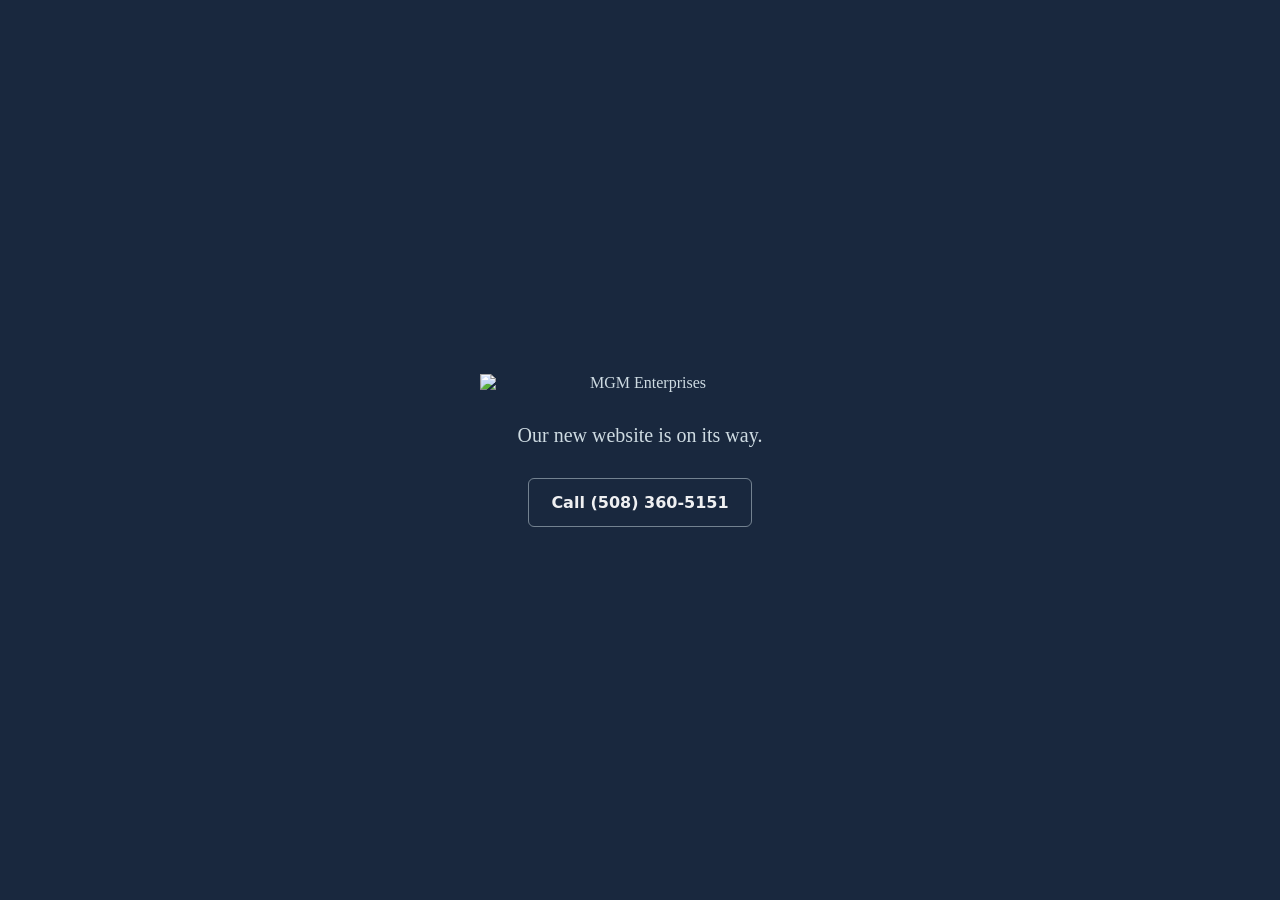
==== index.html @ d75419eb "preview 2026-11-24 22:38" ====
<!doctype html>
<html lang="en">
<head>
<meta charset="utf-8">
<meta name="viewport" content="width=device-width, initial-scale=1">
<title>MGM Enterprises · Bathroom &amp; Kitchen Remodeling, Cape Cod</title>
<meta name="description" content="MGM Enterprises: bathroom and kitchen remodeling on Cape Cod and the South Shore, MA.">
<link rel="icon" href="/mgm-enterprises-preview/assets/img/logo-icon-6.svg" type="image/svg+xml">
<style>
html,body{margin:0;height:100%}
body{background:#19283E;color:#CEDBE2;font-family:Georgia,'Times New Roman',serif;display:flex;align-items:center;justify-content:center;text-align:center;padding:24px;box-sizing:border-box}
main{display:flex;flex-direction:column;align-items:center;gap:28px;max-width:560px}
img{width:min(320px,70vw);height:auto}
p{margin:0;font-size:20px;line-height:1.5}
a{color:#EFF0F2;font-family:system-ui,-apple-system,'Segoe UI',sans-serif;font-weight:700;font-size:16px;text-decoration:none;border:1.5px solid rgba(206,219,226,.5);border-radius:6px;padding:14px 22px}
a:hover{border-color:#CEDBE2}
</style>
<meta name="robots" content="noindex, nofollow">
</head>
<body>
<main>
<img src="/mgm-enterprises-preview/assets/img/logo-vertical-standard-6.svg" alt="MGM Enterprises">
<p>Our new website is on its way.</p>
<a href="tel:+15083605151">Call (508) 360-5151</a>
</main>
</body>
</html>
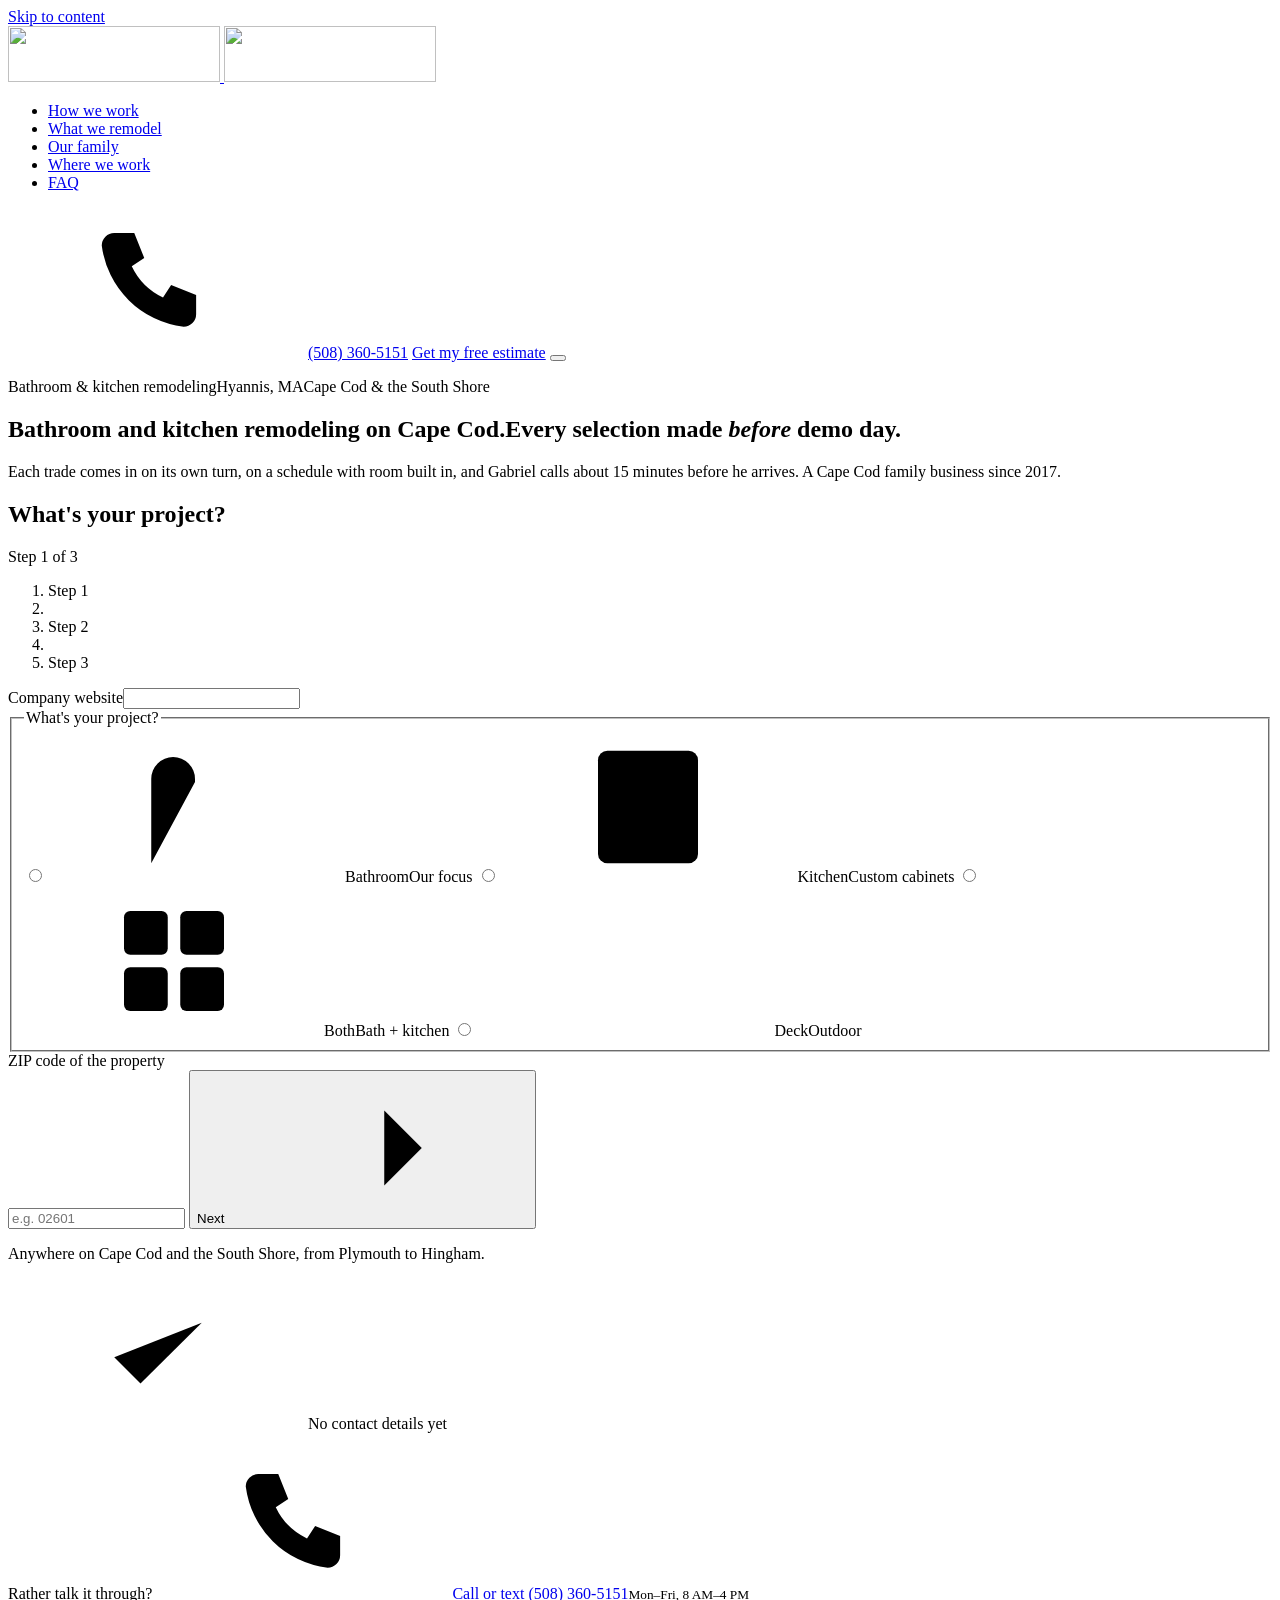
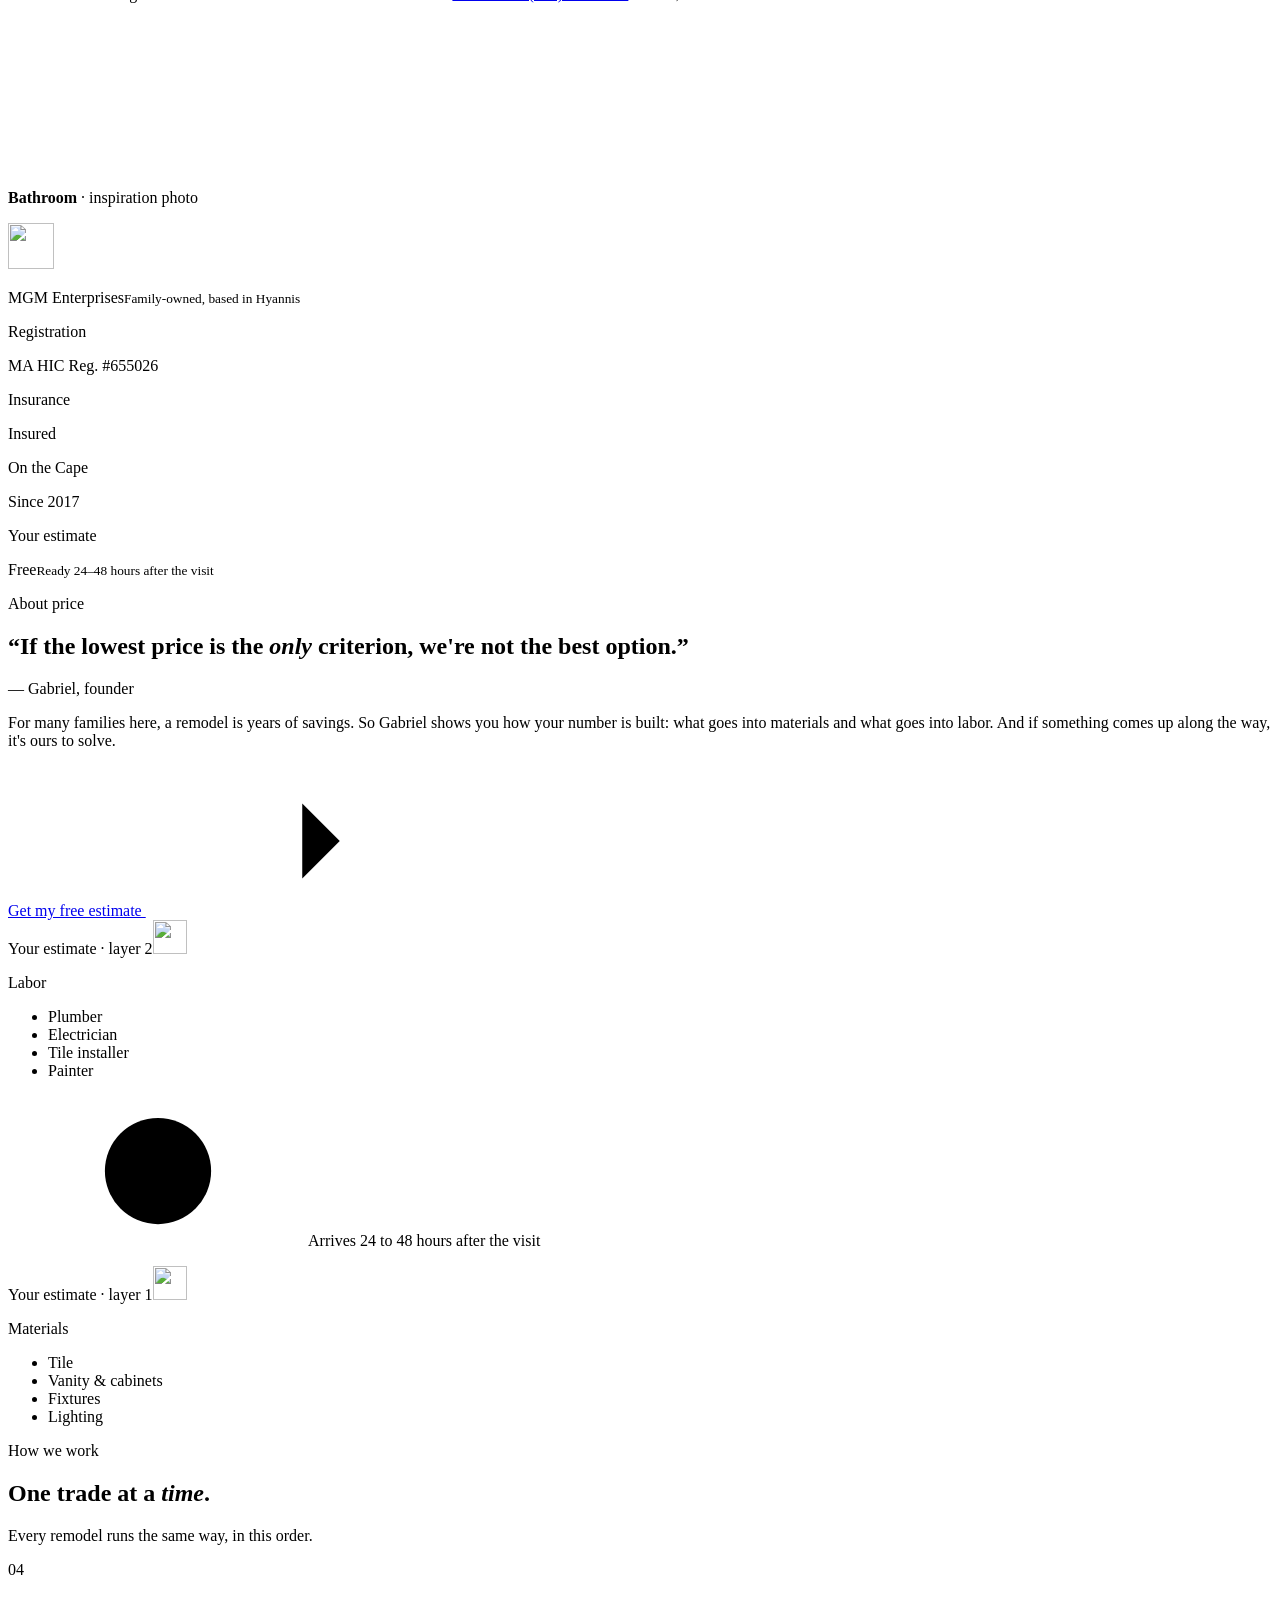
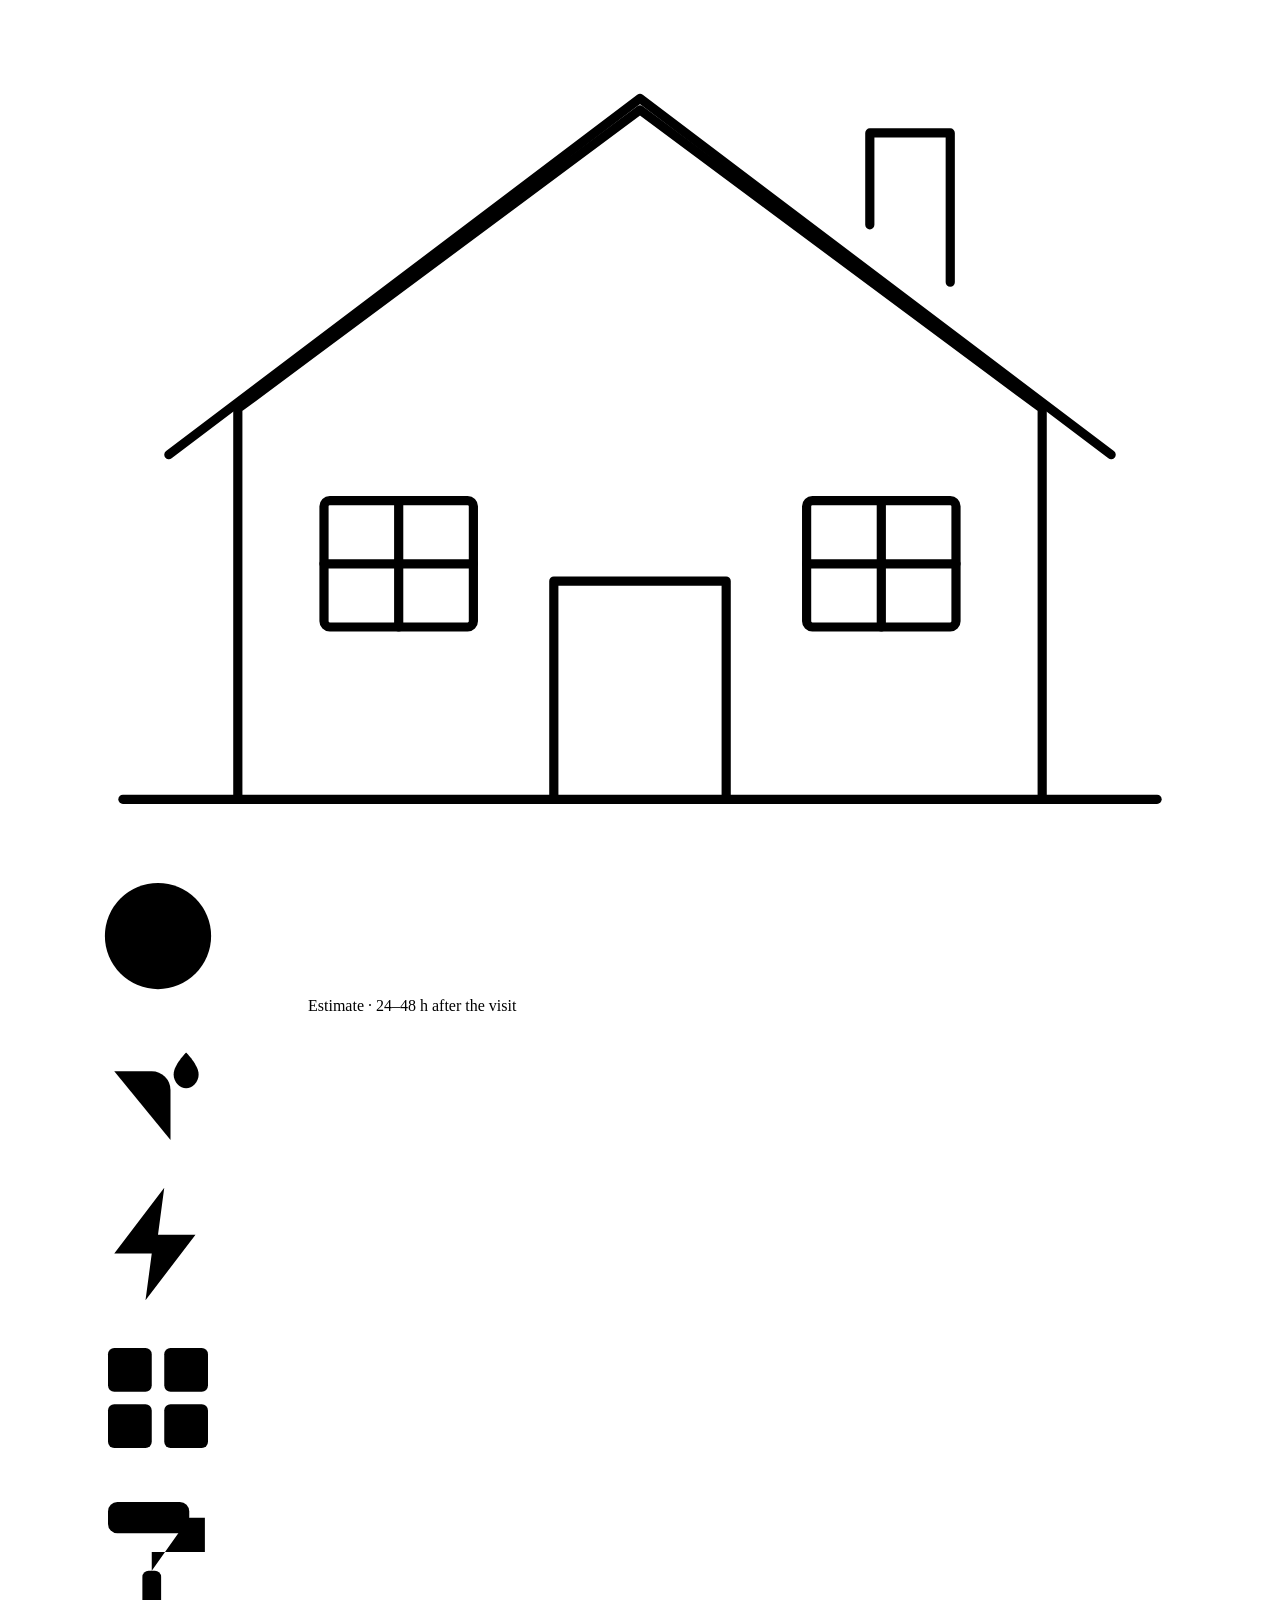
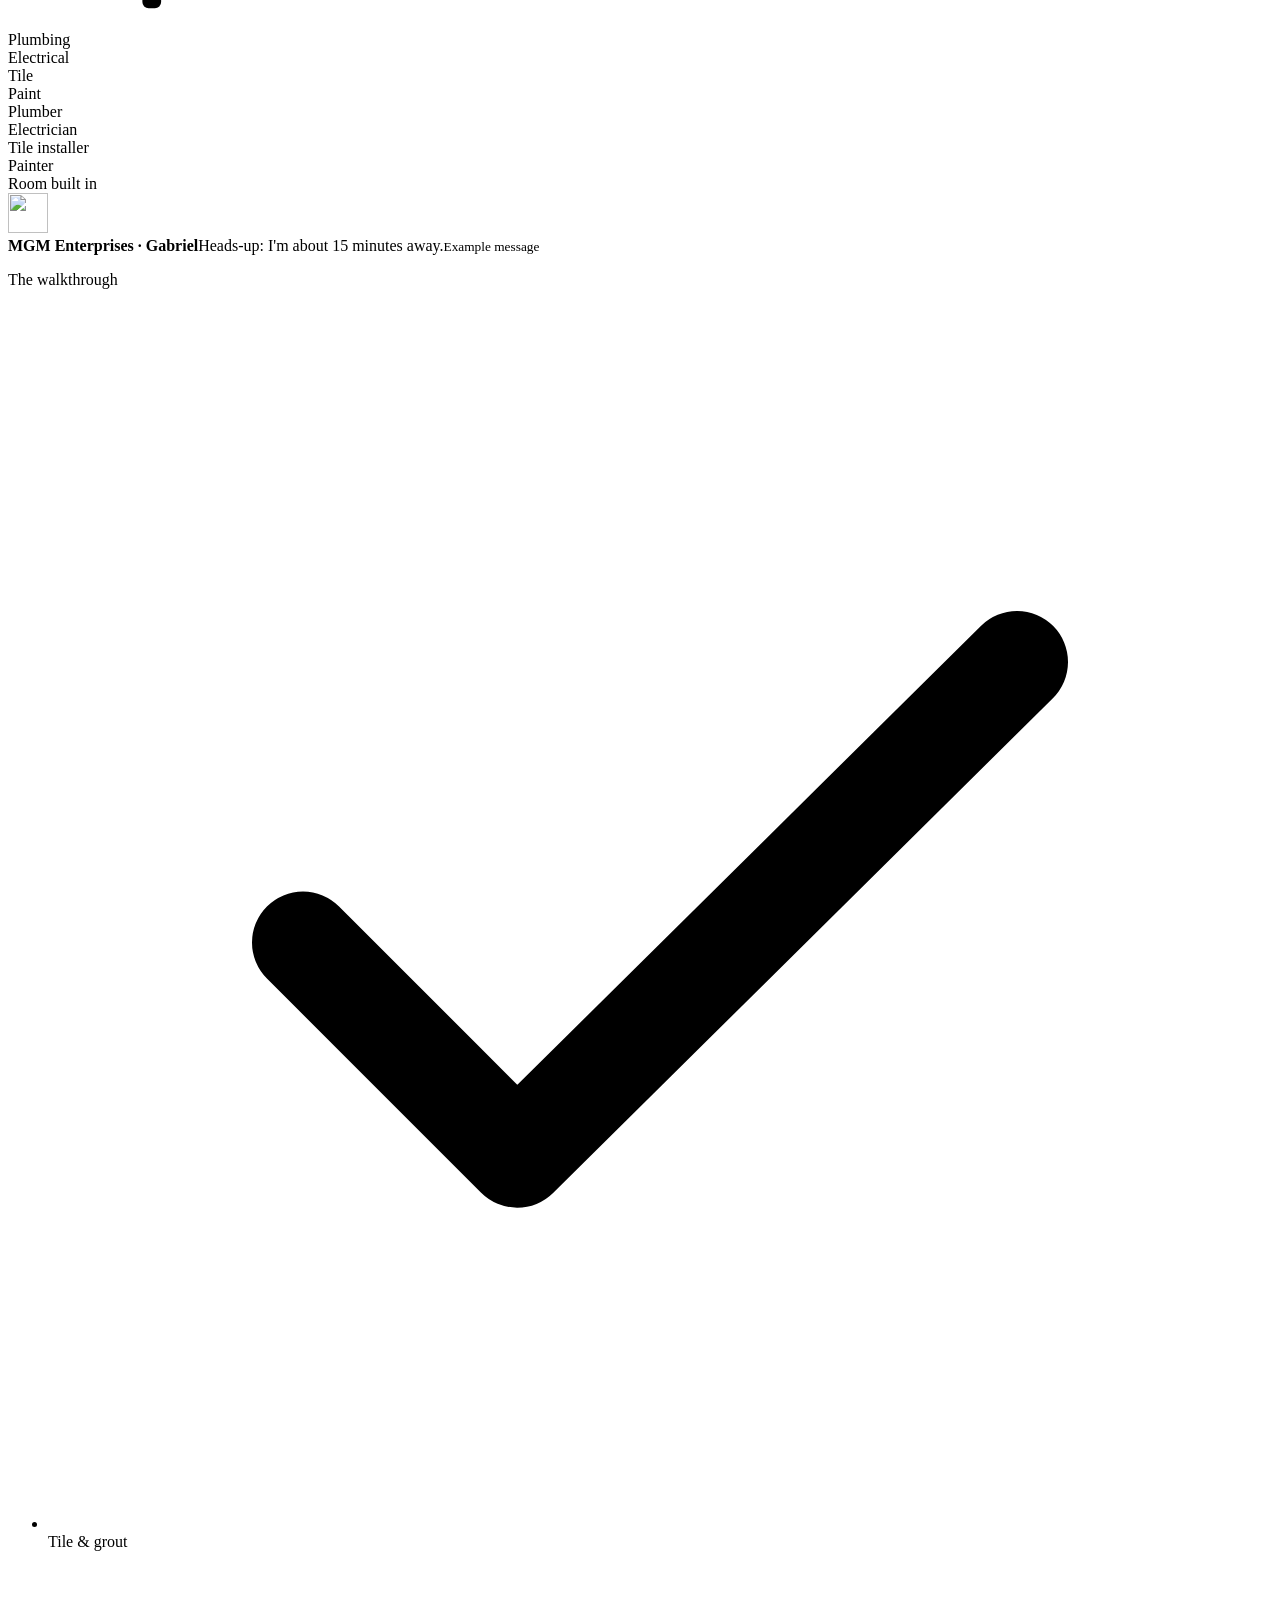
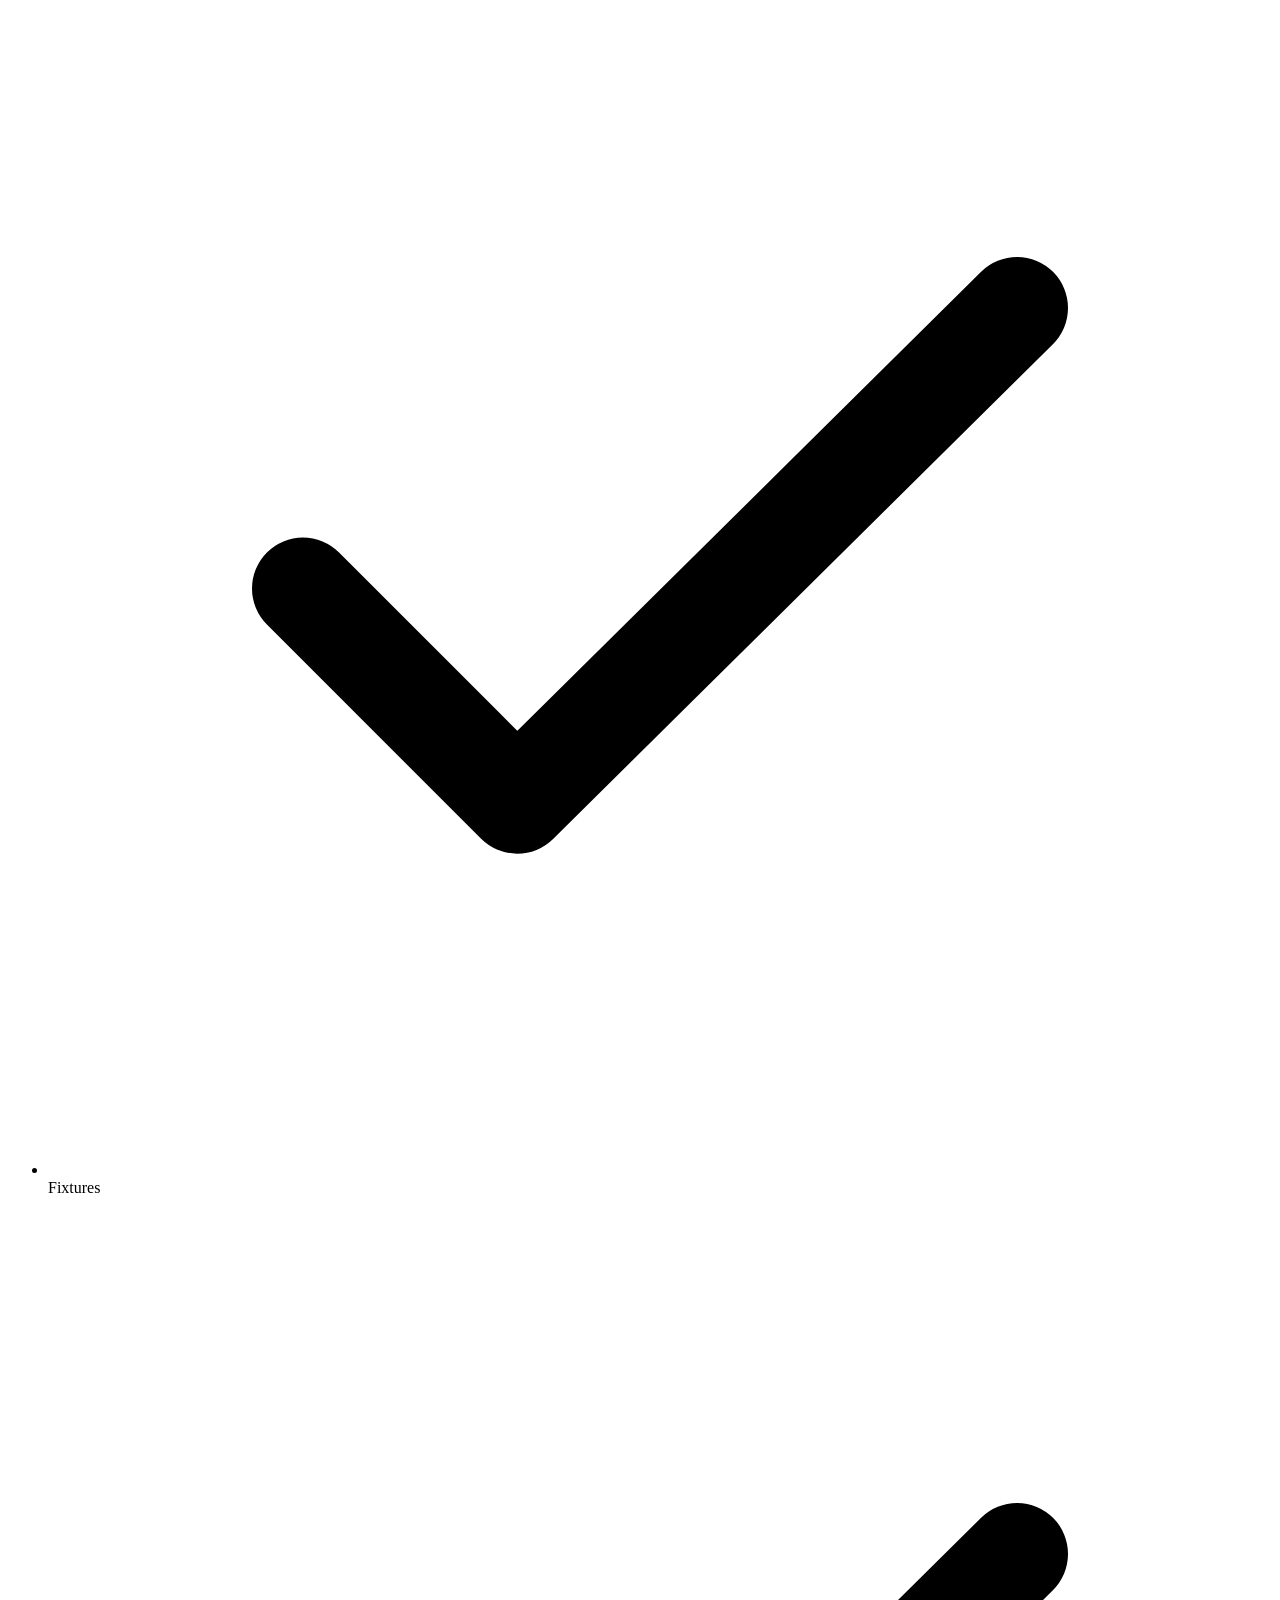
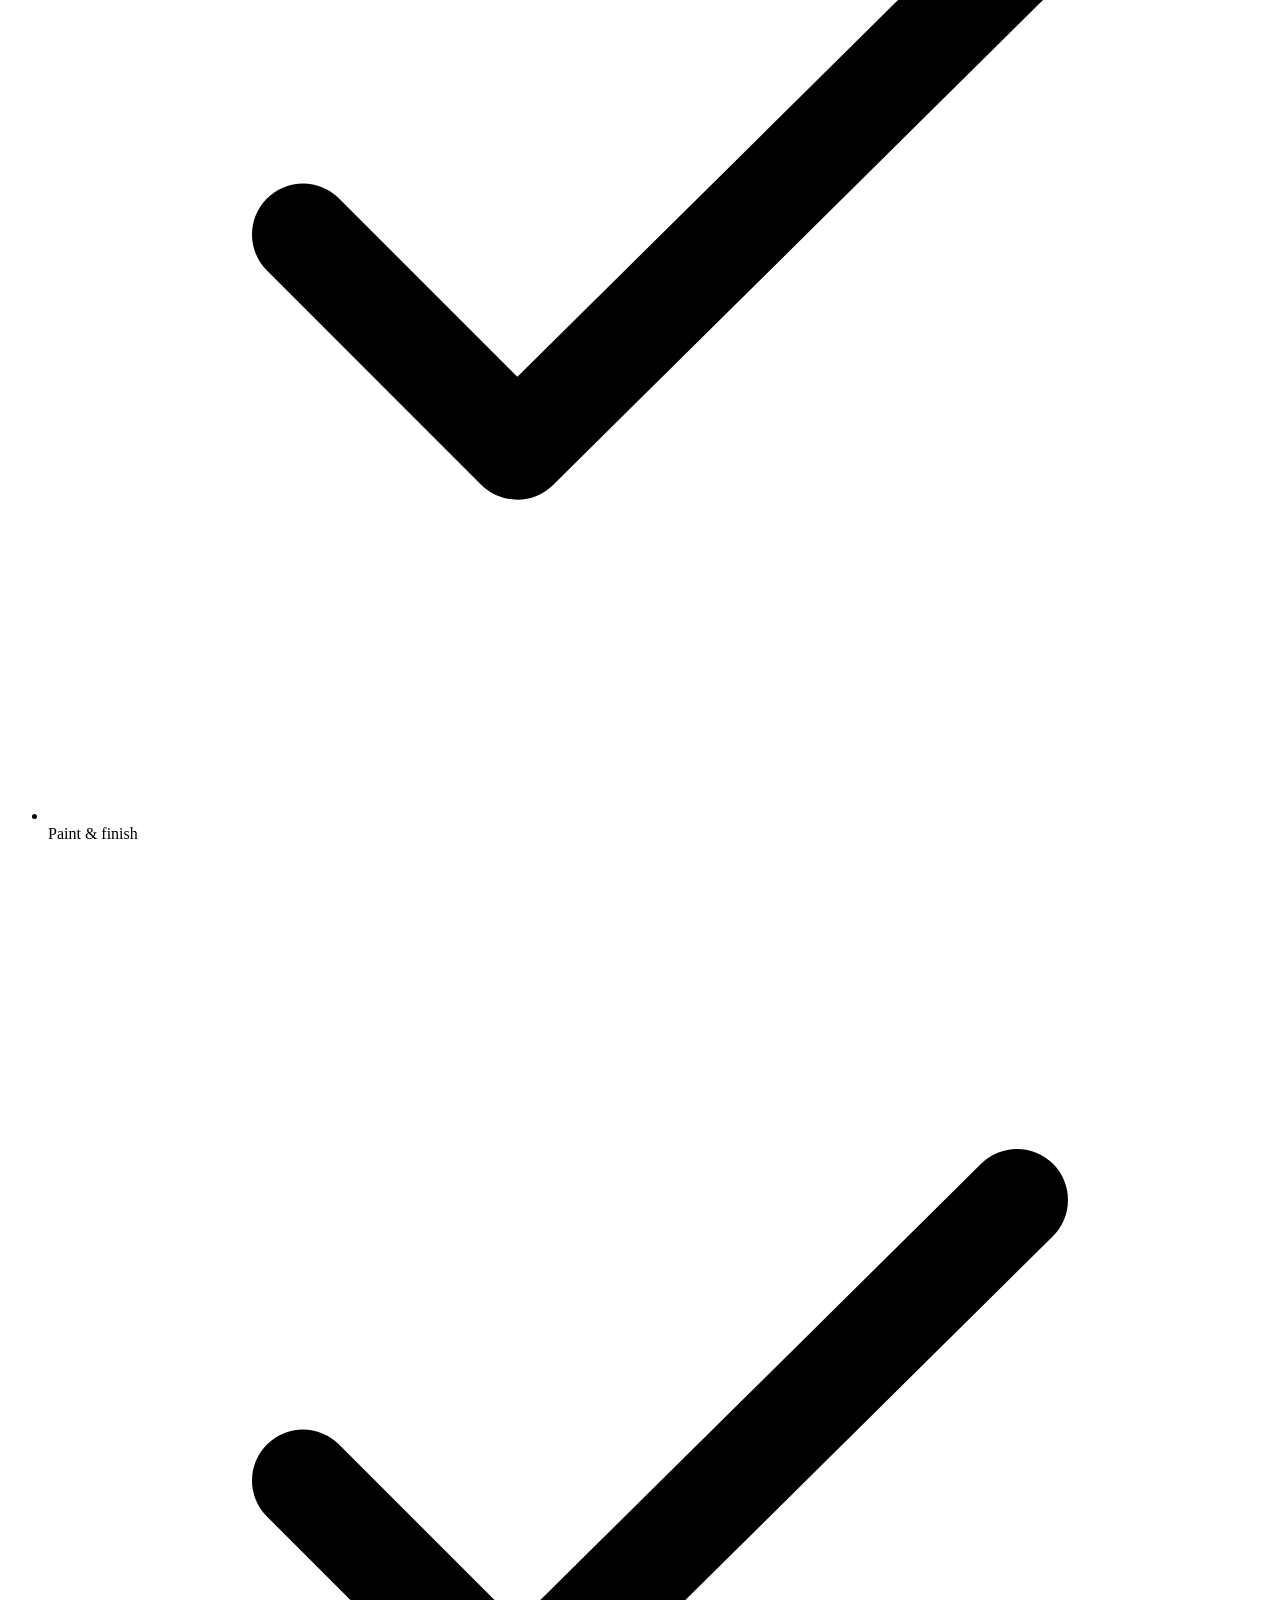
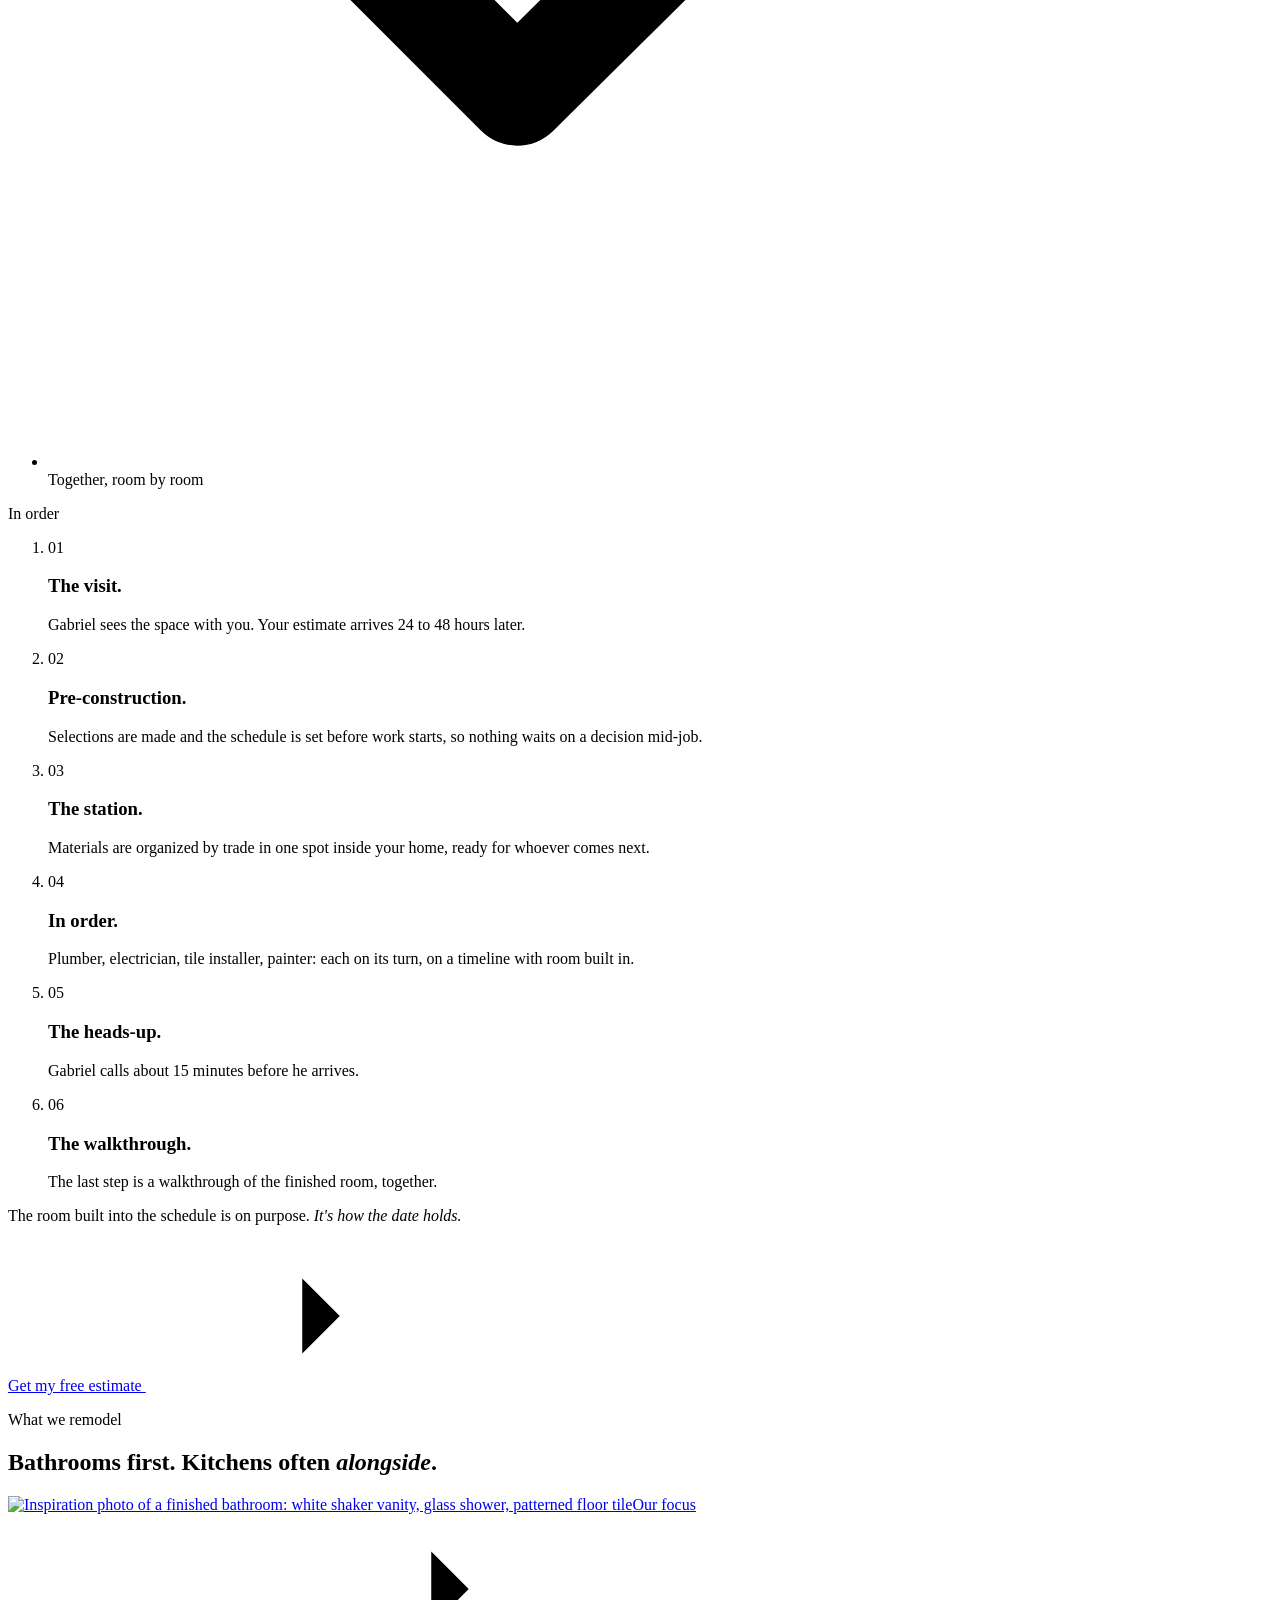
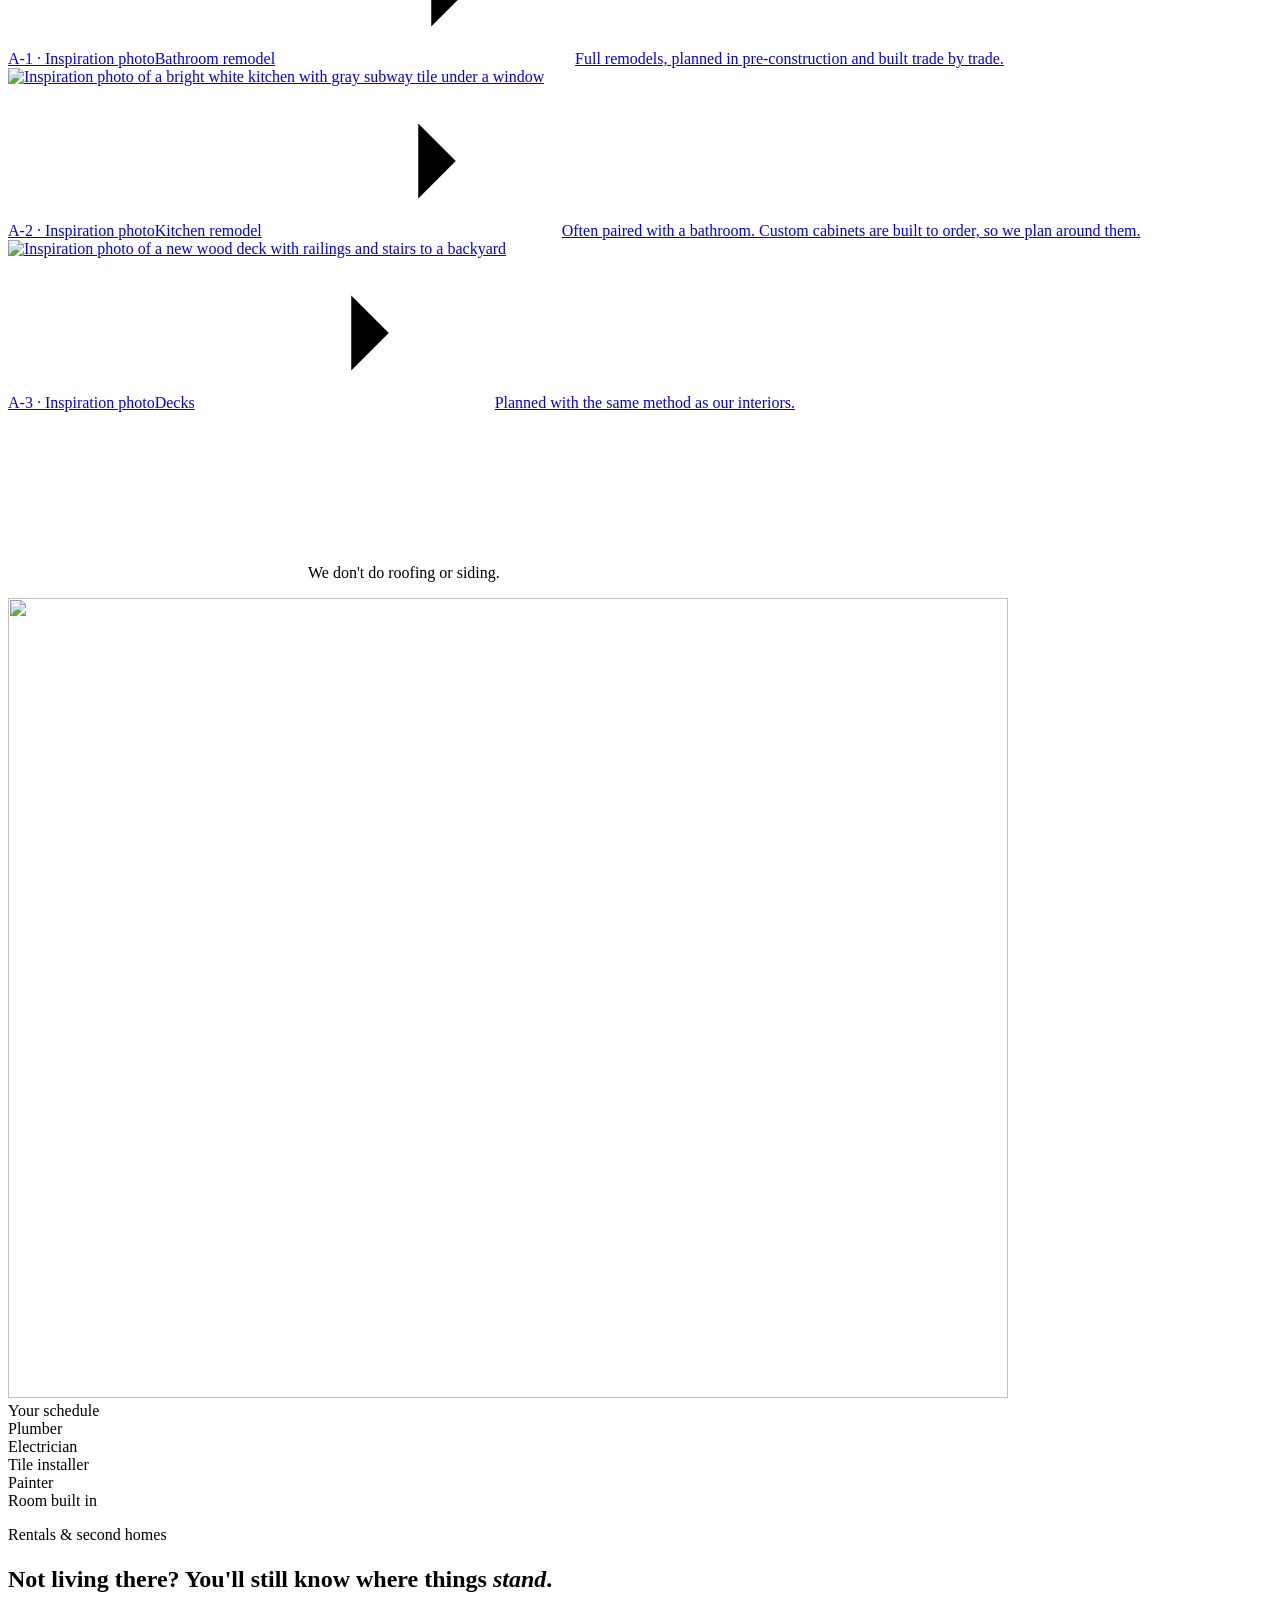
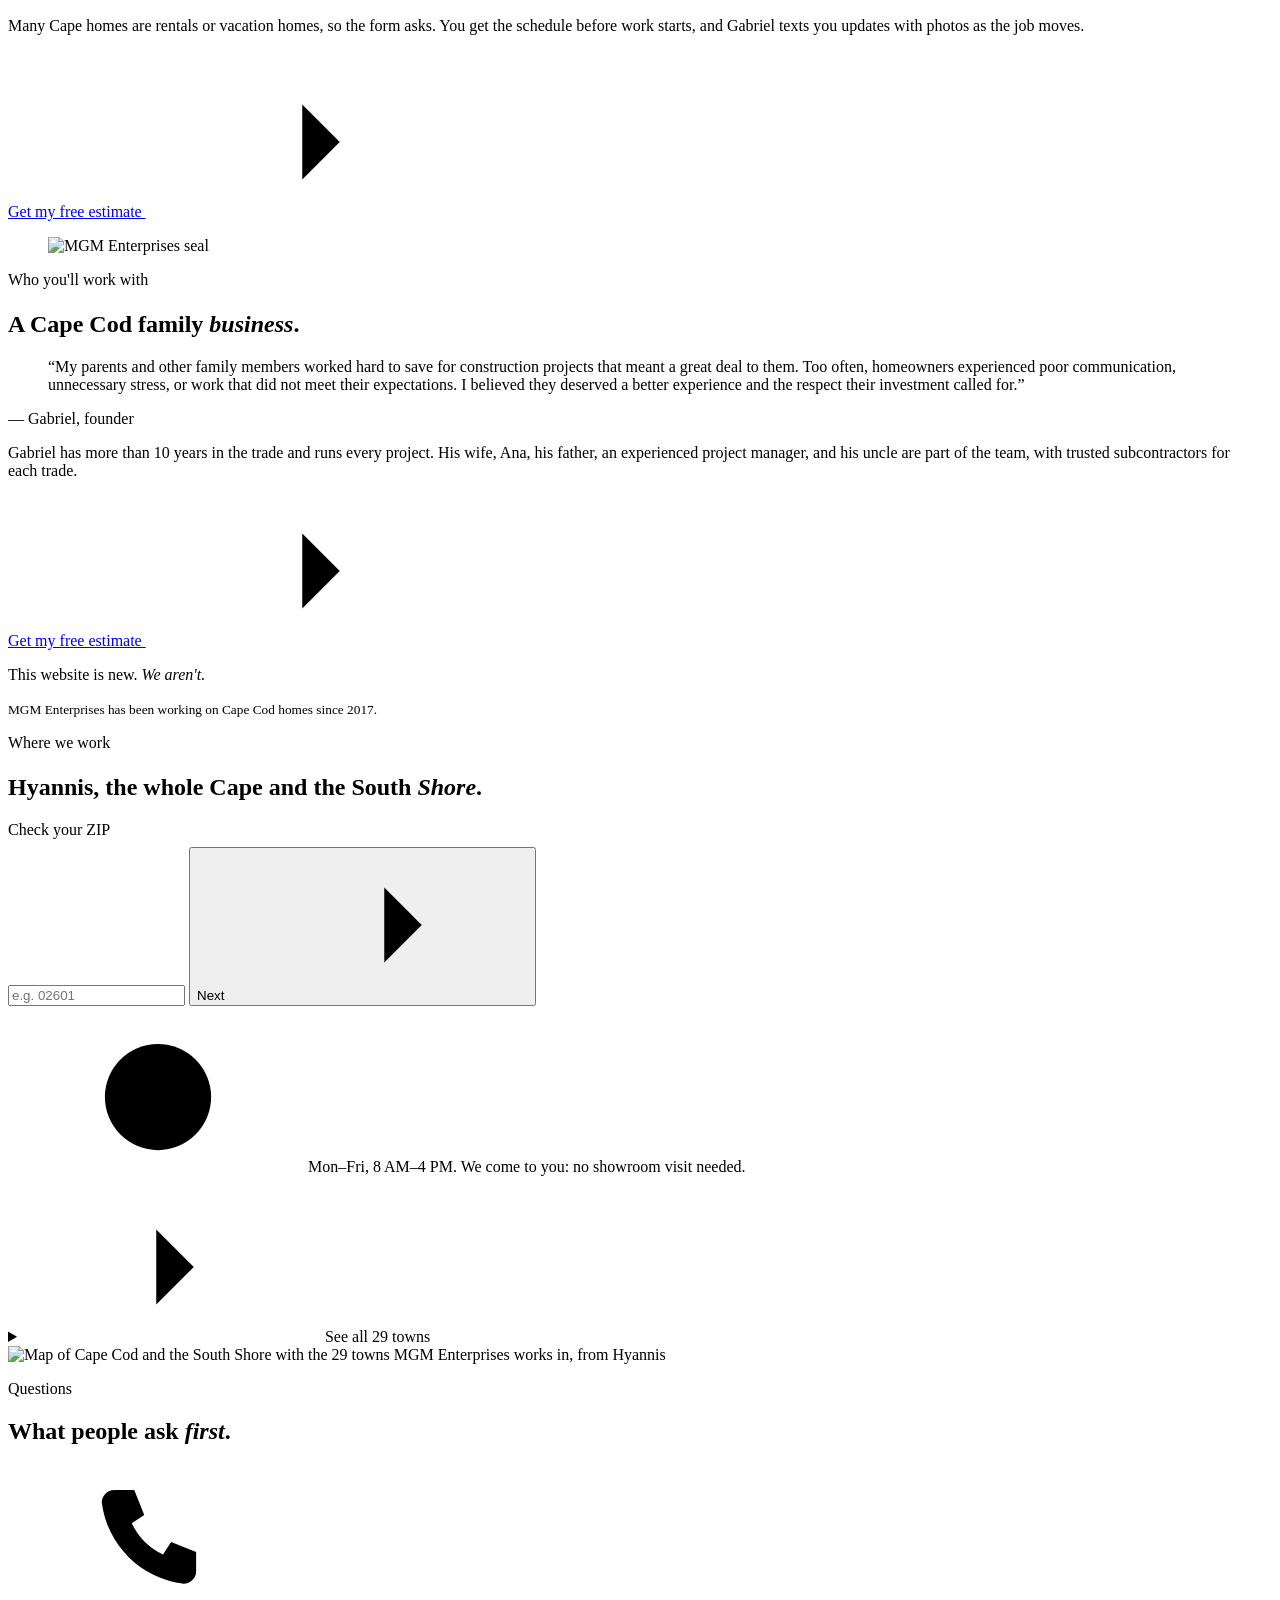
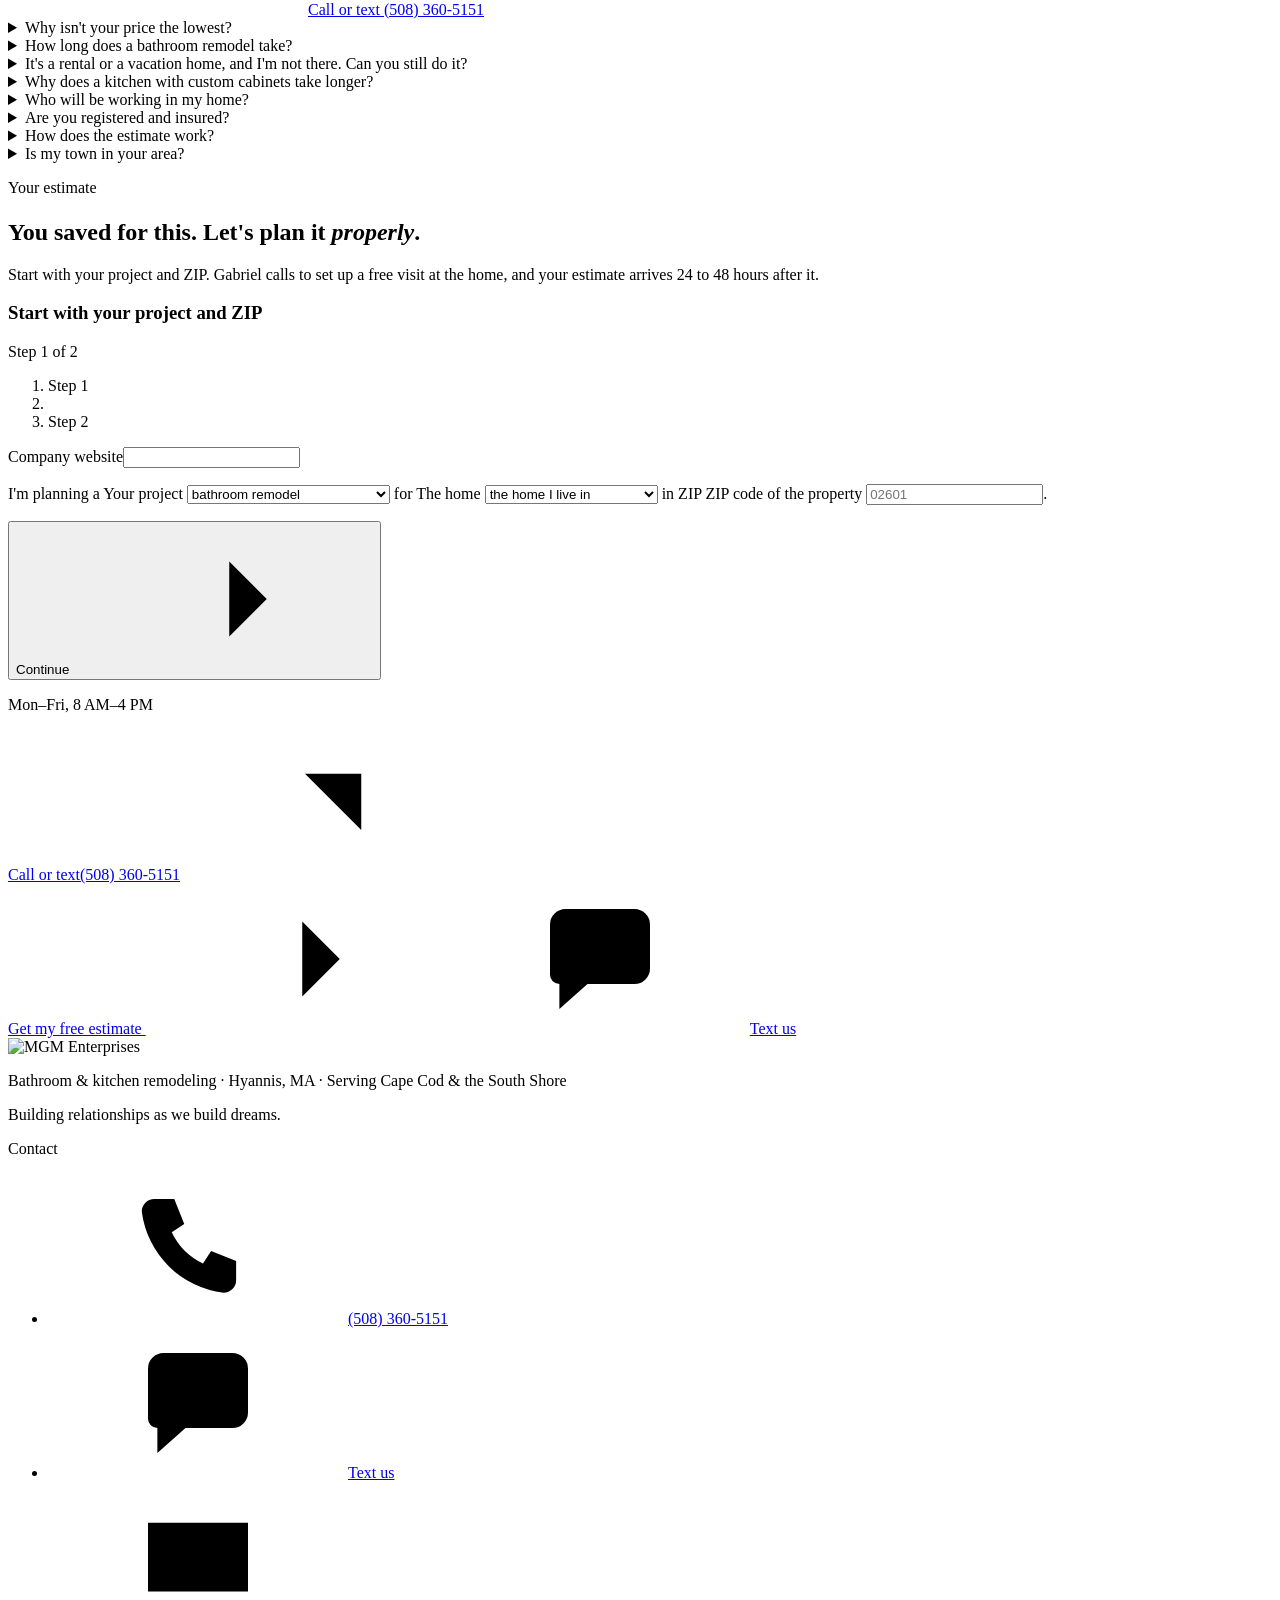
==== commit 2df15785: "preview 2026-11-25 15:33" ====
--- a/index.html
+++ b/index.html
@@ -1,27 +1,650 @@
 <!doctype html>
-<html lang="en">
+<html lang="en" class="no-js">
 <head>
 <meta charset="utf-8">
-<meta name="viewport" content="width=device-width, initial-scale=1">
-<title>MGM Enterprises · Bathroom &amp; Kitchen Remodeling, Cape Cod</title>
-<meta name="description" content="MGM Enterprises: bathroom and kitchen remodeling on Cape Cod and the South Shore, MA.">
-<link rel="icon" href="/mgm-enterprises-preview/assets/img/logo-icon-6.svg" type="image/svg+xml">
-<style>
-html,body{margin:0;height:100%}
-body{background:#19283E;color:#CEDBE2;font-family:Georgia,'Times New Roman',serif;display:flex;align-items:center;justify-content:center;text-align:center;padding:24px;box-sizing:border-box}
-main{display:flex;flex-direction:column;align-items:center;gap:28px;max-width:560px}
-img{width:min(320px,70vw);height:auto}
-p{margin:0;font-size:20px;line-height:1.5}
-a{color:#EFF0F2;font-family:system-ui,-apple-system,'Segoe UI',sans-serif;font-weight:700;font-size:16px;text-decoration:none;border:1.5px solid rgba(206,219,226,.5);border-radius:6px;padding:14px 22px}
-a:hover{border-color:#CEDBE2}
-</style>
+<meta name="viewport" content="width=device-width, initial-scale=1, viewport-fit=cover">
+<script>document.documentElement.className = 'js';</script>
+<title>Bath &amp; Kitchen Remodeling on Cape Cod, MA | MGM Enterprises</title>
+<meta name="description" content="Family-owned bathroom and kitchen remodeling in Hyannis and across Cape Cod. Every selection made before demo day. Call or text (508) 360-5151.">
+<link rel="canonical" href="https://designconverte.github.io/mgm-enterprises-preview/">
 <meta name="robots" content="noindex, nofollow">
+<meta name="theme-color" content="#19283E">
+<meta property="og:type" content="website">
+<meta property="og:site_name" content="MGM Enterprises">
+<meta property="og:title" content="Bath &amp; Kitchen Remodeling on Cape Cod, MA | MGM Enterprises">
+<meta property="og:description" content="Family-owned bathroom and kitchen remodeling in Hyannis and across Cape Cod. Every selection made before demo day. Call or text (508) 360-5151.">
+<meta property="og:url" content="https://designconverte.github.io/mgm-enterprises-preview/">
+<meta property="og:image" content="https://designconverte.github.io/mgm-enterprises-preview/assets/img/og-image.jpg">
+<meta property="og:image:width" content="1200">
+<meta property="og:image:height" content="630">
+<meta property="og:image:alt" content="MGM Enterprises, bathroom and kitchen remodeling on Cape Cod">
+<meta name="twitter:card" content="summary_large_image">
+<link rel="icon" href="/mgm-enterprises-preview/favicon.ico" sizes="any">
+<link rel="icon" href="/mgm-enterprises-preview/assets/img/brand/icon.svg" type="image/svg+xml">
+<link rel="apple-touch-icon" href="/mgm-enterprises-preview/assets/img/icon-180.png">
+<link rel="preload" href="/mgm-enterprises-preview/assets/fonts/playfair-latin.woff2" as="font" type="font/woff2" crossorigin>
+<link rel="preload" href="/mgm-enterprises-preview/assets/fonts/lato-400-latin.woff2" as="font" type="font/woff2" crossorigin>
+
+<link rel="stylesheet" href="/mgm-enterprises-preview/assets/css/fonts.css">
+<link rel="stylesheet" href="/mgm-enterprises-preview/assets/css/tokens.css">
+<link rel="stylesheet" href="/mgm-enterprises-preview/assets/css/form.css">
+<link rel="stylesheet" href="/mgm-enterprises-preview/assets/css/site.css">
+<script defer src="/mgm-enterprises-preview/assets/js/cs-config.js"></script>
+<script defer src="/mgm-enterprises-preview/assets/js/cs-track.js"></script>
+<script defer src="/mgm-enterprises-preview/assets/js/cs-lead-form.js"></script>
+<script defer src="/mgm-enterprises-preview/assets/vendor/gsap.min.js"></script>
+<script defer src="/mgm-enterprises-preview/assets/vendor/ScrollTrigger.min.js"></script>
+<script defer src="/mgm-enterprises-preview/assets/js/rooms.js"></script>
+<script defer src="/mgm-enterprises-preview/assets/js/stage.js"></script>
+<script defer src="/mgm-enterprises-preview/assets/js/site.js"></script>
 </head>
-<body>
-<main>
-<img src="/mgm-enterprises-preview/assets/img/logo-vertical-standard-6.svg" alt="MGM Enterprises">
-<p>Our new website is on its way.</p>
-<a href="tel:+15083605151">Call (508) 360-5151</a>
+<body data-page="home">
+
+<svg width="0" height="0" style="position:absolute" aria-hidden="true" focusable="false">
+  <symbol id="i-phone" viewBox="0 0 24 24"><path d="M5 4h3.2l1.6 4-2 1.3a10.5 10.5 0 0 0 5 5l1.3-2 4 1.6V17a2 2 0 0 1-2 2A15 15 0 0 1 3 6a2 2 0 0 1 2-2Z"/></symbol>
+  <symbol id="i-chat" viewBox="0 0 24 24"><path d="M4 6.5A2.5 2.5 0 0 1 6.5 4h11A2.5 2.5 0 0 1 20 6.5v7a2.5 2.5 0 0 1-2.5 2.5H10l-4.5 4v-4h0A1.5 1.5 0 0 1 4 14.5Z"/><path d="M8.5 10h7"/></symbol>
+  <symbol id="i-arrow-right" viewBox="0 0 24 24"><path d="M5 12h14M13 6l6 6-6 6"/></symbol>
+  <symbol id="i-arrow-left" viewBox="0 0 24 24"><path d="M19 12H5M11 6l-6 6 6 6"/></symbol>
+  <symbol id="i-arrow-up-right" viewBox="0 0 24 24"><path d="M7 17 17 7M8 7h9v9"/></symbol>
+  <symbol id="i-check" viewBox="0 0 24 24"><path d="m5 12.5 4.2 4.2L19 7"/></symbol>
+  <symbol id="i-close" viewBox="0 0 24 24"><path d="M6 6l12 12M18 6 6 18"/></symbol>
+  <symbol id="i-chevron" viewBox="0 0 24 24"><path d="m9 6 6 6-6 6"/></symbol>
+  <symbol id="i-pin" viewBox="0 0 24 24"><path d="M12 21s-6.5-5.6-6.5-11a6.5 6.5 0 0 1 13 0c0 5.4-6.5 11-6.5 11Z"/><circle cx="12" cy="10" r="2.3"/></symbol>
+  <symbol id="i-clock" viewBox="0 0 24 24"><circle cx="12" cy="12" r="8.5"/><path d="M12 7.5V12l3 2"/></symbol>
+  <symbol id="i-mail" viewBox="0 0 24 24"><path d="M4 6.5h16v11H4z"/><path d="m4 7 8 6 8-6"/></symbol>
+  <symbol id="i-instagram" viewBox="0 0 24 24"><rect x="4" y="4" width="16" height="16" rx="4.5"/><circle cx="12" cy="12" r="3.6"/><path d="M16.6 7.4h.01"/></symbol>
+  <symbol id="i-facebook" viewBox="0 0 24 24"><path d="M14 8.5h2.5V5H14a3.5 3.5 0 0 0-3.5 3.5V11H8v3.5h2.5V21H14v-6.5h2.5L17 11h-3V9a.5.5 0 0 1 .5-.5Z"/></symbol>
+  <symbol id="i-shower" viewBox="0 0 24 24"><path d="M5 21V7.5A3.5 3.5 0 0 1 8.5 4 3.5 3.5 0 0 1 12 7.5V8"/><path d="M9 8h6"/><path d="M10 11v1M12 11v1.5M14 11v1M11 14v1M13 14v1"/></symbol>
+  <symbol id="i-cabinets" viewBox="0 0 24 24"><rect x="4" y="3" width="16" height="18" rx="1.5"/><path d="M12 3v18M4 12h16M10 7.5v1.5M14 7.5v1.5M10 15v1.5M14 15v1.5"/></symbol>
+  <symbol id="i-both" viewBox="0 0 24 24"><rect x="4" y="4" width="7" height="7" rx="1"/><rect x="13" y="4" width="7" height="7" rx="1"/><rect x="4" y="13" width="7" height="7" rx="1"/><rect x="13" y="13" width="7" height="7" rx="1"/></symbol>
+  <symbol id="i-deck" viewBox="0 0 24 24"><path d="M3 6h18M3 11h18"/><path d="M5 6v15M19 6v15M9 6v5M12 6v5M15 6v5"/><path d="M3 16h18M3 20h18"/></symbol>
+  <symbol id="i-home" viewBox="0 0 24 24"><path d="M3.5 11 12 4l8.5 7"/><path d="M5.5 9.5V20h13V9.5"/><path d="M10 20v-5h4v5"/></symbol>
+  <symbol id="i-calendar" viewBox="0 0 24 24"><rect x="3.5" y="5" width="17" height="15.5" rx="2"/><path d="M3.5 9.5h17M8 3v4M16 3v4"/><path d="M7.5 13h3M13.5 13h3M7.5 16.5h3"/></symbol>
+  <symbol id="i-plumb" viewBox="0 0 24 24"><path d="M5 9h6a3 3 0 0 1 3 3v8"/><path d="M5 6v6M17 20h-6"/><path d="M18.5 9.5c0 1.2-1 2.2-2 2.2s-2-1-2-2.2c0-1.5 2-3.5 2-3.5s2 2 2 3.5Z"/></symbol>
+  <symbol id="i-bolt" viewBox="0 0 24 24"><path d="M13 3 5 13.5h6L10 21l8-10.5h-6Z"/></symbol>
+  <symbol id="i-tile" viewBox="0 0 24 24"><rect x="4" y="4" width="7" height="7" rx="1"/><rect x="13" y="4" width="7" height="7" rx="1"/><rect x="4" y="13" width="7" height="7" rx="1"/><rect x="13" y="13" width="7" height="7" rx="1"/></symbol>
+  <symbol id="i-roller" viewBox="0 0 24 24"><rect x="4" y="4" width="13" height="5" rx="1.5"/><path d="M17 6.5h2.5V12H11v3"/><rect x="9.5" y="15" width="3" height="6" rx="1"/></symbol>
+  <symbol id="i-key" viewBox="0 0 24 24"><circle cx="8" cy="15" r="4.5"/><path d="M11.2 11.8 20 3M16 7l2.5 2.5M18.5 4.5 21 7"/></symbol>
+  <symbol id="i-doc" viewBox="0 0 24 24"><path d="M7 3h7l4 4v14H7a1 1 0 0 1-1-1V4a1 1 0 0 1 1-1Z"/><path d="M14 3v4h4"/><path d="M9 12h6M9 15h4"/></symbol>
+</svg>
+
+<a class="skip" href="#main">Skip to content</a>
+
+<header class="hdr " data-hdr>
+  <div class="hdr__in">
+    <a class="hdr__logo" href="/mgm-enterprises-preview/" aria-label="MGM Enterprises, home">
+      <img class="on-dark" src="/mgm-enterprises-preview/assets/img/brand/logo-white.svg" width="212" height="56" alt="">
+      <img class="on-paper" src="/mgm-enterprises-preview/assets/img/brand/logo-steel.svg" width="212" height="56" alt="">
+    </a>
+    <nav class="hdr__nav" aria-label="Main">
+      <ul>
+        <li><a href="/mgm-enterprises-preview/#method">How we work</a></li>
+        <li><a href="/mgm-enterprises-preview/#services">What we remodel</a></li>
+        <li><a href="/mgm-enterprises-preview/#family">Our family</a></li>
+        <li><a href="/mgm-enterprises-preview/#area">Where we work</a></li>
+        <li><a href="/mgm-enterprises-preview/#faq">FAQ</a></li>
+      </ul>
+    </nav>
+    <div class="hdr__act">
+      <a class="hdr__tel" href="tel:+15083605151" data-cta-location="header" aria-label="Call (508) 360-5151"><svg class="ic" aria-hidden="true"><use href="#i-phone"></use></svg><span>(508) 360-5151</span></a>
+      <a class="btn btn--primary btn--sm" href="/mgm-enterprises-preview/#estimate" data-cta="header-estimate" data-cta-location="header" data-go-estimate>Get my free estimate</a>
+      <button class="menu-btn" type="button" aria-expanded="false" aria-controls="site-menu" aria-label="Open menu" data-menu-toggle><span class="menu-btn__bars" aria-hidden="true"><i></i><i></i></span></button>
+    </div>
+  </div>
+</header>
+
+<main id="main">
+
+<section class="hero" data-hero data-section="hero" aria-labelledby="hero-title">
+  <div class="hero__copy">
+    <p class="hero__eyebrow" data-intro><span class="hide-sm">Bathroom &amp; kitchen remodeling</span><span>Hyannis, MA</span><span>Cape Cod &amp; the South&nbsp;Shore</span></p>
+    <h1 class="hero__h1" id="hero-title"><span class="l1 ln"><span>Bathroom and kitchen remodeling on Cape&nbsp;Cod.</span></span><span class="l2 ln"><span>Every selection made <em>before</em> demo&nbsp;day.</span></span></h1>
+    <p class="hero__sub" data-intro>Each trade comes in on its own turn, on a schedule with room built in, and Gabriel calls about 15 minutes before he arrives. A Cape Cod family business since&nbsp;2017.</p>
+    <div class="hero__form" id="estimate" data-hero-form>
+
+<form class="qform qform--cfg" id="quote-hero" data-cs-form="quote-hero" data-cs-mode="steps" action="/mgm-enterprises-preview/api/lead.php" method="post" novalidate aria-labelledby="qf-title-hero"
+  data-cs-msg-network="Something went wrong on our side and your request didn't go through. Please try again, or call or text (508) 360-5151."
+  data-cs-msg-server="Something went wrong on our side and your request didn't go through. Please try again, or call or text (508) 360-5151."
+  data-cs-msg-rate="Something went wrong on our side and your request didn't go through. Please try again, or call or text (508) 360-5151.">
+  <div class="qform__top">
+    <h2 class="qform__title" id="qf-title-hero" data-step-title>What's your project?</h2>
+    <p class="qform__count" aria-hidden="true">Step <span data-step-now>1</span> of 3</p>
+  </div>
+  <ol class="stepper" data-cs-stepper aria-label="Progress">
+    <li data-cs-stepper-item="1" aria-current="step"><span class="sr-only">Step </span>1</li><li class="rail" data-cs-rail="1" aria-hidden="true"></li>
+    <li data-cs-stepper-item="2"><span class="sr-only">Step </span>2</li><li class="rail" data-cs-rail="2" aria-hidden="true"></li>
+    <li data-cs-stepper-item="3"><span class="sr-only">Step </span>3</li>
+  </ol>
+  <p class="sr-only" data-cs-live aria-live="polite"></p>
+  <div class="cs-hp" aria-hidden="true"><label for="hp-hero">Company website</label><input id="hp-hero" name="company_website" type="text" tabindex="-1" autocomplete="off"></div>
+
+  <div class="qstep" data-cs-step="1">
+    <fieldset class="field">
+      <legend class="sr-only">What's your project?</legend>
+      <div class="tiles">
+        <label class="tile"><input type="radio" name="service" value="bathroom-remodel"><span class="tile__face"><svg class="ic" aria-hidden="true"><use href="#i-shower"></use></svg><span><span class="tile__name">Bathroom</span><span class="tile__sub">Our focus</span></span></span></label>
+        <label class="tile"><input type="radio" name="service" value="kitchen-remodel"><span class="tile__face"><svg class="ic" aria-hidden="true"><use href="#i-cabinets"></use></svg><span><span class="tile__name">Kitchen</span><span class="tile__sub">Custom cabinets</span></span></span></label>
+        <label class="tile"><input type="radio" name="service" value="bathroom-kitchen-remodel"><span class="tile__face"><svg class="ic" aria-hidden="true"><use href="#i-both"></use></svg><span><span class="tile__name">Both</span><span class="tile__sub">Bath + kitchen</span></span></span></label>
+        <label class="tile"><input type="radio" name="service" value="deck"><span class="tile__face"><svg class="ic" aria-hidden="true"><use href="#i-deck"></use></svg><span><span class="tile__name">Deck</span><span class="tile__sub">Outdoor</span></span></span></label>
+      </div>
+      <p class="err" data-cs-error-for="service" hidden>Choose your project: bathroom, kitchen, both or a deck.</p>
+    </fieldset>
+    <div class="field">
+      <label class="lbl" for="zip-hero">ZIP code of the property</label>
+      <div class="qinline">
+        <input class="input input--num" id="zip-hero" name="zip" inputmode="numeric" autocomplete="postal-code" maxlength="5" placeholder="e.g. 02601" aria-describedby="zip-help-hero">
+        <button class="btn btn--primary" type="button" data-cs-next>Next <svg class="ic ic--go" aria-hidden="true"><use href="#i-arrow-right"></use></svg></button>
+      </div>
+      <p class="help" id="zip-help-hero">Anywhere on Cape Cod and the South Shore, from Plymouth to&nbsp;Hingham.</p>
+      <p class="err" data-cs-error-for="zip" hidden>Enter the 5-digit ZIP code of the property.</p>
+      <p class="help help--area" data-cs-out-of-area hidden><span data-zip-echo>That ZIP</span> looks outside the towns we usually cover. You can still send your request. If it's too far for us, we'll say&nbsp;so.</p>
+    </div>
+  </div>
+
+  <div class="qstep" data-cs-step="2" hidden>
+    <fieldset class="field" data-need="home">
+      <legend class="lbl">Do you live in this home?</legend>
+      <div class="chips chips--2">
+        <label class="chip"><input type="radio" name="home" value="We live here"><span>Yes, we live here</span></label>
+        <label class="chip"><input type="radio" name="home" value="Rental or vacation home"><span>No, it's a rental or vacation home</span></label>
+      </div>
+      <p class="help">Many Cape homes are rentals or second homes. It changes how we plan the&nbsp;schedule.</p>
+      <p class="err" data-need-error="home" hidden>Let us know whether you live in the home.</p>
+    </fieldset>
+    <fieldset class="field" data-need="start">
+      <legend class="lbl">When would you like to start?</legend>
+      <div class="chips">
+        <label class="chip"><input type="radio" name="start" value="Within 3 months"><span>Within 3 months</span></label>
+        <label class="chip"><input type="radio" name="start" value="3 to 6 months"><span>3 to 6 months</span></label>
+        <label class="chip"><input type="radio" name="start" value="6 months or more"><span>6 months or more</span></label>
+        <label class="chip"><input type="radio" name="start" value="Just planning for now"><span>Just planning for now</span></label>
+      </div>
+      <p class="help">Any answer works. Good remodels start with a&nbsp;plan.</p>
+      <p class="err" data-need-error="start" hidden>Choose when you'd like to start. 'Just planning for now' is&nbsp;fine.</p>
+    </fieldset>
+    <div class="field">
+      <label class="lbl" for="notes-hero">Anything else about the project? <span class="opt">(optional)</span></label>
+      <textarea class="input" id="notes-hero" name="notes" rows="2" maxlength="700" placeholder="The room as it is today, what you'd change, dates that matter to you…"></textarea>
+    </div>
+    <input type="hidden" name="details" value="" data-details>
+    <p class="err" data-cs-error-for="details" hidden>Keep the note a little shorter.</p>
+    <div class="qactions">
+      <button class="btn btn--back" type="button" data-cs-back><svg class="ic" aria-hidden="true"><use href="#i-arrow-left"></use></svg>Back</button>
+      <button class="btn btn--primary" type="button" data-cs-next>Next <svg class="ic ic--go" aria-hidden="true"><use href="#i-arrow-right"></use></svg></button>
+    </div>
+  </div>
+
+  <div class="qstep" data-cs-step="3" hidden>
+    <div class="ticket" data-request-summary hidden>
+      <div>
+        <p class="ticket__k">Your request</p>
+        <p class="ticket__v" data-request-summary-text></p>
+      </div>
+      <button class="ticket__edit" type="button" data-edit-request>Edit</button>
+    </div>
+    <div class="field">
+      <label class="lbl" for="name-hero">Full name</label>
+      <input class="input" id="name-hero" name="name" autocomplete="name" maxlength="100">
+      <p class="err" data-cs-error-for="name" hidden>Please enter your name.</p>
+    </div>
+    <div class="qpair">
+      <div class="field">
+        <label class="lbl" for="phone-hero">Mobile phone</label>
+        <input class="input input--num" id="phone-hero" name="phone" type="tel" inputmode="tel" autocomplete="tel">
+        <p class="err" data-cs-error-for="phone" hidden>Enter a 10-digit mobile number so Gabriel can reach you.</p>
+      </div>
+      <div class="field">
+        <label class="lbl" for="email-hero">Email</label>
+        <input class="input" id="email-hero" name="email" type="email" autocomplete="email" maxlength="254">
+        <p class="err" data-cs-error-for="email" hidden>Enter a valid email address.</p>
+      </div>
+    </div>
+    <fieldset class="consent" data-legal-review>
+      <legend>Text messages</legend>
+      <label class="check"><input type="radio" name="sms_consent" value="yes"><span>Yes, I consent to receive recurring text messages from MGM Enterprise Inc at (508) 360-5151 about my estimate request and project, including appointment reminders, scheduling and project updates. Message frequency varies. Message &amp; data rates may apply. Reply STOP to opt out or HELP for help. Consent is not a condition of purchase.</span></label>
+      <label class="check"><input type="radio" name="sms_consent" value="no"><span>No, I don't want text messages.</span></label>
+      <p class="consent__links">See our <a href="/mgm-enterprises-preview/privacy/">Privacy Policy</a> and <a href="/mgm-enterprises-preview/terms/">Terms</a>.</p>
+    </fieldset>
+    <p class="qstatus" data-cs-status role="alert" hidden></p>
+    <div class="qactions">
+      <button class="btn btn--back" type="button" data-cs-back><svg class="ic" aria-hidden="true"><use href="#i-arrow-left"></use></svg>Back</button>
+      <button class="btn btn--primary" type="submit" data-cs-loading-label="Sending…">Get my free estimate</button>
+    </div>
+    <p class="qlegal">Sending this means you agree to our <a href="/mgm-enterprises-preview/terms/">Terms</a> and <a href="/mgm-enterprises-preview/privacy/">Privacy Policy</a>. Your details are used only to contact you about your&nbsp;project.</p>
+  </div>
+
+  <div class="qdone" data-cs-step="done" hidden>
+    <h3 class="qdone__title" tabindex="-1">Gabriel has your&nbsp;request.</h3>
+    <p>Gabriel will call you soon from (508) 360-5151 to set up a free visit at the home. Questions now? Call or text <a href="tel:+15083605151" data-cta-location="form-done">(508) 360-5151</a>.</p>
+  </div>
+
+  <p class="qmicro"><svg class="ic" aria-hidden="true"><use href="#i-check"></use></svg><span>No contact details yet</span></p>
+</form>
+
+    </div>
+    <p class="hero__talk" data-intro><span>Rather talk it through?</span><a href="tel:+15083605151" data-cta-location="hero"><svg class="ic" aria-hidden="true"><use href="#i-phone"></use></svg>Call or text (508) 360-5151</a><small>Mon–Fri, 8 AM–4 PM</small></p>
+  </div>
+  <div class="hero__stage">
+    <div class="stage" data-stage role="img" aria-label="A drawing of the room you pick turns into a finished room, one trade at a time. Inspiration photo, not an MGM Enterprises project.">
+      <canvas class="stage__cv" data-stage-canvas></canvas>
+      <noscript><img class="stage__img" src="/mgm-enterprises-preview/assets/img/rooms/room-bathroom-1280.webp" width="1280" height="855" alt=""></noscript>
+      <svg class="stage__plan" data-stage-plan aria-hidden="true"></svg>
+      <div class="stage__picks" data-stage-picks aria-hidden="true"></div>
+      <div class="stage__foot" aria-hidden="true">
+        <ol class="stage__rail" data-stage-rail></ol>
+        <p class="stage__tag"><b data-stage-name>Bathroom</b> · inspiration photo</p>
+      </div>
+    </div>
+  </div>
+</section>
+
+<section class="facts" data-section="facts" aria-label="MGM Enterprises at a glance">
+  <div class="wrap">
+    <div class="tblock" data-tblock>
+      <div class="tblock__cell tblock__cell--brand"><img src="/mgm-enterprises-preview/assets/img/brand/icon.svg" width="46" height="46" alt="" loading="lazy"><p class="tblock__v" style="--i:0">MGM Enterprises<small>Family-owned, based in Hyannis</small></p></div>
+      <div class="tblock__cell"><p class="tblock__k">Registration</p><p class="tblock__v" style="--i:1">MA HIC Reg. #655026</p></div>
+      <div class="tblock__cell"><p class="tblock__k">Insurance</p><p class="tblock__v" style="--i:2">Insured</p></div>
+      <div class="tblock__cell"><p class="tblock__k">On the Cape</p><p class="tblock__v" style="--i:3">Since 2017</p></div>
+      <div class="tblock__cell"><p class="tblock__k">Your estimate</p><p class="tblock__v" style="--i:4">Free<small>Ready 24–48 hours after the visit</small></p></div>
+    </div>
+  </div>
+</section>
+
+<section class="sec dark price" data-section="price" aria-labelledby="price-title">
+  <div class="wrap price__grid">
+    <div data-reveal>
+      <p class="label">About price</p>
+      <h2 class="price__q" id="price-title">“If the lowest price is the <em>only</em> criterion, we're not the best&nbsp;option.”</h2>
+      <p class="price__by">— Gabriel, founder</p>
+      <p class="lead price__text">For many families here, a remodel is years of savings. So Gabriel shows you how your number is built: what goes into materials and what goes into labor. And if something comes up along the way, it's ours to&nbsp;solve.</p>
+      <div class="price__cta"><a class="btn btn--light" href="/mgm-enterprises-preview/#estimate" data-cta="price-estimate" data-go-estimate>Get my free estimate <svg class="ic ic--go" aria-hidden="true"><use href="#i-arrow-right"></use></svg></a></div>
+    </div>
+    <div class="est is-shut" data-est aria-hidden="true">
+      <div class="est__sheet est__sheet--lab">
+        <div class="est__top"><span class="est__k">Your estimate · layer 2</span><img src="/mgm-enterprises-preview/assets/img/brand/icon.svg" width="34" height="34" alt="" loading="lazy"></div>
+        <p class="est__t">Labor</p>
+        <ul class="est__rows"><li>Plumber<i></i></li><li>Electrician<i></i></li><li>Tile installer<i></i></li><li>Painter<i></i></li></ul>
+        <p class="est__note"><svg class="ic"><use href="#i-clock"></use></svg>Arrives 24 to 48 hours after the visit</p>
+      </div>
+      <div class="est__sheet est__sheet--mat">
+        <div class="est__top"><span class="est__k">Your estimate · layer 1</span><img src="/mgm-enterprises-preview/assets/img/brand/icon.svg" width="34" height="34" alt="" loading="lazy"></div>
+        <p class="est__t">Materials</p>
+        <ul class="est__rows"><li>Tile<i></i></li><li>Vanity &amp; cabinets<i></i></li><li>Fixtures<i></i></li><li>Lighting<i></i></li></ul>
+      </div>
+    </div>
+  </div>
+</section>
+
+<section class="sec method" id="method" data-section="method" aria-labelledby="method-title">
+  <div class="wrap">
+    <div class="sec__head" data-reveal>
+      <p class="label">How we work</p>
+      <h2 class="h2" id="method-title">One trade at a <em>time</em>.</h2>
+      <p class="lead">Every remodel runs the same way, in this order.</p>
+    </div>
+    <div class="method__grid">
+      <div class="method__scene">
+        <div class="scene" data-scene data-s="4" aria-hidden="true">
+          <p class="scene__n" data-scene-n>04</p>
+          <div class="scene__layer" data-layer="1">
+            <div class="sc-visit">
+              <svg viewBox="0 0 220 150" fill="none" stroke="currentColor" stroke-width="1.6" stroke-linecap="round" stroke-linejoin="round"><path d="M20 140h180"/><path d="M40 140V72l70-52 70 52v68"/><path d="M28 80 110 18l82 62"/><path d="M95 140v-38h30v38"/><rect x="55" y="88" width="26" height="22" rx="1"/><path d="M68 88v22M55 99h26"/><rect x="139" y="88" width="26" height="22" rx="1"/><path d="M152 88v22M139 99h26"/><path d="M150 40V24h14v26"/></svg>
+              <span class="pill"><svg class="ic"><use href="#i-clock"></use></svg>Estimate · 24–48 h after the visit</span>
+            </div>
+          </div>
+          <div class="scene__layer" data-layer="2"><div class="sc-sel"><i style="--k:0;background-position:88% 72%;background-size:640%"></i><i style="--k:1;background-position:84% 40%;background-size:700%"></i><i style="--k:2;background-position:22% 96%;background-size:640%"></i><i style="--k:3;background-position:30% 62%;background-size:520%"></i><i style="--k:4;background-position:58% 50%;background-size:1200%" class="k"></i><i style="--k:5;background-position:16% 60%;background-size:700%" class="k"></i></div></div>
+          <div class="scene__layer" data-layer="3">
+            <div class="sc-station">
+              <div class="sc-station__row">
+                <div class="sc-bin" style="--k:0"><b><svg class="ic"><use href="#i-plumb"></use></svg></b></div>
+                <div class="sc-bin" style="--k:1"><b><svg class="ic"><use href="#i-bolt"></use></svg></b></div>
+                <div class="sc-bin" style="--k:2"><b><svg class="ic"><use href="#i-tile"></use></svg></b></div>
+                <div class="sc-bin" style="--k:3"><b><svg class="ic"><use href="#i-roller"></use></svg></b></div>
+              </div>
+              <div class="sc-station__shelf"></div>
+              <div class="sc-station__row"><div class="sc-bin"><span>Plumbing</span></div><div class="sc-bin"><span>Electrical</span></div><div class="sc-bin"><span>Tile</span></div><div class="sc-bin"><span>Paint</span></div></div>
+            </div>
+          </div>
+          <div class="scene__layer" data-layer="4">
+            <div class="sc-gantt">
+              <div class="sc-gantt__r"><span>Plumber</span><div><i style="--k:0;--x:0%;--w:22%"></i></div></div>
+              <div class="sc-gantt__r"><span>Electrician</span><div><i style="--k:1;--x:20%;--w:18%"></i></div></div>
+              <div class="sc-gantt__r"><span>Tile installer</span><div><i style="--k:2;--x:37%;--w:26%"></i></div></div>
+              <div class="sc-gantt__r"><span>Painter</span><div><i style="--k:3;--x:62%;--w:18%"></i></div></div>
+              <div class="sc-gantt__r sc-gantt__r--slack"><span>Room built in</span><div><i style="--k:4;--x:80%;--w:20%"></i></div></div>
+            </div>
+          </div>
+          <div class="scene__layer" data-layer="5">
+            <div class="sc-ping"><img src="/mgm-enterprises-preview/assets/img/brand/icon.svg" width="40" height="40" alt="" loading="lazy"><div><b>MGM Enterprises · Gabriel</b><span>Heads-up: I'm about 15 minutes away.</span><small>Example message</small></div></div>
+          </div>
+          <div class="scene__layer" data-layer="6">
+            <div class="sc-walk"><p>The walkthrough</p><ul>
+              <li style="--k:0"><svg viewBox="0 0 24 24" fill="none" stroke="currentColor" stroke-width="2" stroke-linecap="round" stroke-linejoin="round"><path pathLength="1" d="m5 12.5 4.2 4.2L19 7"/></svg>Tile &amp; grout</li>
+              <li style="--k:1"><svg viewBox="0 0 24 24" fill="none" stroke="currentColor" stroke-width="2" stroke-linecap="round" stroke-linejoin="round"><path pathLength="1" d="m5 12.5 4.2 4.2L19 7"/></svg>Fixtures</li>
+              <li style="--k:2"><svg viewBox="0 0 24 24" fill="none" stroke="currentColor" stroke-width="2" stroke-linecap="round" stroke-linejoin="round"><path pathLength="1" d="m5 12.5 4.2 4.2L19 7"/></svg>Paint &amp; finish</li>
+              <li style="--k:3"><svg viewBox="0 0 24 24" fill="none" stroke="currentColor" stroke-width="2" stroke-linecap="round" stroke-linejoin="round"><path pathLength="1" d="m5 12.5 4.2 4.2L19 7"/></svg>Together, room by room</li>
+            </ul></div>
+          </div>
+          <p class="scene__t" data-scene-t>In order</p>
+        </div>
+      </div>
+      <div>
+        <ol class="steps" data-steps>
+          <li class="step" data-step data-t="The visit"><span class="step__n" aria-hidden="true">01</span><h3>The visit.</h3><p>Gabriel sees the space with you. Your estimate arrives 24 to 48 hours&nbsp;later.</p></li>
+          <li class="step" data-step data-t="Pre-construction"><span class="step__n" aria-hidden="true">02</span><h3>Pre-construction.</h3><p>Selections are made and the schedule is set before work starts, so nothing waits on a decision&nbsp;mid-job.</p></li>
+          <li class="step" data-step data-t="The station"><span class="step__n" aria-hidden="true">03</span><h3>The station.</h3><p>Materials are organized by trade in one spot inside your home, ready for whoever comes&nbsp;next.</p></li>
+          <li class="step" data-step data-t="In order"><span class="step__n" aria-hidden="true">04</span><h3>In order.</h3><p>Plumber, electrician, tile installer, painter: each on its turn, on a timeline with room built&nbsp;in.</p></li>
+          <li class="step" data-step data-t="The heads-up"><span class="step__n" aria-hidden="true">05</span><h3>The heads-up.</h3><p>Gabriel calls about 15 minutes before he&nbsp;arrives.</p></li>
+          <li class="step" data-step data-t="The walkthrough"><span class="step__n" aria-hidden="true">06</span><h3>The walkthrough.</h3><p>The last step is a walkthrough of the finished room,&nbsp;together.</p></li>
+        </ol>
+        <div class="method__close" data-reveal>
+          <p>The room built into the schedule is on purpose. <em>It's how the date&nbsp;holds.</em></p>
+          <a class="btn btn--primary" href="/mgm-enterprises-preview/#estimate" data-cta="method-estimate" data-go-estimate>Get my free estimate <svg class="ic ic--go" aria-hidden="true"><use href="#i-arrow-right"></use></svg></a>
+        </div>
+      </div>
+    </div>
+  </div>
+</section>
+
+<section class="sec paper2 svc" id="services" data-section="services" aria-labelledby="svc-title">
+  <div class="wrap">
+    <div class="svc__head" data-reveal>
+      <div class="sec__head" style="margin:0">
+        <p class="label">What we remodel</p>
+        <h2 class="h2" id="svc-title">Bathrooms first. Kitchens often <em>alongside</em>.</h2>
+      </div>
+    </div>
+    <div class="sheets" data-sheets>
+      <a class="sheet sheet--focus" href="/mgm-enterprises-preview/#estimate" data-service="bathroom-remodel" data-cta="service-bathroom" data-cta-location="services">
+        <div class="sheet__media"><img src="/mgm-enterprises-preview/assets/img/rooms/room-bathroom-800.webp" srcset="/mgm-enterprises-preview/assets/img/rooms/room-bathroom-800.webp 800w, /mgm-enterprises-preview/assets/img/rooms/room-bathroom-1280.webp 1280w" sizes="(max-width: 1023px) 80vw, 40vw" width="1280" height="855" alt="Inspiration photo of a finished bathroom: white shaker vanity, glass shower, patterned floor tile" loading="lazy" decoding="async"><span class="sheet__tag">Our focus</span></div>
+        <div class="sheet__body"><span class="sheet__no">A-1 · Inspiration photo</span><span class="sheet__name">Bathroom remodel</span><span class="sheet__go"><svg class="ic" aria-hidden="true"><use href="#i-arrow-right"></use></svg></span><span class="sheet__line">Full remodels, planned in pre-construction and built trade by&nbsp;trade.</span></div>
+      </a>
+      <a class="sheet" href="/mgm-enterprises-preview/#estimate" data-service="kitchen-remodel" data-cta="service-kitchen" data-cta-location="services">
+        <div class="sheet__media"><img src="/mgm-enterprises-preview/assets/img/rooms/room-kitchen-800.webp" srcset="/mgm-enterprises-preview/assets/img/rooms/room-kitchen-800.webp 800w, /mgm-enterprises-preview/assets/img/rooms/room-kitchen-1280.webp 1280w" sizes="(max-width: 1023px) 80vw, 30vw" width="1280" height="853" alt="Inspiration photo of a bright white kitchen with gray subway tile under a window" loading="lazy" decoding="async"></div>
+        <div class="sheet__body"><span class="sheet__no">A-2 · Inspiration photo</span><span class="sheet__name">Kitchen remodel</span><span class="sheet__go"><svg class="ic" aria-hidden="true"><use href="#i-arrow-right"></use></svg></span><span class="sheet__line">Often paired with a bathroom. Custom cabinets are built to order, so we plan around&nbsp;them.</span></div>
+      </a>
+      <a class="sheet" href="/mgm-enterprises-preview/#estimate" data-service="deck" data-cta="service-deck" data-cta-location="services">
+        <div class="sheet__media"><img src="/mgm-enterprises-preview/assets/img/rooms/room-deck-800.webp" sizes="(max-width: 1023px) 80vw, 30vw" width="800" height="534" alt="Inspiration photo of a new wood deck with railings and stairs to a backyard" loading="lazy" decoding="async"></div>
+        <div class="sheet__body"><span class="sheet__no">A-3 · Inspiration photo</span><span class="sheet__name">Decks</span><span class="sheet__go"><svg class="ic" aria-hidden="true"><use href="#i-arrow-right"></use></svg></span><span class="sheet__line">Planned with the same method as our&nbsp;interiors.</span></div>
+      </a>
+    </div>
+    <p class="svc__scope"><svg class="ic" aria-hidden="true"><use href="#i-close"></use></svg>We don't do roofing or siding.</p>
+  </div>
+</section>
+
+<section class="sec rent" data-section="rentals" aria-labelledby="rent-title">
+  <div class="wrap rent__grid">
+    <div class="post" data-post aria-hidden="true">
+      <div class="post__card"><img src="/mgm-enterprises-preview/assets/img/rent-house-1000.webp" width="1000" height="800" alt="" loading="lazy" decoding="async"></div>
+      <div class="post__sched">
+        <span class="k">Your schedule</span>
+        <div class="bar"><span>Plumber</span><i style="--x:0%;--w:30%"></i></div>
+        <div class="bar"><span>Electrician</span><i style="--x:26%;--w:24%"></i></div>
+        <div class="bar"><span>Tile installer</span><i style="--x:46%;--w:30%"></i></div>
+        <div class="bar"><span>Painter</span><i style="--x:72%;--w:16%"></i></div>
+        <div class="bar bar--slack"><span>Room built in</span><i style="--x:86%;--w:14%"></i></div>
+      </div>
+    </div>
+    <div data-reveal>
+      <p class="label">Rentals &amp; second homes</p>
+      <h2 class="h2" id="rent-title" style="margin-top:22px">Not living there? You'll still know where things <em>stand</em>.</h2>
+      <p class="lead" style="margin-top:24px">Many Cape homes are rentals or vacation homes, so the form asks. You get the schedule before work starts, and Gabriel texts you updates with photos as the job&nbsp;moves.</p>
+      <div style="margin-top:32px"><a class="link" href="/mgm-enterprises-preview/#estimate" data-cta="rentals-estimate" data-go-estimate>Get my free estimate <svg class="ic" aria-hidden="true"><use href="#i-arrow-right"></use></svg></a></div>
+    </div>
+  </div>
+</section>
+
+<section class="sec dark family" id="family" data-section="family" aria-labelledby="family-title">
+  <div class="wrap">
+    <div class="family__grid">
+      <figure class="portrait" data-portrait>
+        <img class="portrait__seal" src="/mgm-enterprises-preview/assets/img/brand/emblem-white.svg" width="400" height="400" alt="MGM Enterprises seal" loading="lazy">
+      </figure>
+      <div data-reveal>
+        <p class="label">Who you'll work with</p>
+        <h2 class="h2" id="family-title" style="margin-top:22px">A Cape Cod family <em>business</em>.</h2>
+        <blockquote class="family__quote">“My parents and other family members worked hard to save for construction projects that meant a great deal to them. Too often, homeowners experienced poor communication, unnecessary stress, or work that did not meet their expectations. I believed they deserved a better experience and the respect their investment called&nbsp;for.”</blockquote>
+        <p class="family__by">— Gabriel, founder</p>
+        <p class="lead family__text">Gabriel has more than 10 years in the trade and runs every project. His wife, Ana, his father, an experienced project manager, and his uncle are part of the team, with trusted subcontractors for each&nbsp;trade.</p>
+        <div class="family__cta"><a class="btn btn--light" href="/mgm-enterprises-preview/#estimate" data-cta="family-estimate" data-go-estimate>Get my free estimate <svg class="ic ic--go" aria-hidden="true"><use href="#i-arrow-right"></use></svg></a></div>
+      </div>
+    </div>
+    <div class="giant" data-reveal>
+      <p>This website is new. <em>We&nbsp;aren't.</em></p>
+      <small>MGM Enterprises has been working on Cape Cod homes since 2017.</small>
+    </div>
+  </div>
+</section>
+
+<section class="sec area" id="area" data-section="area" aria-labelledby="area-title">
+  <div class="wrap area__grid">
+    <div data-reveal>
+      <p class="label">Where we work</p>
+      <h2 class="h2" id="area-title" style="margin-top:22px">Hyannis, the whole Cape and the South <em>Shore</em>.</h2>
+      <form class="zipcheck" data-zipcheck novalidate>
+        <label class="lbl" for="zipcheck">Check your ZIP</label>
+        <div class="qinline" style="margin-top:8px">
+          <input class="input input--num" id="zipcheck" name="zipcheck" inputmode="numeric" autocomplete="postal-code" maxlength="5" placeholder="e.g. 02601">
+          <button class="btn btn--primary" type="submit">Next <svg class="ic ic--go" aria-hidden="true"><use href="#i-arrow-right"></use></svg></button>
+        </div>
+        <p class="zipcheck__out" data-zipcheck-out aria-live="polite"></p>
+      </form>
+      <p class="area__hours"><svg class="ic" aria-hidden="true"><use href="#i-clock"></use></svg>Mon–Fri, 8 AM–4 PM. We come to you: no showroom visit&nbsp;needed.</p>
+      <details class="towns">
+        <summary><svg class="ic" aria-hidden="true"><use href="#i-chevron"></use></svg>See all 29 towns</summary>
+        <div class="towns__cols">
+          <p><b>Cape Cod</b>Bourne · Sandwich · Falmouth · Mashpee · Hyannis · West Barnstable · Marstons Mills · Cotuit · Yarmouth · Dennis · Harwich · Brewster · Chatham · Orleans · Eastham · Wellfleet · Truro · Provincetown</p>
+          <p><b>South Shore</b>Plymouth · Kingston · Duxbury · Pembroke · Marshfield · Hanover · Norwell · Scituate · Hingham · Cohasset · Hull</p>
+        </div>
+      </details>
+    </div>
+    <div class="map" data-map>
+      <img src="/mgm-enterprises-preview/assets/img/area/area-map.svg" width="1000" height="978" alt="Map of Cape Cod and the South Shore with the 29 towns MGM Enterprises works in, from Hyannis" loading="lazy" decoding="async">
+    </div>
+  </div>
+</section>
+
+<section class="sec paper2 faq" id="faq" data-section="faq" aria-labelledby="faq-title">
+  <div class="wrap faq__grid">
+    <div class="faq__aside" data-reveal>
+      <p class="label">Questions</p>
+      <h2 class="h2" id="faq-title">What people ask <em>first</em>.</h2>
+      <a class="btn btn--line" href="tel:+15083605151" data-cta-location="faq"><svg class="ic" aria-hidden="true"><use href="#i-phone"></use></svg>Call or text (508) 360-5151</a>
+    </div>
+    <div>
+      <details class="qa" data-faq><summary>Why isn't your price the lowest?<i aria-hidden="true"></i></summary><p>Because we don't try to win on price. Gabriel walks you through your number: what goes into materials and what goes into labor. A quote far below the others usually has a reason: steps skipped along the way, or a deposit that ends up paying for someone else's job. We'd rather explain our price than cut corners to lower it.</p></details>
+      <details class="qa" data-faq><summary>How long does a bathroom remodel take?<i aria-hidden="true"></i></summary><p>Every bathroom is different, so your timeline comes with your estimate. The exact dates are set before work starts, once every selection is made. Then each trade comes in on its turn, and the timeline we give you has room built in, so it's a date you can plan around.</p></details>
+      <details class="qa" data-faq><summary>It's a rental or a vacation home, and I'm not there. Can you still do it?<i aria-hidden="true"></i></summary><p>Yes. We plan access with you, whether that's a lockbox or a spare key, and you get the schedule before work starts. Gabriel texts you updates with photos as the work moves along. Tell us about rental dates or anything else we should plan around.</p></details>
+      <details class="qa" data-faq><summary>Why does a kitchen with custom cabinets take longer?<i aria-hidden="true"></i></summary><p>Because custom cabinets are built to order in a cabinet shop, and the kitchen can't be finished until they arrive. We plan the schedule around them from the start. Many clients remodel the kitchen together with a bathroom, so both can be planned together.</p></details>
+      <details class="qa" data-faq><summary>Who will be working in my home?<i aria-hidden="true"></i></summary><p>Gabriel runs every project. The work is done by trusted subcontractors (plumber, electrician, tile installer and painter), each scheduled on its own turn, so you know who's coming and when.</p></details>
+      <details class="qa" data-faq><summary>Are you registered and insured?<i aria-hidden="true"></i></summary><p>Yes. MGM Enterprises is insured, and we hold Massachusetts Home Improvement Contractor Registration #655026. You can look the registration up on the state's public registry.</p></details>
+      <details class="qa" data-faq><summary>How does the estimate work?<i aria-hidden="true"></i></summary><p>It's free. It starts with a visit to the home: Gabriel looks at the space and listens to what you have in mind. Your estimate arrives 24 to 48 hours after the visit. Want to see your new bathroom before it's built? A 3D design is available as a paid add-on.</p></details>
+      <details class="qa" data-faq><summary>Is my town in your area?<i aria-hidden="true"></i></summary><p>Most likely. We work across Cape Cod, from Bourne and Falmouth out to the Outer Cape, and on the South Shore, from Plymouth up to Hingham and Hull. Enter your ZIP in the form. If the home is outside our area, we'll tell you.</p></details>
+    </div>
+  </div>
+</section>
+
+<section class="sec dark final" data-section="final" aria-labelledby="final-title">
+  <div class="wrap final__grid">
+    <div class="final__copy" data-reveal>
+      <p class="label">Your estimate</p>
+      <h2 class="h2" id="final-title" style="margin-top:22px">You saved for this. Let's plan it <em>properly</em>.</h2>
+      <p class="lead">Start with your project and ZIP. Gabriel calls to set up a free visit at the home, and your estimate arrives 24 to 48 hours after&nbsp;it.</p>
+    </div>
+    <div data-final-form>
+
+<form class="qform qform--lib" id="quote-final" data-cs-form="quote-final" data-cs-mode="steps" action="/mgm-enterprises-preview/api/lead.php" method="post" novalidate aria-labelledby="ql-title"
+  data-cs-msg-network="Something went wrong on our side and your request didn't go through. Please try again, or call or text (508) 360-5151."
+  data-cs-msg-server="Something went wrong on our side and your request didn't go through. Please try again, or call or text (508) 360-5151."
+  data-cs-msg-rate="Something went wrong on our side and your request didn't go through. Please try again, or call or text (508) 360-5151.">
+  <div class="qform__top">
+    <h3 class="qform__title" id="ql-title" data-step-title>Start with your project and&nbsp;ZIP</h3>
+    <p class="qform__count" aria-hidden="true">Step <span data-step-now>1</span> of 2</p>
+  </div>
+  <ol class="stepper" data-cs-stepper aria-label="Progress">
+    <li data-cs-stepper-item="1" aria-current="step"><span class="sr-only">Step </span>1</li><li class="rail" data-cs-rail="1" aria-hidden="true"></li>
+    <li data-cs-stepper-item="2"><span class="sr-only">Step </span>2</li>
+  </ol>
+  <p class="sr-only" data-cs-live aria-live="polite"></p>
+  <div class="cs-hp" aria-hidden="true"><label for="hp-final">Company website</label><input id="hp-final" name="company_website" type="text" tabindex="-1" autocomplete="off"></div>
+
+  <div class="qstep" data-cs-step="1">
+    <p class="lib">
+      <span>I'm planning a</span>
+      <label class="sr-only" for="lib-service">Your project</label>
+      <span class="lib__sel"><select class="lib__field" id="lib-service" name="service">
+        <option value="bathroom-remodel">bathroom remodel</option>
+        <option value="kitchen-remodel">kitchen remodel</option>
+        <option value="bathroom-kitchen-remodel">bathroom and kitchen remodel</option>
+        <option value="deck">deck project</option>
+      </select></span>
+      <span>for</span>
+      <label class="sr-only" for="lib-home">The home</label>
+      <span class="lib__sel"><select class="lib__field" id="lib-home" name="home">
+        <option value="We live here">the home I live in</option>
+        <option value="Rental or vacation home">a rental or vacation home</option>
+      </select></span>
+      <span>in ZIP</span>
+      <label class="sr-only" for="lib-zip">ZIP code of the property</label>
+      <input class="lib__field lib__zip input--num" id="lib-zip" name="zip" inputmode="numeric" autocomplete="postal-code" maxlength="5" placeholder="02601"><span>.</span>
+    </p>
+    <p class="err" data-cs-error-for="service" hidden>Choose your project: bathroom, kitchen, both or a deck.</p>
+    <p class="err" data-cs-error-for="zip" hidden>Enter the 5-digit ZIP code of the property.</p>
+    <p class="help help--area" data-cs-out-of-area hidden><span data-zip-echo>That ZIP</span> looks outside the towns we usually cover. You can still send your request. If it's too far for us, we'll say&nbsp;so.</p>
+    <div class="qactions qactions--end">
+      <button class="btn btn--primary" type="button" data-cs-next>Continue <svg class="ic ic--go" aria-hidden="true"><use href="#i-arrow-right"></use></svg></button>
+    </div>
+  </div>
+
+  <div class="qstep" data-cs-step="2" hidden>
+    <div class="ticket" data-request-summary hidden>
+      <div>
+        <p class="ticket__k">Your request</p>
+        <p class="ticket__v" data-request-summary-text></p>
+      </div>
+      <button class="ticket__edit" type="button" data-edit-request>Edit</button>
+    </div>
+    <div class="field">
+      <label class="lbl" for="name-final">Full name</label>
+      <input class="input" id="name-final" name="name" autocomplete="name" maxlength="100">
+      <p class="err" data-cs-error-for="name" hidden>Please enter your name.</p>
+    </div>
+    <div class="qpair">
+      <div class="field">
+        <label class="lbl" for="phone-final">Mobile phone</label>
+        <input class="input input--num" id="phone-final" name="phone" type="tel" inputmode="tel" autocomplete="tel">
+        <p class="err" data-cs-error-for="phone" hidden>Enter a 10-digit mobile number so Gabriel can reach you.</p>
+      </div>
+      <div class="field">
+        <label class="lbl" for="email-final">Email</label>
+        <input class="input" id="email-final" name="email" type="email" autocomplete="email" maxlength="254">
+        <p class="err" data-cs-error-for="email" hidden>Enter a valid email address.</p>
+      </div>
+    </div>
+    <input type="hidden" name="details" value="" data-details>
+    <fieldset class="consent" data-legal-review>
+      <legend>Text messages</legend>
+      <label class="check"><input type="radio" name="sms_consent" value="yes"><span>Yes, I consent to receive recurring text messages from MGM Enterprise Inc at (508) 360-5151 about my estimate request and project, including appointment reminders, scheduling and project updates. Message frequency varies. Message &amp; data rates may apply. Reply STOP to opt out or HELP for help. Consent is not a condition of purchase.</span></label>
+      <label class="check"><input type="radio" name="sms_consent" value="no"><span>No, I don't want text messages.</span></label>
+      <p class="consent__links">See our <a href="/mgm-enterprises-preview/privacy/">Privacy Policy</a> and <a href="/mgm-enterprises-preview/terms/">Terms</a>.</p>
+    </fieldset>
+    <p class="qstatus" data-cs-status role="alert" hidden></p>
+    <div class="qactions">
+      <button class="btn btn--back" type="button" data-cs-back><svg class="ic" aria-hidden="true"><use href="#i-arrow-left"></use></svg>Back</button>
+      <button class="btn btn--primary" type="submit" data-cs-loading-label="Sending…">Get my free estimate</button>
+    </div>
+    <p class="qlegal">Sending this means you agree to our <a href="/mgm-enterprises-preview/terms/">Terms</a> and <a href="/mgm-enterprises-preview/privacy/">Privacy Policy</a>. Your details are used only to contact you about your&nbsp;project.</p>
+  </div>
+
+  <div class="qdone" data-cs-step="done" hidden>
+    <h3 class="qdone__title" tabindex="-1">Gabriel has your&nbsp;request.</h3>
+    <p>Gabriel will call you soon from (508) 360-5151 to set up a free visit at the home. Questions now? Call or text <a href="tel:+15083605151" data-cta-location="form-done">(508) 360-5151</a>.</p>
+  </div>
+</form>
+
+    </div>
+  </div>
+</section>
+
 </main>
+
+<footer class="ftr" data-section="footer">
+  <div class="wrap">
+    <div class="ftr__call">
+      <p class="ftr__status" data-open-status><span class="ftr__dot" aria-hidden="true"></span><span data-open-text>Mon–Fri, 8 AM–4 PM</span></p>
+      <a class="ftr__tel" href="tel:+15083605151" data-cta-location="footer"><span class="ftr__tel-k">Call or text</span><span class="ftr__tel-n">(508) 360-5151<svg class="ic" aria-hidden="true"><use href="#i-arrow-up-right"></use></svg></span></a>
+      <div class="ftr__acts">
+        <a class="btn btn--light" href="/mgm-enterprises-preview/#estimate" data-cta="footer-estimate" data-cta-location="footer" data-go-estimate>Get my free estimate <svg class="ic ic--go" aria-hidden="true"><use href="#i-arrow-right"></use></svg></a>
+        <a class="btn btn--ghost" href="sms:+15083605151?body=Hi%2C%20I&#39;m%20planning%20a%20remodel%20and%20would%20like%20to%20talk." data-cta-location="footer"><svg class="ic" aria-hidden="true"><use href="#i-chat"></use></svg>Text us</a>
+      </div>
+    </div>
+    <div class="ftr__grid">
+      <div class="ftr__brand">
+        <img src="/mgm-enterprises-preview/assets/img/brand/logo-white.svg" width="200" height="53" alt="MGM Enterprises" loading="lazy">
+        <p>Bathroom &amp; kitchen remodeling · Hyannis, MA · Serving Cape Cod &amp; the South&nbsp;Shore</p>
+        <p class="slogan">Building relationships as we build dreams.</p>
+      </div>
+      <div class="ftr__col">
+        <p class="ftr__k">Contact</p>
+        <ul>
+          <li><a href="tel:+15083605151" data-cta-location="footer"><svg class="ic" aria-hidden="true"><use href="#i-phone"></use></svg>(508) 360-5151</a></li>
+          <li><a href="sms:+15083605151?body=Hi%2C%20I&#39;m%20planning%20a%20remodel%20and%20would%20like%20to%20talk." data-cta-location="footer"><svg class="ic" aria-hidden="true"><use href="#i-chat"></use></svg>Text us</a></li>
+          <li><a href="mailto:mgmbuilderscompany@gmail.com" data-cta-location="footer"><svg class="ic" aria-hidden="true"><use href="#i-mail"></use></svg>mgmbuilderscompany@gmail.com</a></li>
+        </ul>
+      </div>
+      <div class="ftr__col">
+        <p class="ftr__k">Hours</p>
+        <ul>
+          <li><svg class="ic" aria-hidden="true"><use href="#i-clock"></use></svg>Mon–Fri · 8 AM–4 PM</li>
+          <li><svg class="ic" aria-hidden="true"><use href="#i-pin"></use></svg>Hyannis, MA</li>
+        </ul>
+      </div>
+      <div class="ftr__col">
+        <p class="ftr__k">Follow</p>
+        <ul>
+          <li><a href="https://www.instagram.com/mgmenterprises.co/" rel="noopener" target="_blank"><svg class="ic" aria-hidden="true"><use href="#i-instagram"></use></svg>Instagram</a></li>
+          <li><a href="https://facebook.com/mgmenterprises" rel="noopener" target="_blank"><svg class="ic" aria-hidden="true"><use href="#i-facebook"></use></svg>Facebook</a></li>
+        </ul>
+      </div>
+    </div>
+    <div class="ftr__base">
+      <p>MA HIC Reg. #655026</p>
+      <p>© 2026 MGM Enterprise Inc</p>
+      <p><a href="/mgm-enterprises-preview/privacy/">Privacy Policy</a> · <a href="/mgm-enterprises-preview/terms/">Terms</a></p>
+      <a class="sep" href="#main">Back to top</a>
+    </div>
+  </div>
+</footer>
+
+<div class="smenu" id="site-menu" role="dialog" aria-modal="true" aria-label="Menu" data-menu hidden>
+  <nav class="smenu__nav" aria-label="Mobile">
+    <ul>
+      <li><a href="/mgm-enterprises-preview/#method" data-menu-link><span aria-hidden="true">01</span>How we work</a></li>
+      <li><a href="/mgm-enterprises-preview/#services" data-menu-link><span aria-hidden="true">02</span>What we remodel</a></li>
+      <li><a href="/mgm-enterprises-preview/#family" data-menu-link><span aria-hidden="true">03</span>Our family</a></li>
+      <li><a href="/mgm-enterprises-preview/#area" data-menu-link><span aria-hidden="true">04</span>Where we work</a></li>
+      <li><a href="/mgm-enterprises-preview/#faq" data-menu-link><span aria-hidden="true">05</span>FAQ</a></li>
+    </ul>
+  </nav>
+  <div class="smenu__foot">
+    <a class="btn btn--primary btn--block" href="/mgm-enterprises-preview/#estimate" data-cta="menu-estimate" data-cta-location="menu" data-go-estimate data-menu-link>Get my free estimate <svg class="ic ic--go" aria-hidden="true"><use href="#i-arrow-right"></use></svg></a>
+    <div class="smenu__talk">
+      <a class="btn btn--line" href="tel:+15083605151" data-cta-location="menu"><svg class="ic" aria-hidden="true"><use href="#i-phone"></use></svg>Call</a>
+      <a class="btn btn--line" href="sms:+15083605151?body=Hi%2C%20I&#39;m%20planning%20a%20remodel%20and%20would%20like%20to%20talk." data-cta-location="menu"><svg class="ic" aria-hidden="true"><use href="#i-chat"></use></svg>Text</a>
+    </div>
+    <button class="btn btn--line btn--block" type="button" data-menu-close>Close menu</button>
+  </div>
+</div>
+
+<nav class="mbar" aria-label="Quick contact" data-mbar>
+  <a href="tel:+15083605151" data-float data-float-type="call" data-cta-location="mobile-bar" aria-label="Call (508) 360-5151"><svg class="ic" aria-hidden="true"><use href="#i-phone"></use></svg><span>Call</span></a>
+  <a href="sms:+15083605151?body=Hi%2C%20I&#39;m%20planning%20a%20remodel%20and%20would%20like%20to%20talk." data-float data-float-type="sms" data-cta-location="mobile-bar" aria-label="Text (508) 360-5151"><svg class="ic" aria-hidden="true"><use href="#i-chat"></use></svg><span>Text</span></a>
+  <a class="mbar__main" href="/mgm-enterprises-preview/#estimate" data-float data-float-type="estimate" data-cta-location="mobile-bar" data-go-estimate>Estimate</a>
+</nav>
+
+<script type="application/ld+json">
+{"@context":"https://schema.org","@type":"HomeAndConstructionBusiness","name":"MGM Enterprises","legalName":"MGM Enterprise Inc","url":"https://mgmenterprisesco.com/","telephone":"+1-508-360-5151","email":"mgmbuilderscompany@gmail.com","slogan":"Building relationships as we build dreams.","foundingDate":"2017","logo":"https://mgmenterprisesco.com/assets/img/brand/icon.svg","address":{"@type":"PostalAddress","addressLocality":"Hyannis","addressRegion":"MA","addressCountry":"US"},"openingHoursSpecification":[{"@type":"OpeningHoursSpecification","dayOfWeek":["Monday","Tuesday","Wednesday","Thursday","Friday"],"opens":"08:00","closes":"16:00"}],"areaServed":["Cape Cod, MA","South Shore, MA","Bourne, MA","Sandwich, MA","Falmouth, MA","Mashpee, MA","Hyannis, MA","West Barnstable, MA","Marstons Mills, MA","Cotuit, MA","Yarmouth, MA","Dennis, MA","Harwich, MA","Brewster, MA","Chatham, MA","Orleans, MA","Eastham, MA","Wellfleet, MA","Truro, MA","Provincetown, MA","Plymouth, MA","Kingston, MA","Duxbury, MA","Pembroke, MA","Marshfield, MA","Hanover, MA","Norwell, MA","Scituate, MA","Hingham, MA","Cohasset, MA","Hull, MA"],"makesOffer":[{"@type":"Offer","itemOffered":{"@type":"Service","name":"Bathroom remodel"}},{"@type":"Offer","itemOffered":{"@type":"Service","name":"Kitchen remodel"}},{"@type":"Offer","itemOffered":{"@type":"Service","name":"Decks"}}],"sameAs":["https://www.instagram.com/mgmenterprises.co/","https://facebook.com/mgmenterprises"]}
+</script>
+
 </body>
 </html>
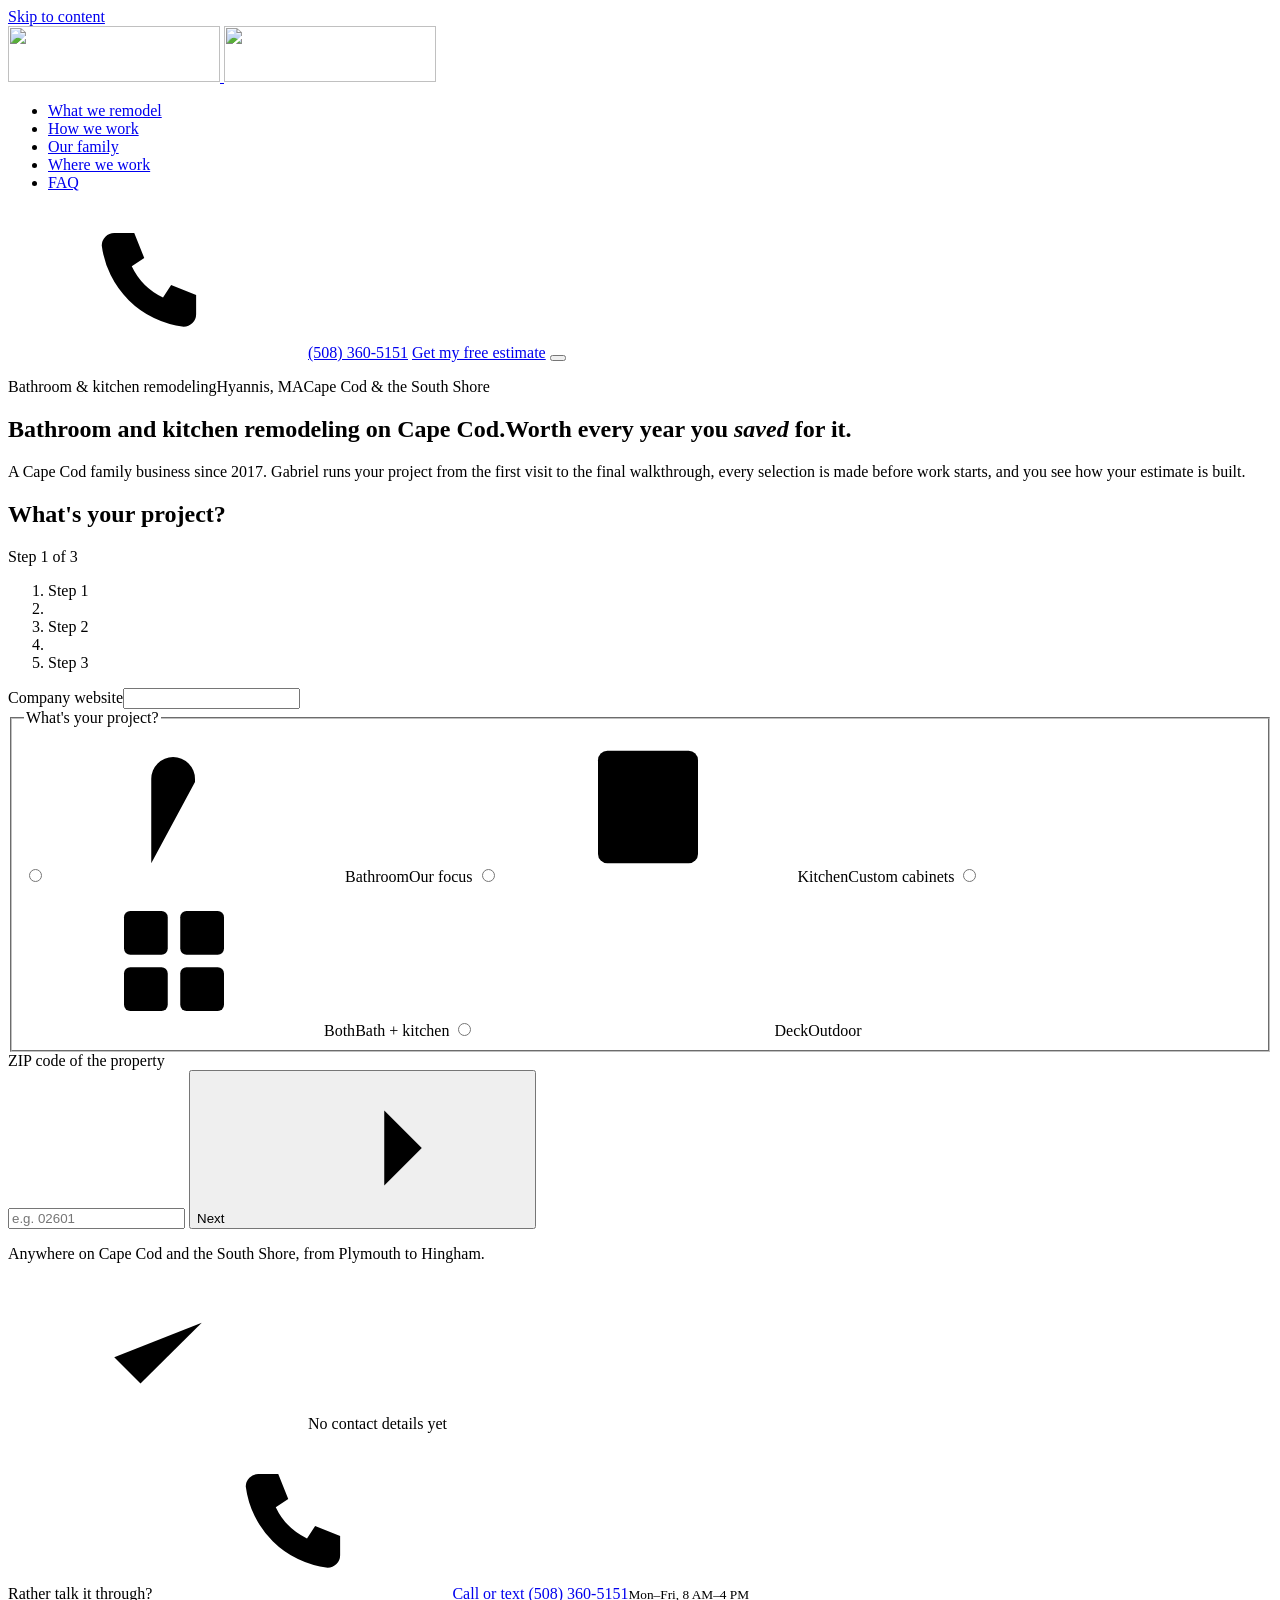
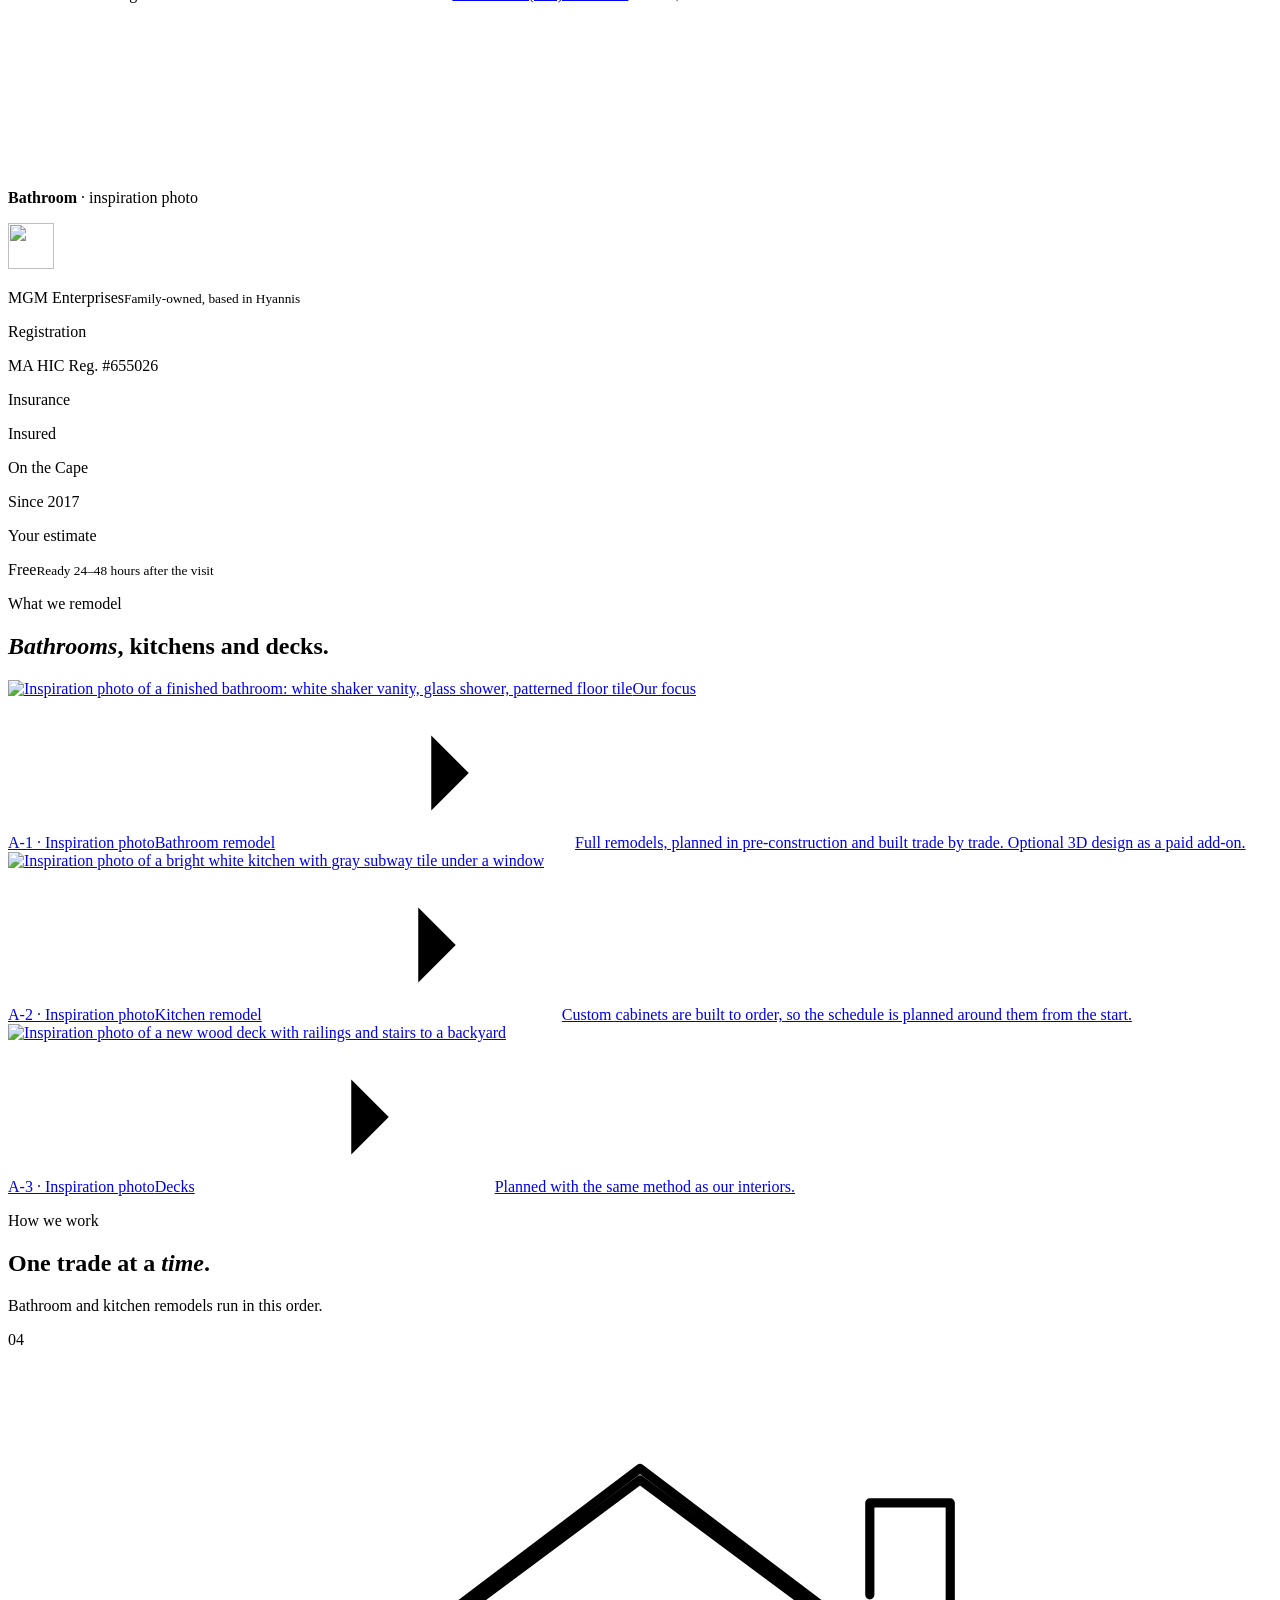
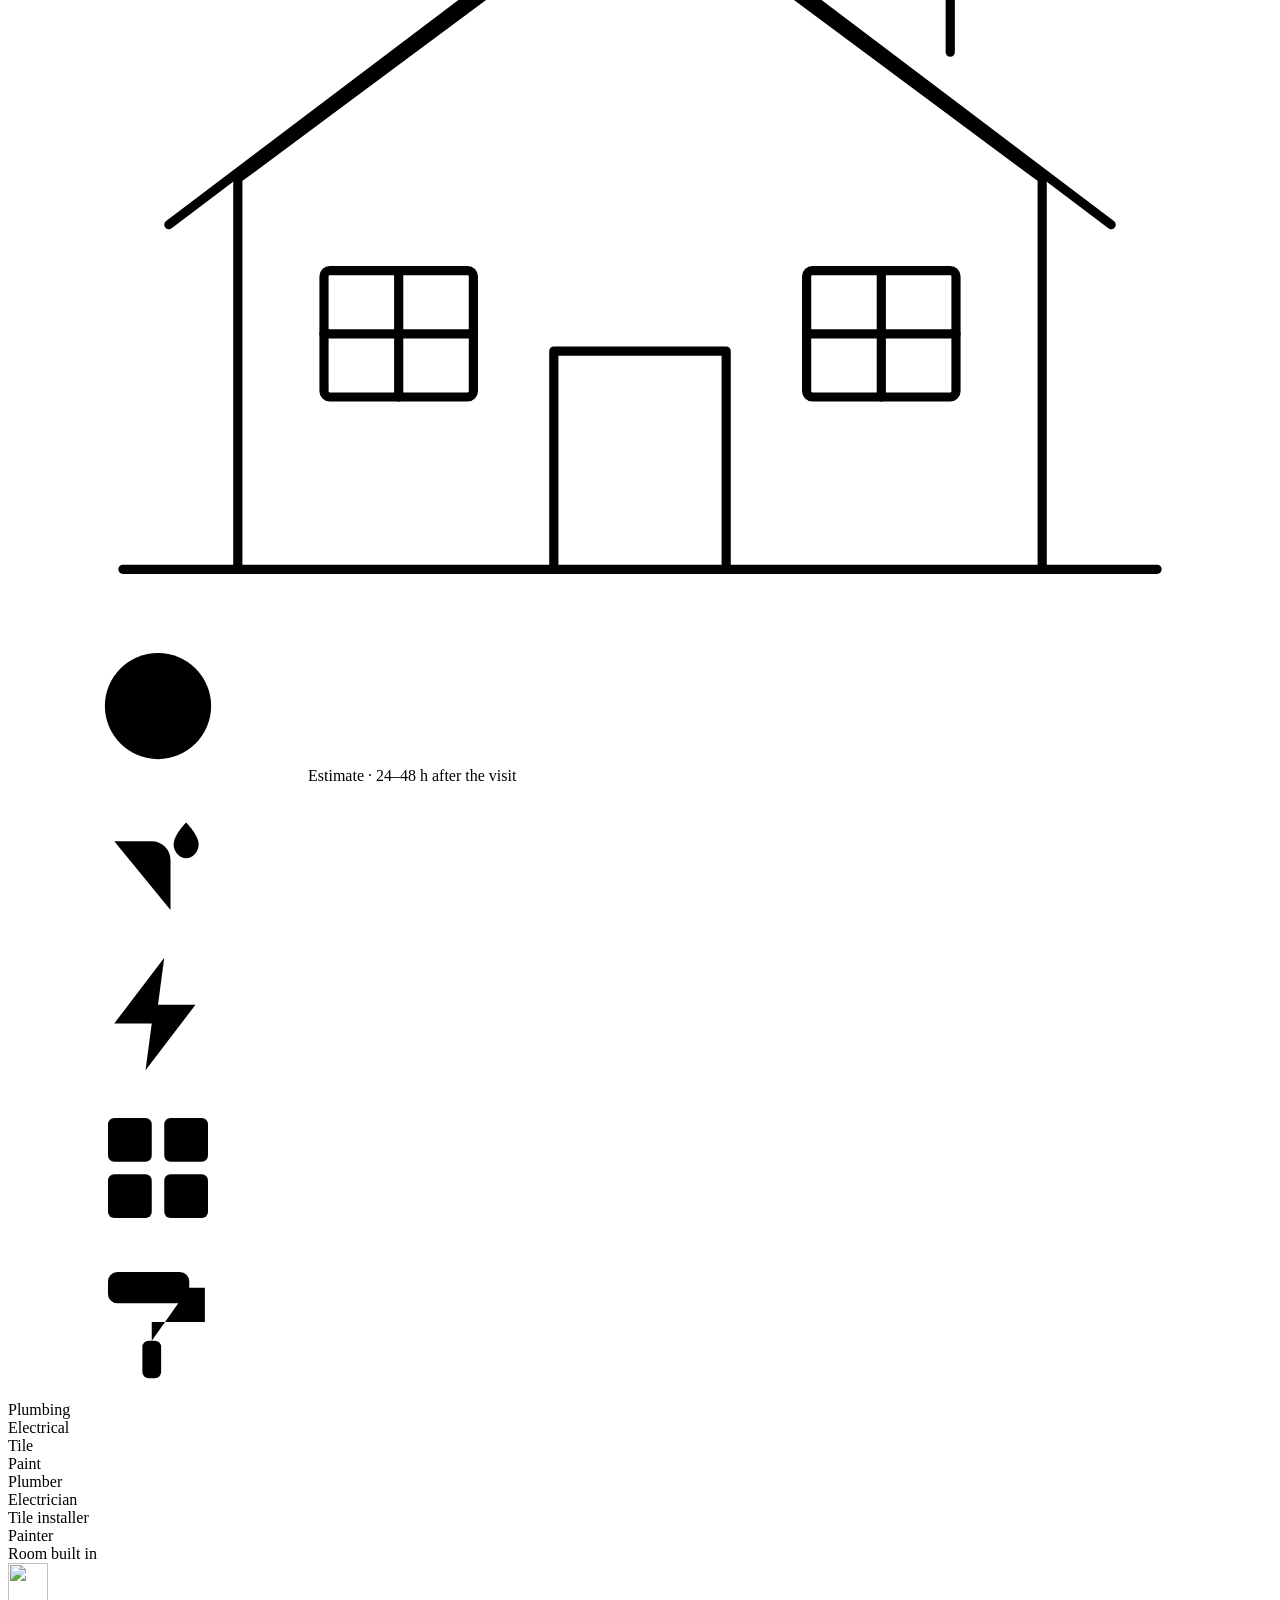
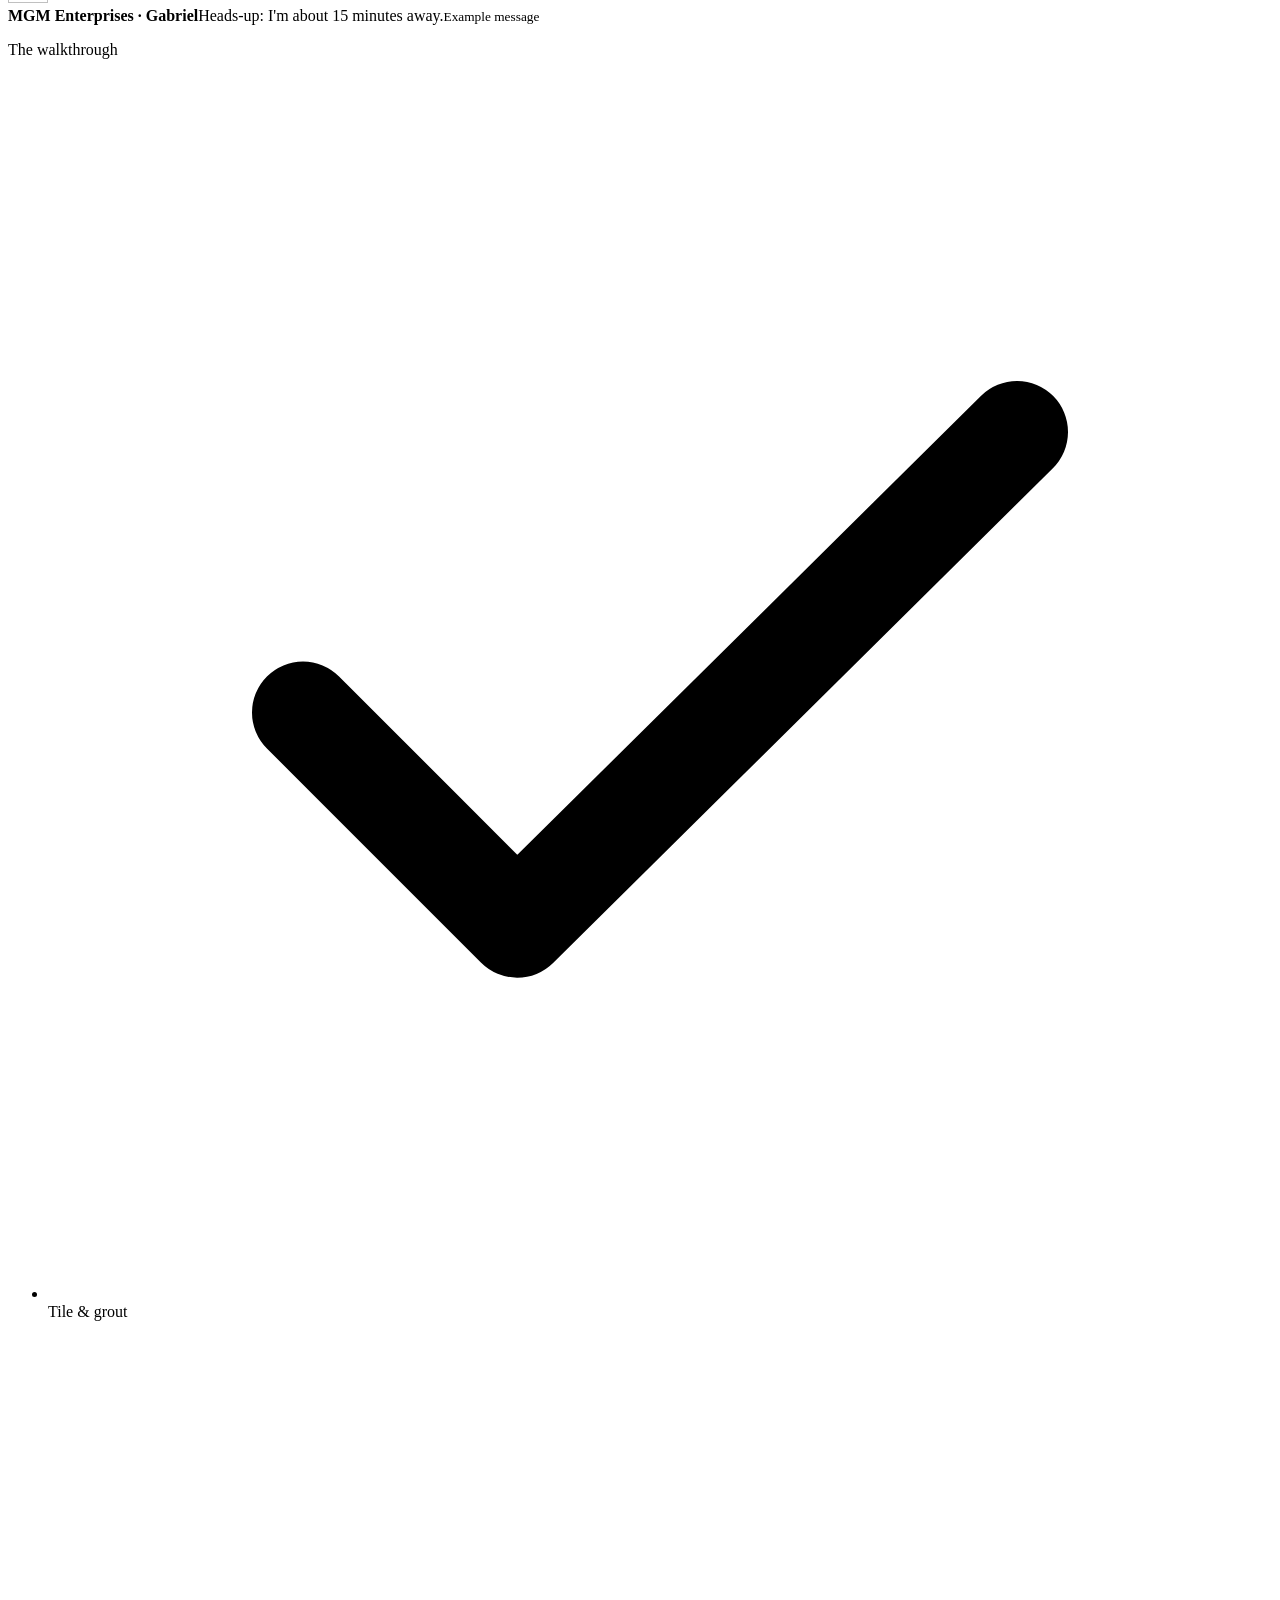
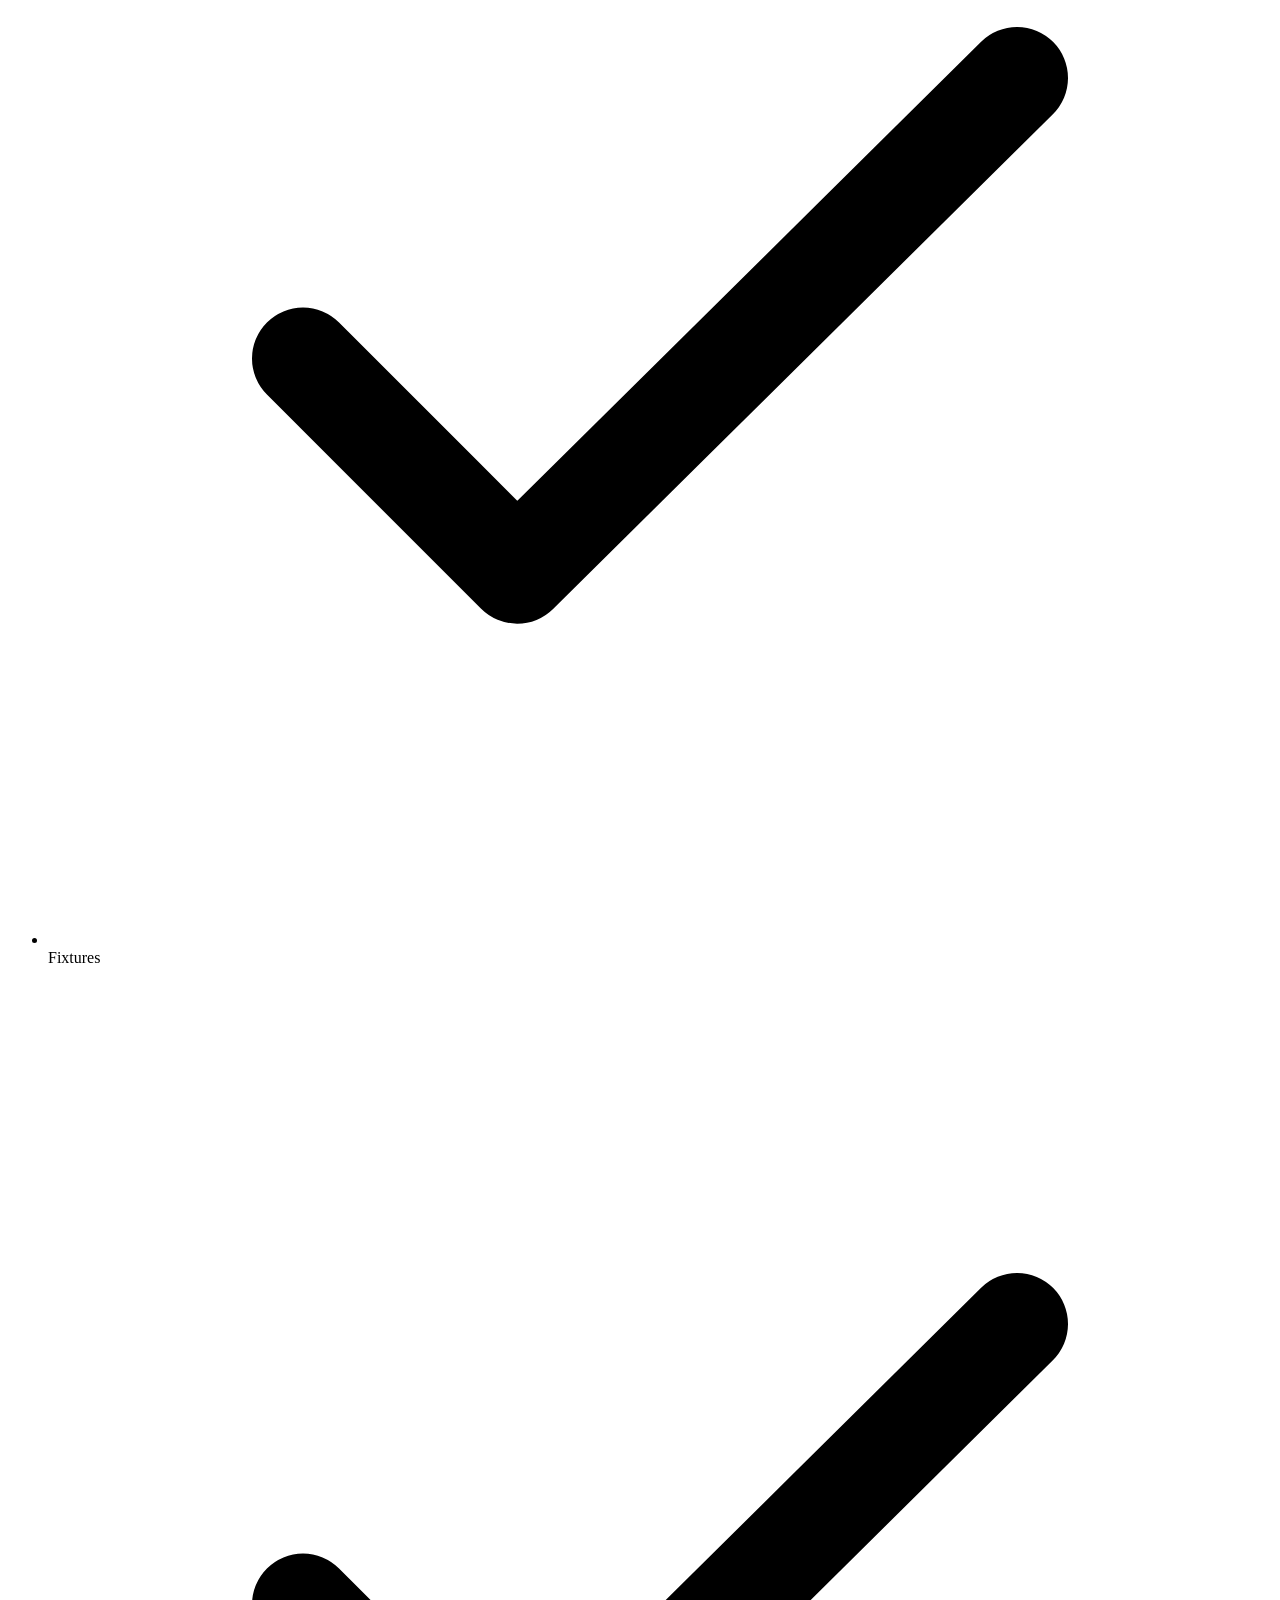
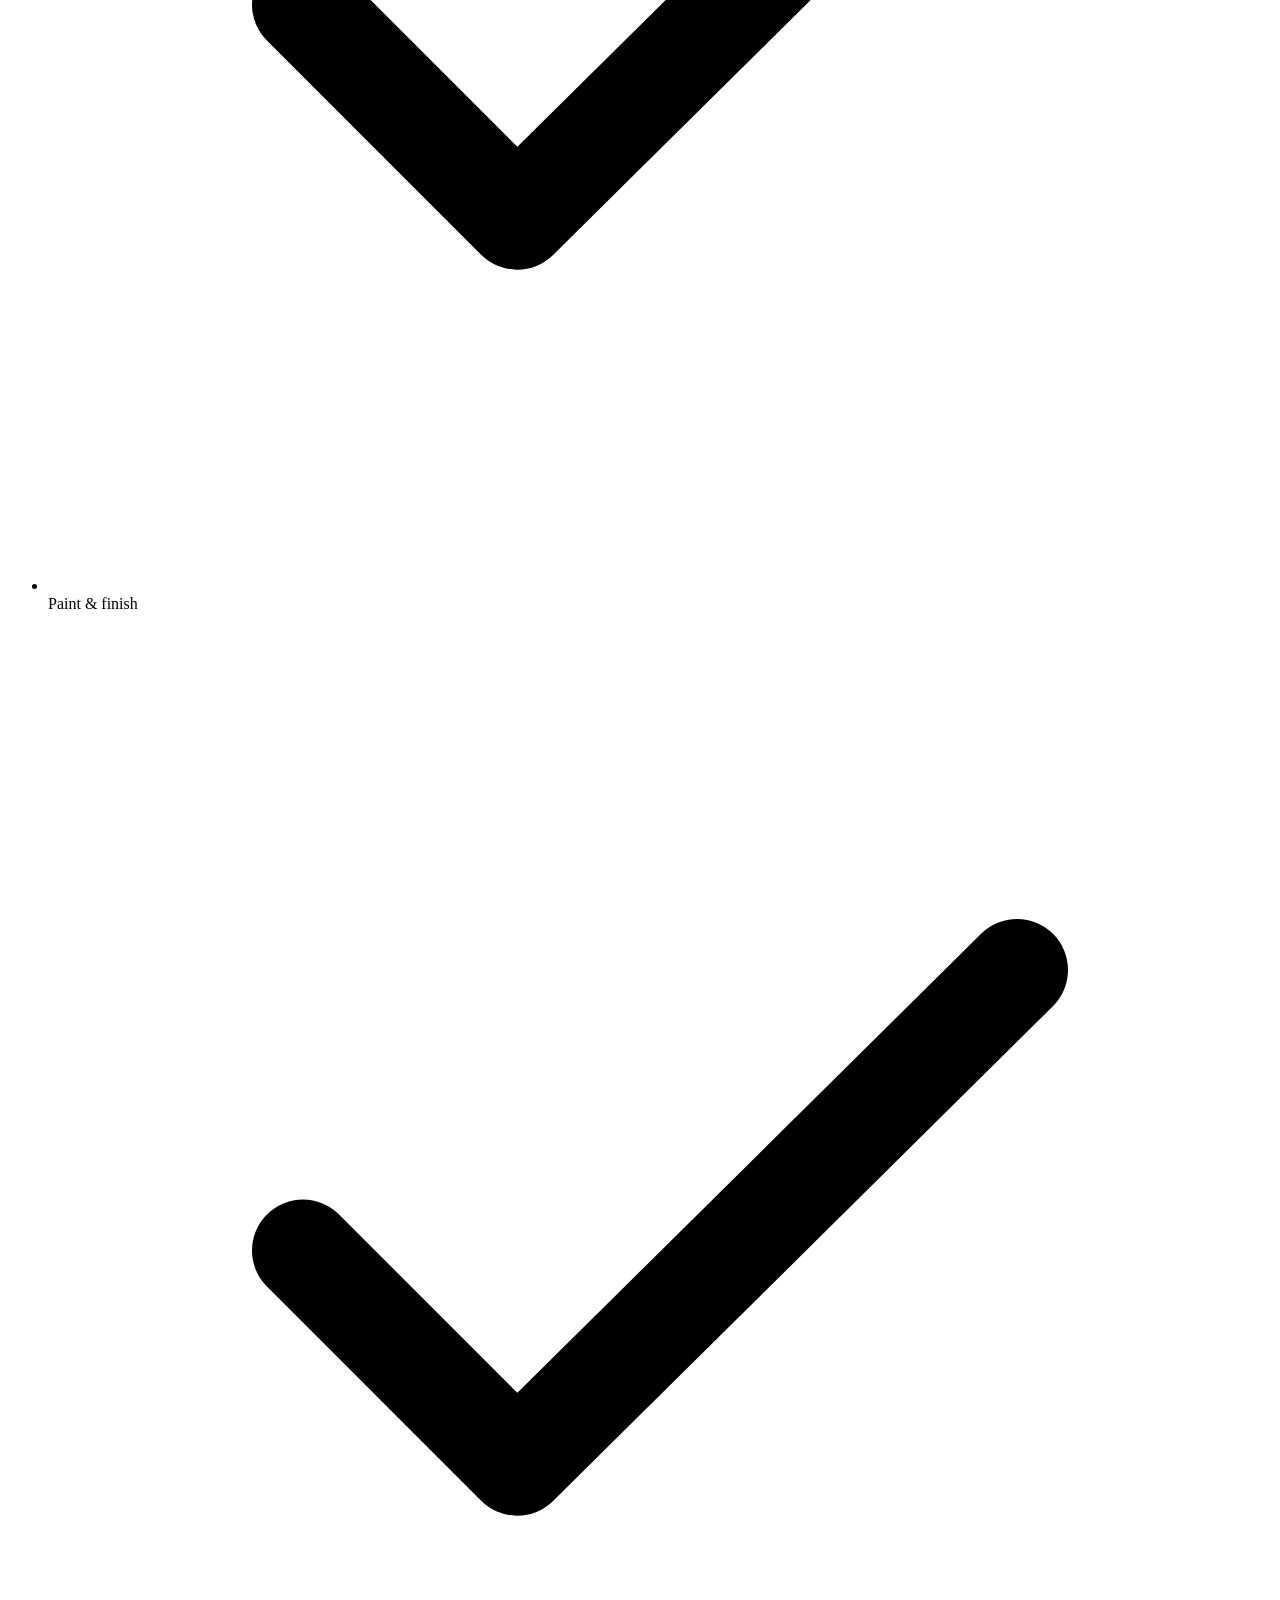
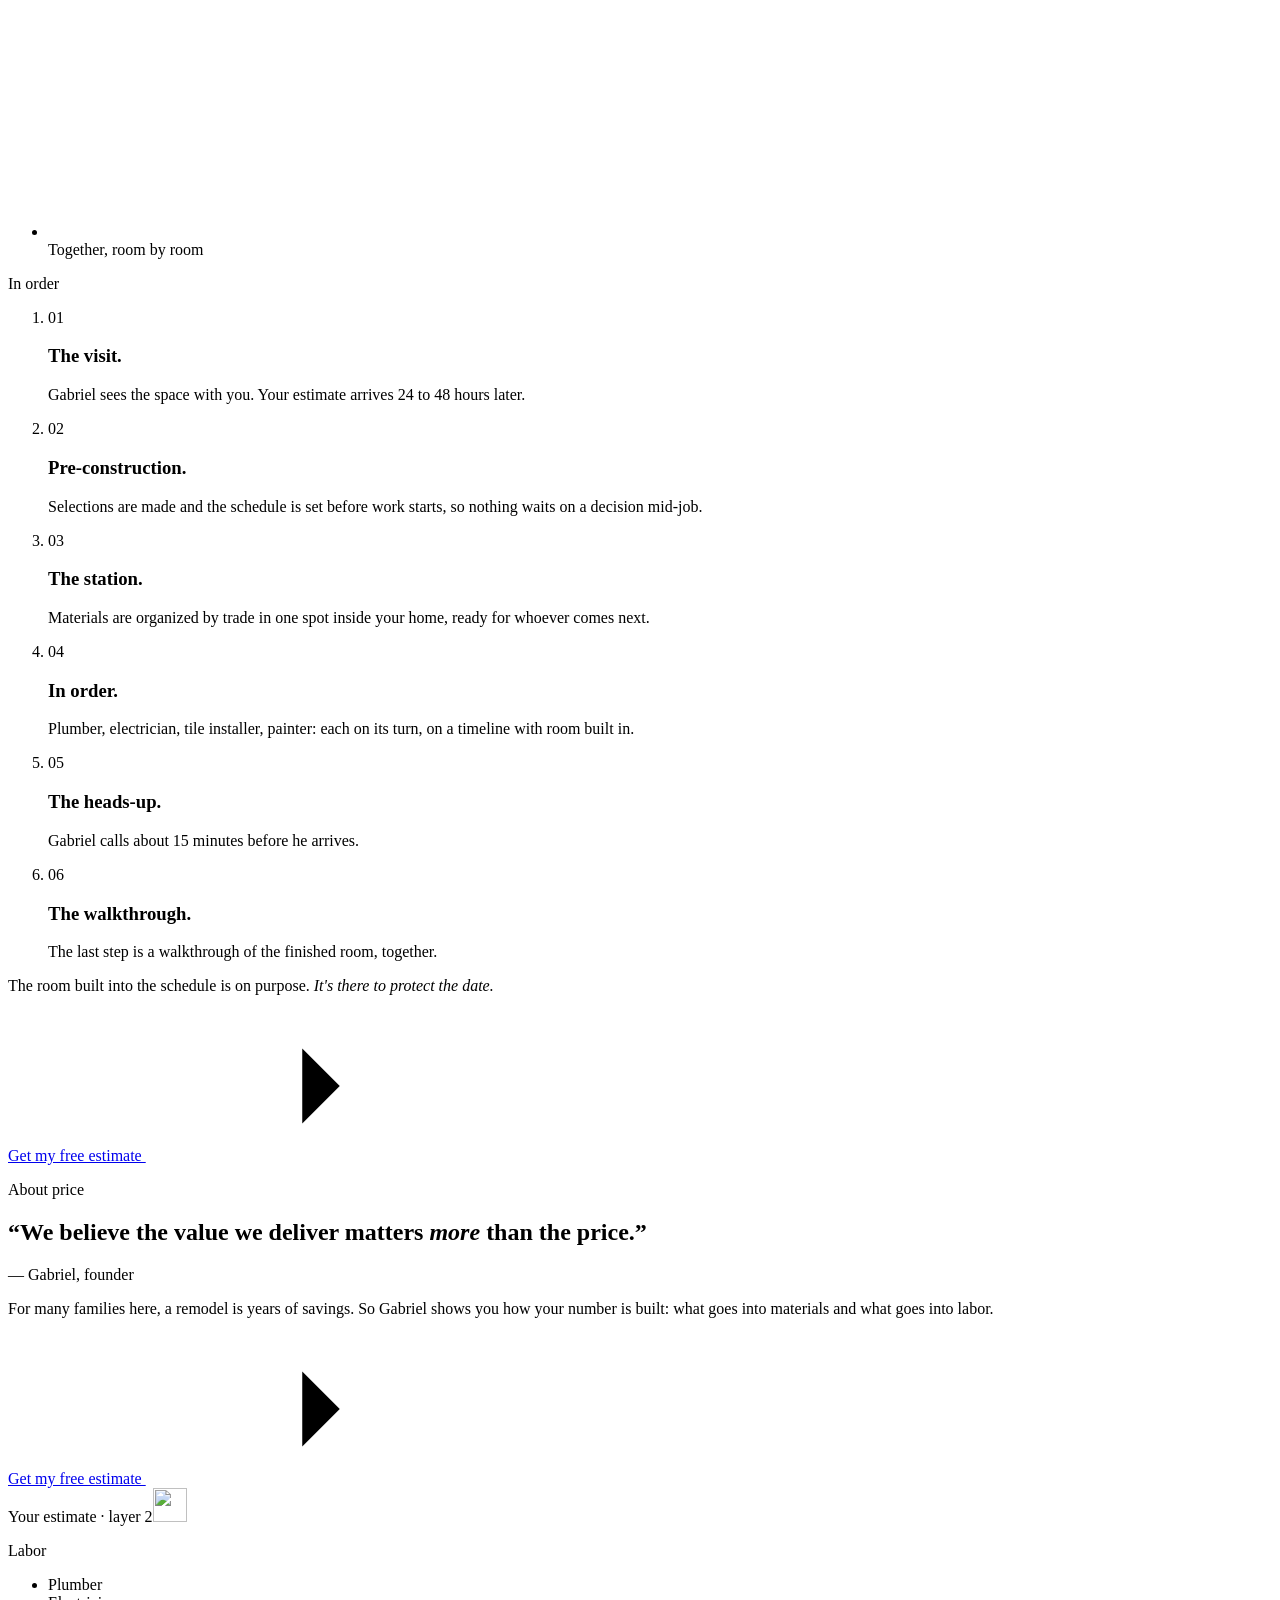
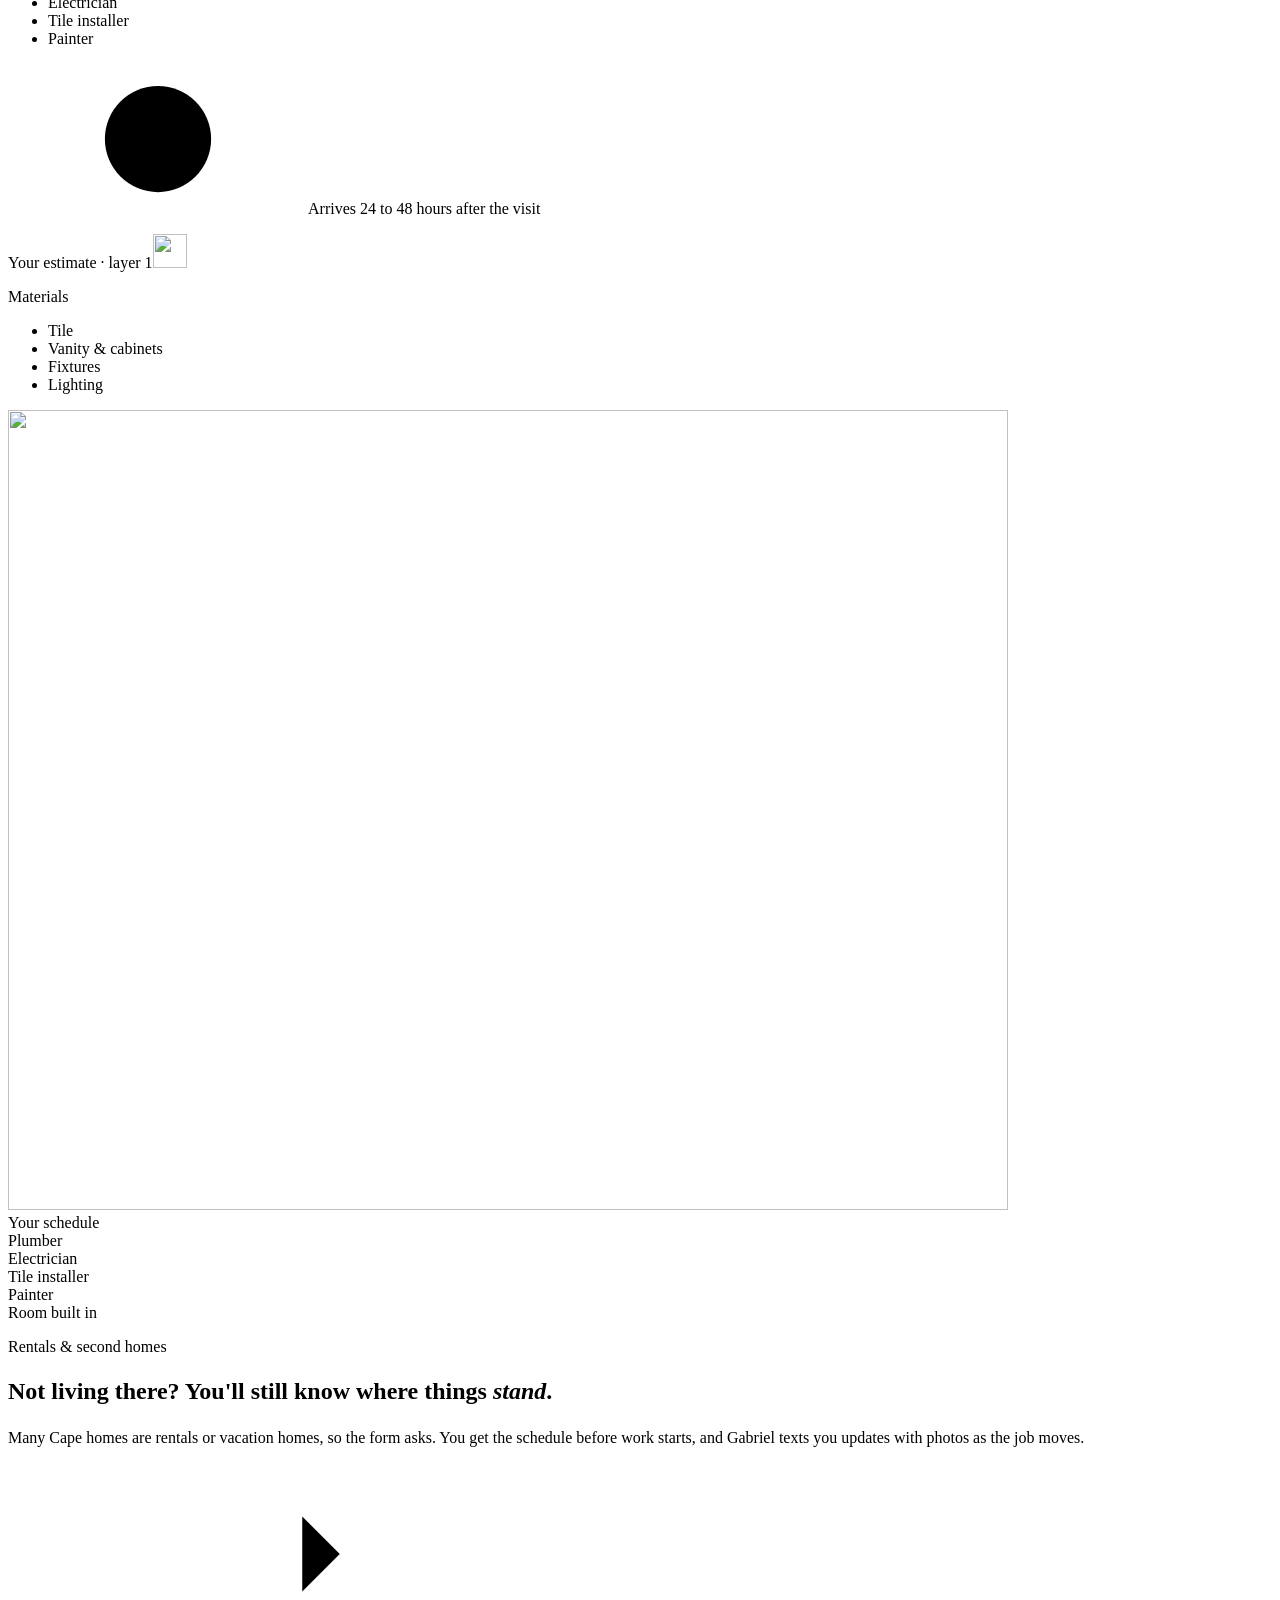
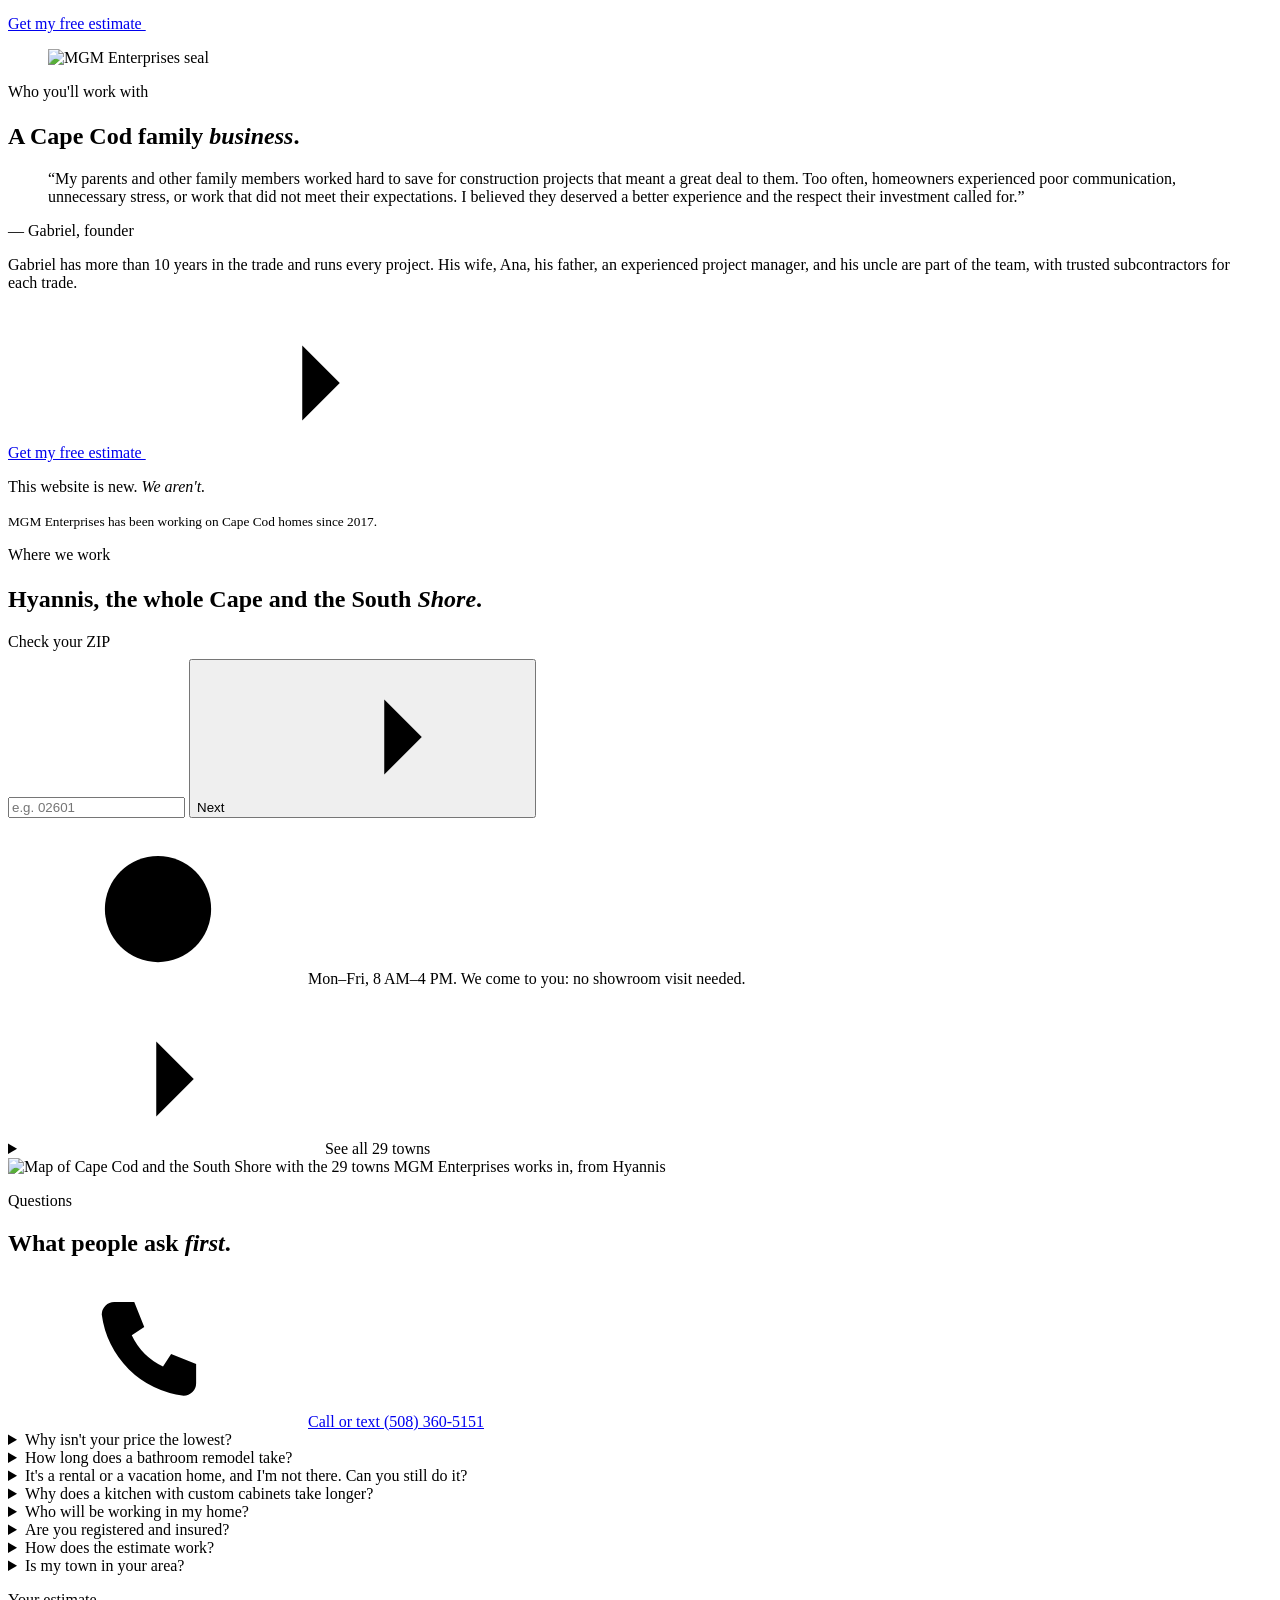
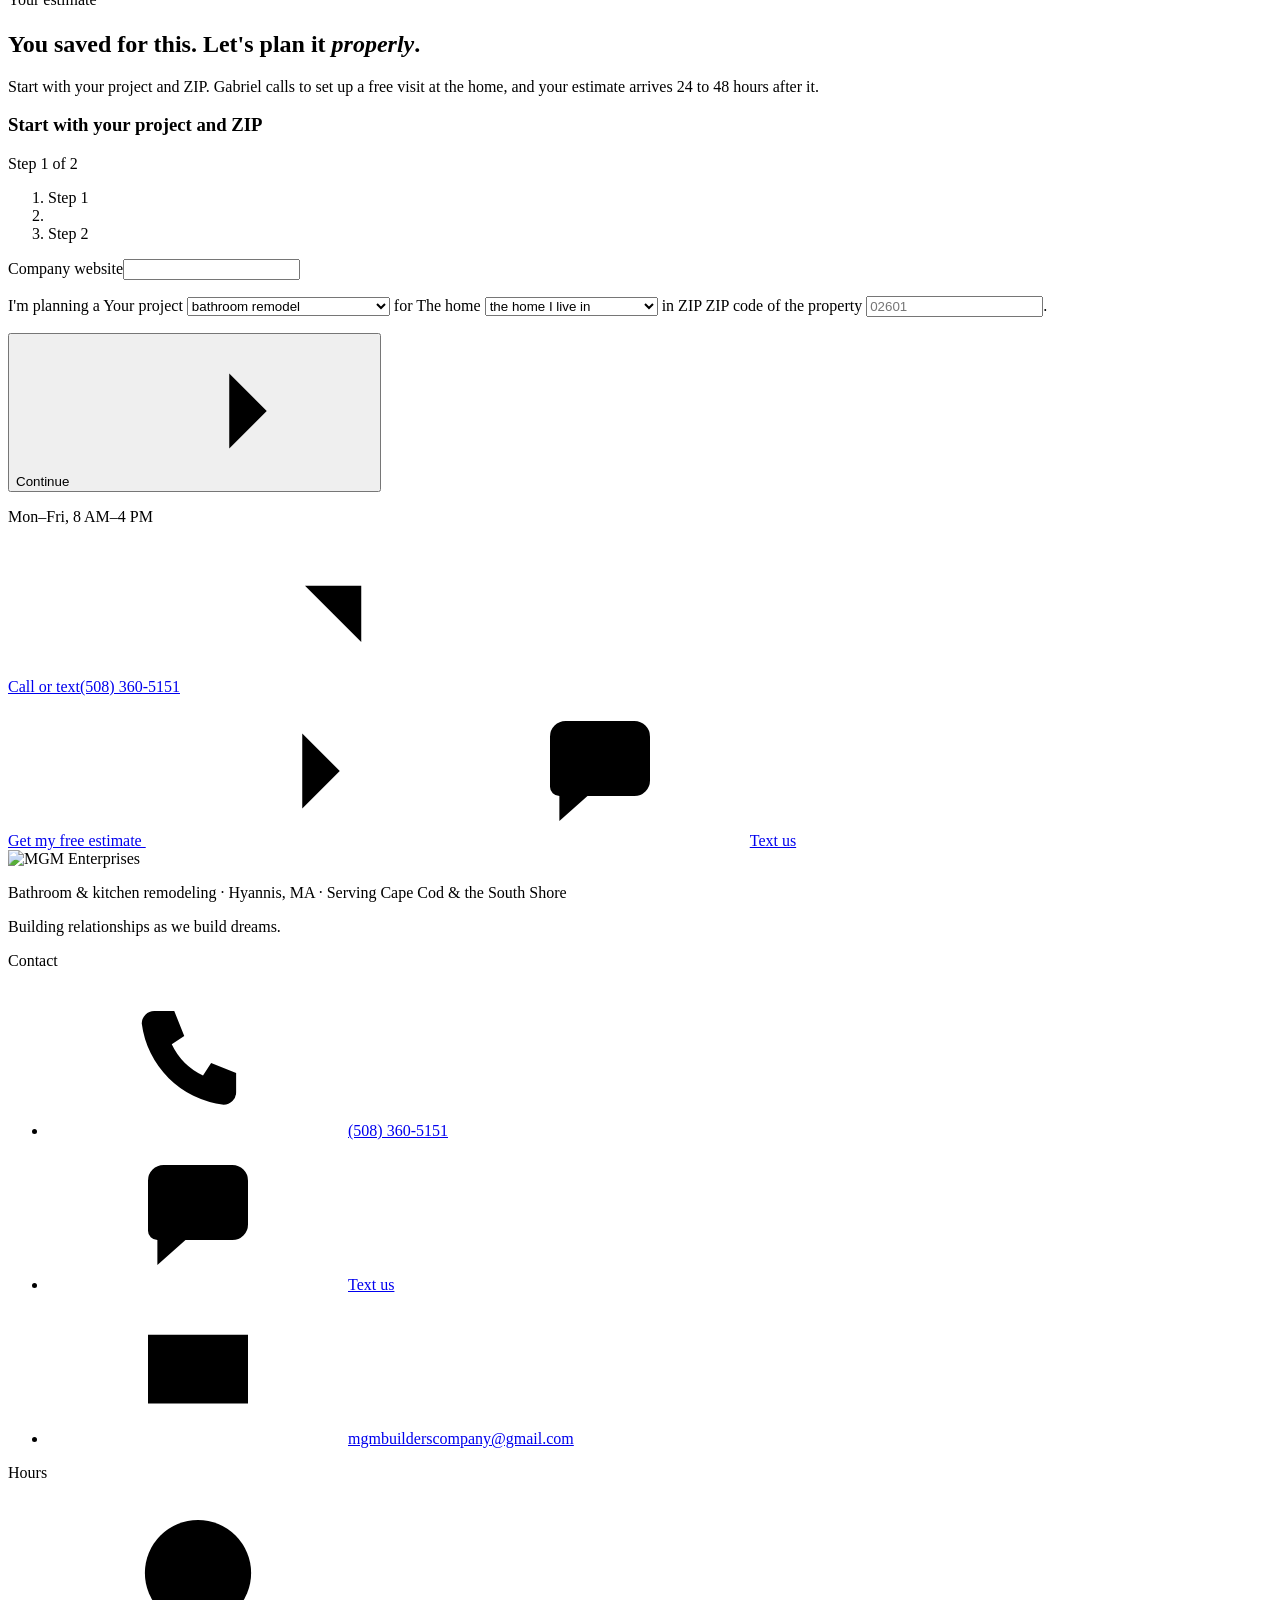
==== commit 8bc8c030: "preview 2026-11-25 22:45" ====
--- a/index.html
+++ b/index.html
@@ -37,6 +37,7 @@
 <script defer src="/mgm-enterprises-preview/assets/js/rooms.js"></script>
 <script defer src="/mgm-enterprises-preview/assets/js/stage.js"></script>
 <script defer src="/mgm-enterprises-preview/assets/js/site.js"></script>
+<script defer src="/mgm-enterprises-preview/assets/js/svc-pin.js"></script>
 </head>
 <body data-page="home">
 
@@ -78,8 +79,8 @@
     </a>
     <nav class="hdr__nav" aria-label="Main">
       <ul>
+        <li><a href="/mgm-enterprises-preview/#services">What we remodel</a></li>
         <li><a href="/mgm-enterprises-preview/#method">How we work</a></li>
-        <li><a href="/mgm-enterprises-preview/#services">What we remodel</a></li>
         <li><a href="/mgm-enterprises-preview/#family">Our family</a></li>
         <li><a href="/mgm-enterprises-preview/#area">Where we work</a></li>
         <li><a href="/mgm-enterprises-preview/#faq">FAQ</a></li>
@@ -98,8 +99,8 @@
 <section class="hero" data-hero data-section="hero" aria-labelledby="hero-title">
   <div class="hero__copy">
     <p class="hero__eyebrow" data-intro><span class="hide-sm">Bathroom &amp; kitchen remodeling</span><span>Hyannis, MA</span><span>Cape Cod &amp; the South&nbsp;Shore</span></p>
-    <h1 class="hero__h1" id="hero-title"><span class="l1 ln"><span>Bathroom and kitchen remodeling on Cape&nbsp;Cod.</span></span><span class="l2 ln"><span>Every selection made <em>before</em> demo&nbsp;day.</span></span></h1>
-    <p class="hero__sub" data-intro>Each trade comes in on its own turn, on a schedule with room built in, and Gabriel calls about 15 minutes before he arrives. A Cape Cod family business since&nbsp;2017.</p>
+    <h1 class="hero__h1" id="hero-title"><span class="l1 ln"><span>Bathroom and kitchen remodeling on Cape&nbsp;Cod.</span></span><span class="l2 ln"><span>Worth every year you <em>saved</em> for&nbsp;it.</span></span></h1>
+    <p class="hero__sub" data-intro>A Cape Cod family business since 2017. Gabriel runs your project from the first visit to the final walkthrough, every selection is made before work starts, and you see how your estimate is&nbsp;built.</p>
     <div class="hero__form" id="estimate" data-hero-form>
 
 <form class="qform qform--cfg" id="quote-hero" data-cs-form="quote-hero" data-cs-mode="steps" action="/mgm-enterprises-preview/api/lead.php" method="post" novalidate aria-labelledby="qf-title-hero"
@@ -250,27 +251,27 @@
   </div>
 </section>
 
-<section class="sec dark price" data-section="price" aria-labelledby="price-title">
-  <div class="wrap price__grid">
-    <div data-reveal>
-      <p class="label">About price</p>
-      <h2 class="price__q" id="price-title">“If the lowest price is the <em>only</em> criterion, we're not the best&nbsp;option.”</h2>
-      <p class="price__by">— Gabriel, founder</p>
-      <p class="lead price__text">For many families here, a remodel is years of savings. So Gabriel shows you how your number is built: what goes into materials and what goes into labor. And if something comes up along the way, it's ours to&nbsp;solve.</p>
-      <div class="price__cta"><a class="btn btn--light" href="/mgm-enterprises-preview/#estimate" data-cta="price-estimate" data-go-estimate>Get my free estimate <svg class="ic ic--go" aria-hidden="true"><use href="#i-arrow-right"></use></svg></a></div>
-    </div>
-    <div class="est is-shut" data-est aria-hidden="true">
-      <div class="est__sheet est__sheet--lab">
-        <div class="est__top"><span class="est__k">Your estimate · layer 2</span><img src="/mgm-enterprises-preview/assets/img/brand/icon.svg" width="34" height="34" alt="" loading="lazy"></div>
-        <p class="est__t">Labor</p>
-        <ul class="est__rows"><li>Plumber<i></i></li><li>Electrician<i></i></li><li>Tile installer<i></i></li><li>Painter<i></i></li></ul>
-        <p class="est__note"><svg class="ic"><use href="#i-clock"></use></svg>Arrives 24 to 48 hours after the visit</p>
-      </div>
-      <div class="est__sheet est__sheet--mat">
-        <div class="est__top"><span class="est__k">Your estimate · layer 1</span><img src="/mgm-enterprises-preview/assets/img/brand/icon.svg" width="34" height="34" alt="" loading="lazy"></div>
-        <p class="est__t">Materials</p>
-        <ul class="est__rows"><li>Tile<i></i></li><li>Vanity &amp; cabinets<i></i></li><li>Fixtures<i></i></li><li>Lighting<i></i></li></ul>
-      </div>
+<section class="sec paper2 svc" id="services" data-section="services" aria-labelledby="svc-title">
+  <div class="wrap">
+    <div class="svc__head" data-reveal>
+      <div class="sec__head" style="margin:0">
+        <p class="label">What we remodel</p>
+        <h2 class="h2" id="svc-title"><em>Bathrooms</em>, kitchens and&nbsp;decks.</h2>
+      </div>
+    </div>
+    <div class="sheets" data-sheets>
+      <a class="sheet sheet--focus" href="#estimate" data-service="bathroom-remodel" data-cta="service-bathroom" data-cta-location="services">
+        <div class="sheet__media"><img src="/mgm-enterprises-preview/assets/img/rooms/room-bathroom-800.webp" srcset="/mgm-enterprises-preview/assets/img/rooms/room-bathroom-800.webp 800w, /mgm-enterprises-preview/assets/img/rooms/room-bathroom-1280.webp 1280w" sizes="(max-width: 1023px) 80vw, 40vw" width="1280" height="855" alt="Inspiration photo of a finished bathroom: white shaker vanity, glass shower, patterned floor tile" loading="lazy" decoding="async"><span class="sheet__tag">Our focus</span></div>
+        <div class="sheet__body"><span class="sheet__no">A-1 · Inspiration photo</span><span class="sheet__name">Bathroom remodel</span><span class="sheet__go"><svg class="ic" aria-hidden="true"><use href="#i-arrow-right"></use></svg></span><span class="sheet__line">Full remodels, planned in pre-construction and built trade by trade. Optional 3D design as a paid&nbsp;add-on.</span></div>
+      </a>
+      <a class="sheet" href="#estimate" data-service="kitchen-remodel" data-cta="service-kitchen" data-cta-location="services">
+        <div class="sheet__media"><img src="/mgm-enterprises-preview/assets/img/rooms/room-kitchen-800.webp" srcset="/mgm-enterprises-preview/assets/img/rooms/room-kitchen-800.webp 800w, /mgm-enterprises-preview/assets/img/rooms/room-kitchen-1280.webp 1280w" sizes="(max-width: 1023px) 80vw, 30vw" width="1280" height="853" alt="Inspiration photo of a bright white kitchen with gray subway tile under a window" loading="lazy" decoding="async"></div>
+        <div class="sheet__body"><span class="sheet__no">A-2 · Inspiration photo</span><span class="sheet__name">Kitchen remodel</span><span class="sheet__go"><svg class="ic" aria-hidden="true"><use href="#i-arrow-right"></use></svg></span><span class="sheet__line">Custom cabinets are built to order, so the schedule is planned around them from the&nbsp;start.</span></div>
+      </a>
+      <a class="sheet" href="#estimate" data-service="deck" data-cta="service-deck" data-cta-location="services">
+        <div class="sheet__media"><img src="/mgm-enterprises-preview/assets/img/rooms/room-deck-800.webp" sizes="(max-width: 1023px) 80vw, 30vw" width="800" height="534" alt="Inspiration photo of a new wood deck with railings and stairs to a backyard" loading="lazy" decoding="async"></div>
+        <div class="sheet__body"><span class="sheet__no">A-3 · Inspiration photo</span><span class="sheet__name">Decks</span><span class="sheet__go"><svg class="ic" aria-hidden="true"><use href="#i-arrow-right"></use></svg></span><span class="sheet__line">Planned with the same method as our&nbsp;interiors.</span></div>
+      </a>
     </div>
   </div>
 </section>
@@ -280,7 +281,7 @@
     <div class="sec__head" data-reveal>
       <p class="label">How we work</p>
       <h2 class="h2" id="method-title">One trade at a <em>time</em>.</h2>
-      <p class="lead">Every remodel runs the same way, in this order.</p>
+      <p class="lead">Bathroom and kitchen remodels run in this order.</p>
     </div>
     <div class="method__grid">
       <div class="method__scene">
@@ -338,37 +339,36 @@
           <li class="step" data-step data-t="The walkthrough"><span class="step__n" aria-hidden="true">06</span><h3>The walkthrough.</h3><p>The last step is a walkthrough of the finished room,&nbsp;together.</p></li>
         </ol>
         <div class="method__close" data-reveal>
-          <p>The room built into the schedule is on purpose. <em>It's how the date&nbsp;holds.</em></p>
-          <a class="btn btn--primary" href="/mgm-enterprises-preview/#estimate" data-cta="method-estimate" data-go-estimate>Get my free estimate <svg class="ic ic--go" aria-hidden="true"><use href="#i-arrow-right"></use></svg></a>
+          <p>The room built into the schedule is on purpose. <em>It's there to protect the&nbsp;date.</em></p>
+          <a class="btn btn--primary" href="#estimate" data-cta="method-estimate" data-go-estimate>Get my free estimate <svg class="ic ic--go" aria-hidden="true"><use href="#i-arrow-right"></use></svg></a>
         </div>
       </div>
     </div>
   </div>
 </section>
 
-<section class="sec paper2 svc" id="services" data-section="services" aria-labelledby="svc-title">
-  <div class="wrap">
-    <div class="svc__head" data-reveal>
-      <div class="sec__head" style="margin:0">
-        <p class="label">What we remodel</p>
-        <h2 class="h2" id="svc-title">Bathrooms first. Kitchens often <em>alongside</em>.</h2>
-      </div>
-    </div>
-    <div class="sheets" data-sheets>
-      <a class="sheet sheet--focus" href="/mgm-enterprises-preview/#estimate" data-service="bathroom-remodel" data-cta="service-bathroom" data-cta-location="services">
-        <div class="sheet__media"><img src="/mgm-enterprises-preview/assets/img/rooms/room-bathroom-800.webp" srcset="/mgm-enterprises-preview/assets/img/rooms/room-bathroom-800.webp 800w, /mgm-enterprises-preview/assets/img/rooms/room-bathroom-1280.webp 1280w" sizes="(max-width: 1023px) 80vw, 40vw" width="1280" height="855" alt="Inspiration photo of a finished bathroom: white shaker vanity, glass shower, patterned floor tile" loading="lazy" decoding="async"><span class="sheet__tag">Our focus</span></div>
-        <div class="sheet__body"><span class="sheet__no">A-1 · Inspiration photo</span><span class="sheet__name">Bathroom remodel</span><span class="sheet__go"><svg class="ic" aria-hidden="true"><use href="#i-arrow-right"></use></svg></span><span class="sheet__line">Full remodels, planned in pre-construction and built trade by&nbsp;trade.</span></div>
-      </a>
-      <a class="sheet" href="/mgm-enterprises-preview/#estimate" data-service="kitchen-remodel" data-cta="service-kitchen" data-cta-location="services">
-        <div class="sheet__media"><img src="/mgm-enterprises-preview/assets/img/rooms/room-kitchen-800.webp" srcset="/mgm-enterprises-preview/assets/img/rooms/room-kitchen-800.webp 800w, /mgm-enterprises-preview/assets/img/rooms/room-kitchen-1280.webp 1280w" sizes="(max-width: 1023px) 80vw, 30vw" width="1280" height="853" alt="Inspiration photo of a bright white kitchen with gray subway tile under a window" loading="lazy" decoding="async"></div>
-        <div class="sheet__body"><span class="sheet__no">A-2 · Inspiration photo</span><span class="sheet__name">Kitchen remodel</span><span class="sheet__go"><svg class="ic" aria-hidden="true"><use href="#i-arrow-right"></use></svg></span><span class="sheet__line">Often paired with a bathroom. Custom cabinets are built to order, so we plan around&nbsp;them.</span></div>
-      </a>
-      <a class="sheet" href="/mgm-enterprises-preview/#estimate" data-service="deck" data-cta="service-deck" data-cta-location="services">
-        <div class="sheet__media"><img src="/mgm-enterprises-preview/assets/img/rooms/room-deck-800.webp" sizes="(max-width: 1023px) 80vw, 30vw" width="800" height="534" alt="Inspiration photo of a new wood deck with railings and stairs to a backyard" loading="lazy" decoding="async"></div>
-        <div class="sheet__body"><span class="sheet__no">A-3 · Inspiration photo</span><span class="sheet__name">Decks</span><span class="sheet__go"><svg class="ic" aria-hidden="true"><use href="#i-arrow-right"></use></svg></span><span class="sheet__line">Planned with the same method as our&nbsp;interiors.</span></div>
-      </a>
-    </div>
-    <p class="svc__scope"><svg class="ic" aria-hidden="true"><use href="#i-close"></use></svg>We don't do roofing or siding.</p>
+<section class="sec dark price" data-section="price" aria-labelledby="price-title">
+  <div class="wrap price__grid">
+    <div data-reveal>
+      <p class="label">About price</p>
+      <h2 class="price__q" id="price-title">“We believe the value we deliver matters <em>more</em> than the&nbsp;price.”</h2>
+      <p class="price__by">— Gabriel, founder</p>
+      <p class="lead price__text">For many families here, a remodel is years of savings. So Gabriel shows you how your number is built: what goes into materials and what goes into&nbsp;labor.</p>
+      <div class="price__cta"><a class="btn btn--light" href="#estimate" data-cta="price-estimate" data-go-estimate>Get my free estimate <svg class="ic ic--go" aria-hidden="true"><use href="#i-arrow-right"></use></svg></a></div>
+    </div>
+    <div class="est is-shut" data-est aria-hidden="true">
+      <div class="est__sheet est__sheet--lab">
+        <div class="est__top"><span class="est__k">Your estimate · layer 2</span><img src="/mgm-enterprises-preview/assets/img/brand/icon.svg" width="34" height="34" alt="" loading="lazy"></div>
+        <p class="est__t">Labor</p>
+        <ul class="est__rows"><li>Plumber<i></i></li><li>Electrician<i></i></li><li>Tile installer<i></i></li><li>Painter<i></i></li></ul>
+        <p class="est__note"><svg class="ic"><use href="#i-clock"></use></svg>Arrives 24 to 48 hours after the visit</p>
+      </div>
+      <div class="est__sheet est__sheet--mat">
+        <div class="est__top"><span class="est__k">Your estimate · layer 1</span><img src="/mgm-enterprises-preview/assets/img/brand/icon.svg" width="34" height="34" alt="" loading="lazy"></div>
+        <p class="est__t">Materials</p>
+        <ul class="est__rows"><li>Tile<i></i></li><li>Vanity &amp; cabinets<i></i></li><li>Fixtures<i></i></li><li>Lighting<i></i></li></ul>
+      </div>
+    </div>
   </div>
 </section>
 
@@ -389,7 +389,7 @@
       <p class="label">Rentals &amp; second homes</p>
       <h2 class="h2" id="rent-title" style="margin-top:22px">Not living there? You'll still know where things <em>stand</em>.</h2>
       <p class="lead" style="margin-top:24px">Many Cape homes are rentals or vacation homes, so the form asks. You get the schedule before work starts, and Gabriel texts you updates with photos as the job&nbsp;moves.</p>
-      <div style="margin-top:32px"><a class="link" href="/mgm-enterprises-preview/#estimate" data-cta="rentals-estimate" data-go-estimate>Get my free estimate <svg class="ic" aria-hidden="true"><use href="#i-arrow-right"></use></svg></a></div>
+      <div style="margin-top:32px"><a class="link" href="#estimate" data-cta="rentals-estimate" data-go-estimate>Get my free estimate <svg class="ic" aria-hidden="true"><use href="#i-arrow-right"></use></svg></a></div>
     </div>
   </div>
 </section>
@@ -406,7 +406,7 @@
         <blockquote class="family__quote">“My parents and other family members worked hard to save for construction projects that meant a great deal to them. Too often, homeowners experienced poor communication, unnecessary stress, or work that did not meet their expectations. I believed they deserved a better experience and the respect their investment called&nbsp;for.”</blockquote>
         <p class="family__by">— Gabriel, founder</p>
         <p class="lead family__text">Gabriel has more than 10 years in the trade and runs every project. His wife, Ana, his father, an experienced project manager, and his uncle are part of the team, with trusted subcontractors for each&nbsp;trade.</p>
-        <div class="family__cta"><a class="btn btn--light" href="/mgm-enterprises-preview/#estimate" data-cta="family-estimate" data-go-estimate>Get my free estimate <svg class="ic ic--go" aria-hidden="true"><use href="#i-arrow-right"></use></svg></a></div>
+        <div class="family__cta"><a class="btn btn--light" href="#estimate" data-cta="family-estimate" data-go-estimate>Get my free estimate <svg class="ic ic--go" aria-hidden="true"><use href="#i-arrow-right"></use></svg></a></div>
       </div>
     </div>
     <div class="giant" data-reveal>
@@ -452,10 +452,10 @@
       <a class="btn btn--line" href="tel:+15083605151" data-cta-location="faq"><svg class="ic" aria-hidden="true"><use href="#i-phone"></use></svg>Call or text (508) 360-5151</a>
     </div>
     <div>
-      <details class="qa" data-faq><summary>Why isn't your price the lowest?<i aria-hidden="true"></i></summary><p>Because we don't try to win on price. Gabriel walks you through your number: what goes into materials and what goes into labor. A quote far below the others usually has a reason: steps skipped along the way, or a deposit that ends up paying for someone else's job. We'd rather explain our price than cut corners to lower it.</p></details>
+      <details class="qa" data-faq><summary>Why isn't your price the lowest?<i aria-hidden="true"></i></summary><p>Because your number covers more than materials and labor. Gabriel makes every selection with you before work starts, schedules each subcontractor on their turn and runs the project through the final walkthrough. That's the work behind the number, and he walks you through&nbsp;it.</p></details>
       <details class="qa" data-faq><summary>How long does a bathroom remodel take?<i aria-hidden="true"></i></summary><p>Every bathroom is different, so your timeline comes with your estimate. The exact dates are set before work starts, once every selection is made. Then each trade comes in on its turn, and the timeline we give you has room built in, so it's a date you can plan around.</p></details>
       <details class="qa" data-faq><summary>It's a rental or a vacation home, and I'm not there. Can you still do it?<i aria-hidden="true"></i></summary><p>Yes. We plan access with you, whether that's a lockbox or a spare key, and you get the schedule before work starts. Gabriel texts you updates with photos as the work moves along. Tell us about rental dates or anything else we should plan around.</p></details>
-      <details class="qa" data-faq><summary>Why does a kitchen with custom cabinets take longer?<i aria-hidden="true"></i></summary><p>Because custom cabinets are built to order in a cabinet shop, and the kitchen can't be finished until they arrive. We plan the schedule around them from the start. Many clients remodel the kitchen together with a bathroom, so both can be planned together.</p></details>
+      <details class="qa" data-faq><summary>Why does a kitchen with custom cabinets take longer?<i aria-hidden="true"></i></summary><p>Because custom cabinets are built to order in a cabinet shop, and the kitchen can't be finished until they arrive. We plan the schedule around them from the start. Planning a bathroom too? Gabriel can put both on the same schedule.</p></details>
       <details class="qa" data-faq><summary>Who will be working in my home?<i aria-hidden="true"></i></summary><p>Gabriel runs every project. The work is done by trusted subcontractors (plumber, electrician, tile installer and painter), each scheduled on its own turn, so you know who's coming and when.</p></details>
       <details class="qa" data-faq><summary>Are you registered and insured?<i aria-hidden="true"></i></summary><p>Yes. MGM Enterprises is insured, and we hold Massachusetts Home Improvement Contractor Registration #655026. You can look the registration up on the state's public registry.</p></details>
       <details class="qa" data-faq><summary>How does the estimate work?<i aria-hidden="true"></i></summary><p>It's free. It starts with a visit to the home: Gabriel looks at the space and listens to what you have in mind. Your estimate arrives 24 to 48 hours after the visit. Want to see your new bathroom before it's built? A 3D design is available as a paid add-on.</p></details>
@@ -619,8 +619,8 @@
 <div class="smenu" id="site-menu" role="dialog" aria-modal="true" aria-label="Menu" data-menu hidden>
   <nav class="smenu__nav" aria-label="Mobile">
     <ul>
-      <li><a href="/mgm-enterprises-preview/#method" data-menu-link><span aria-hidden="true">01</span>How we work</a></li>
-      <li><a href="/mgm-enterprises-preview/#services" data-menu-link><span aria-hidden="true">02</span>What we remodel</a></li>
+      <li><a href="/mgm-enterprises-preview/#services" data-menu-link><span aria-hidden="true">01</span>What we remodel</a></li>
+      <li><a href="/mgm-enterprises-preview/#method" data-menu-link><span aria-hidden="true">02</span>How we work</a></li>
       <li><a href="/mgm-enterprises-preview/#family" data-menu-link><span aria-hidden="true">03</span>Our family</a></li>
       <li><a href="/mgm-enterprises-preview/#area" data-menu-link><span aria-hidden="true">04</span>Where we work</a></li>
       <li><a href="/mgm-enterprises-preview/#faq" data-menu-link><span aria-hidden="true">05</span>FAQ</a></li>
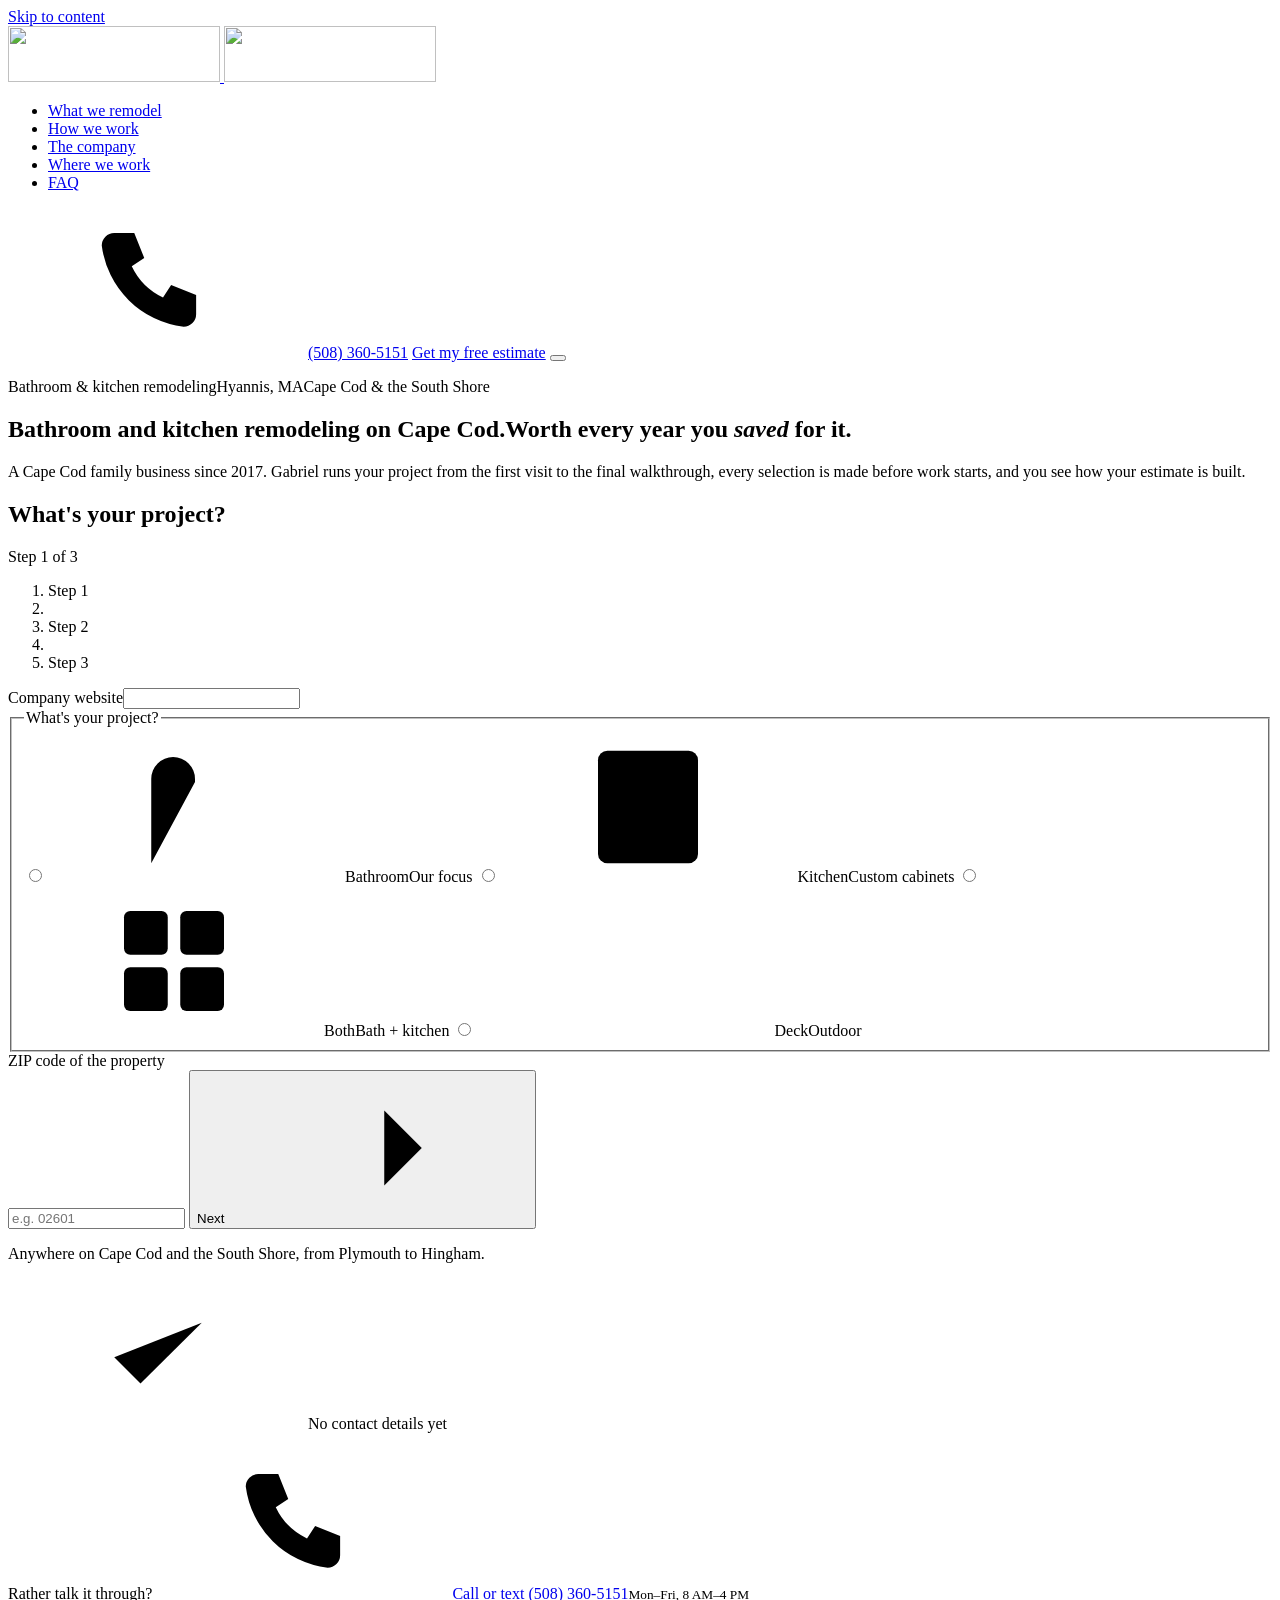
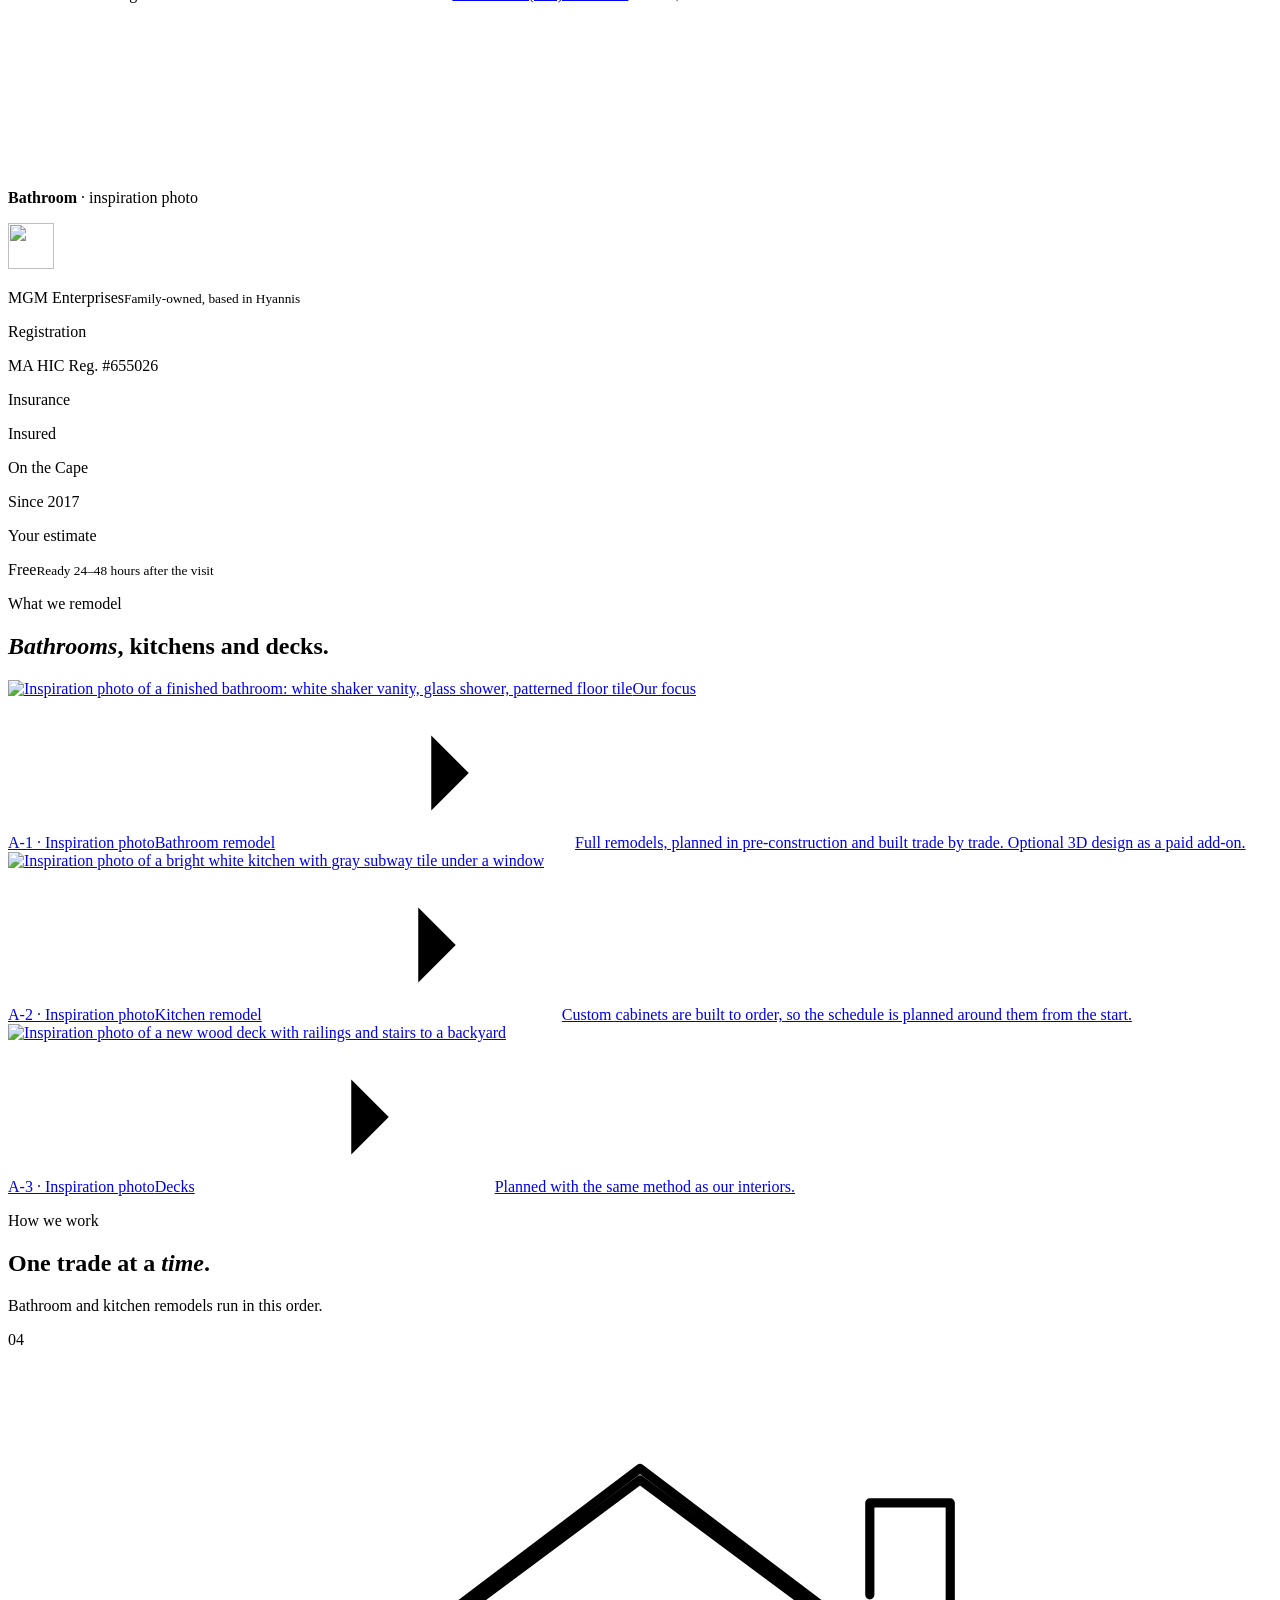
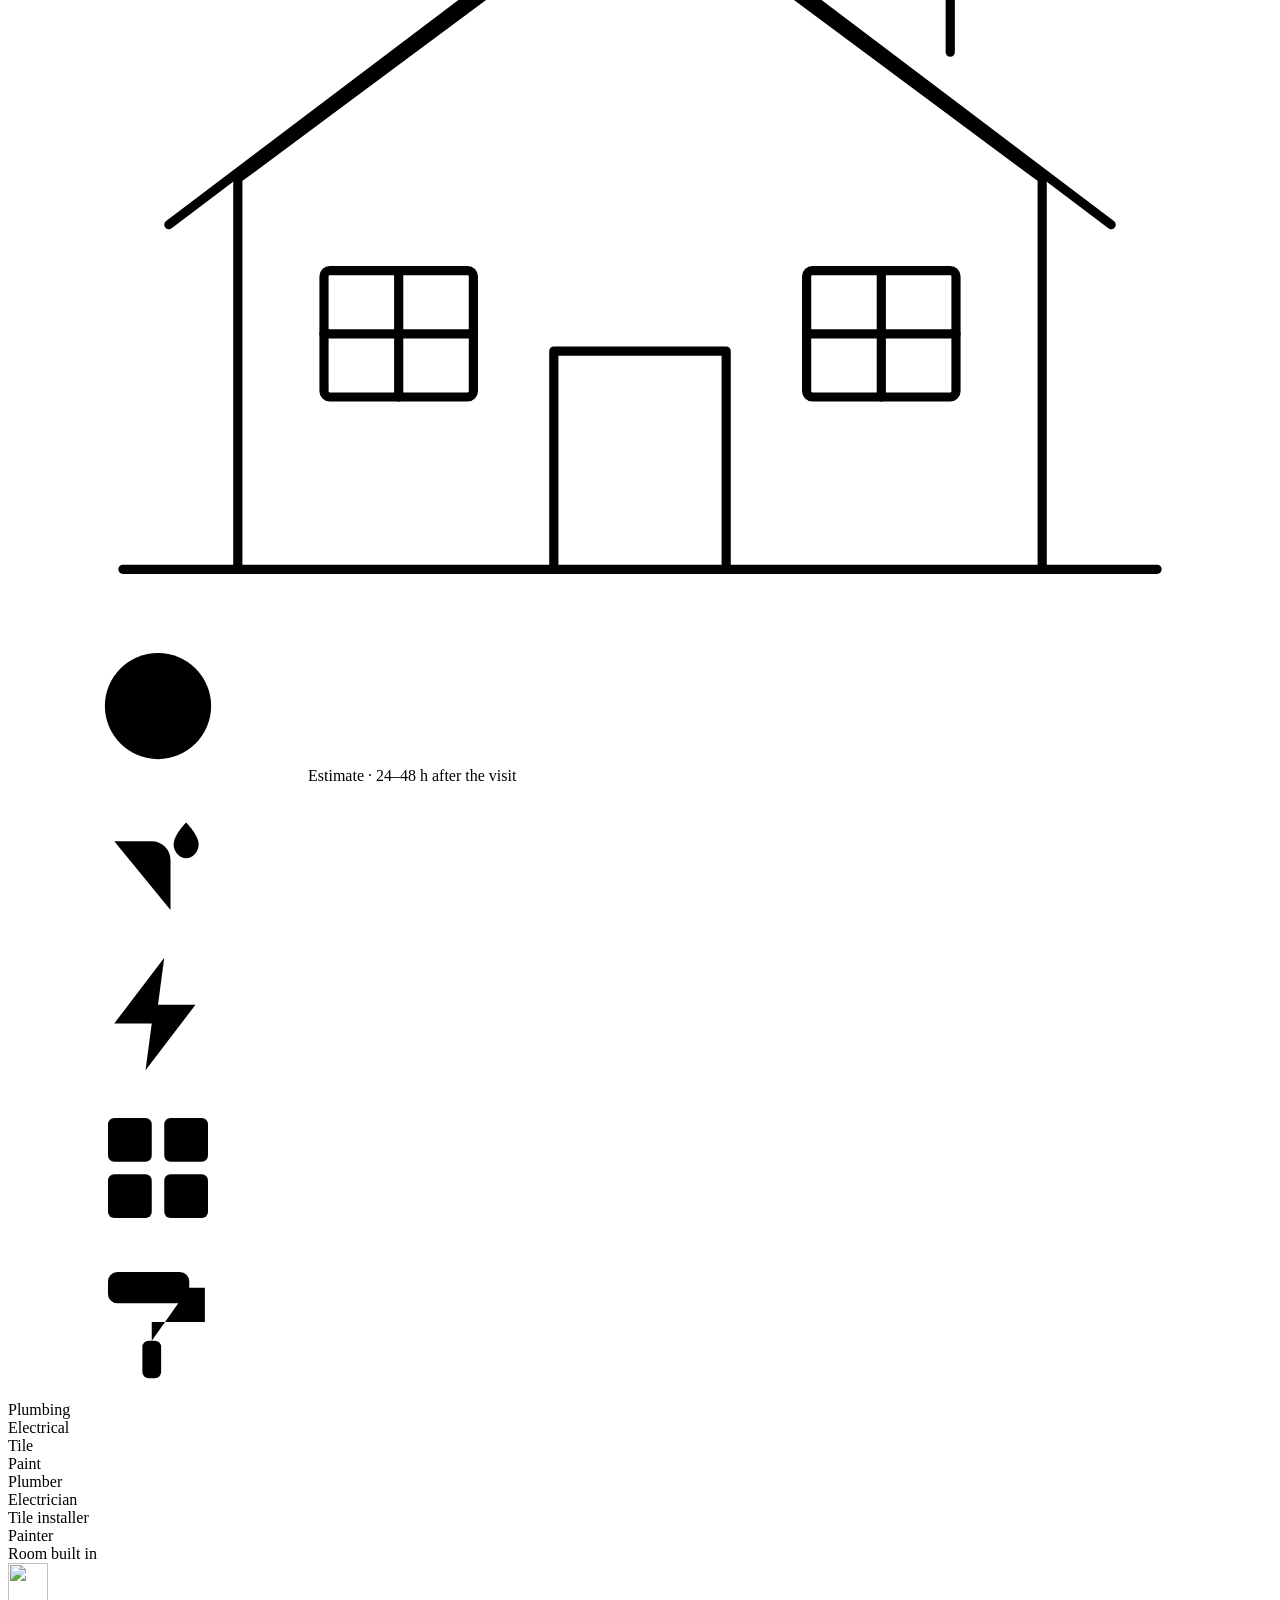
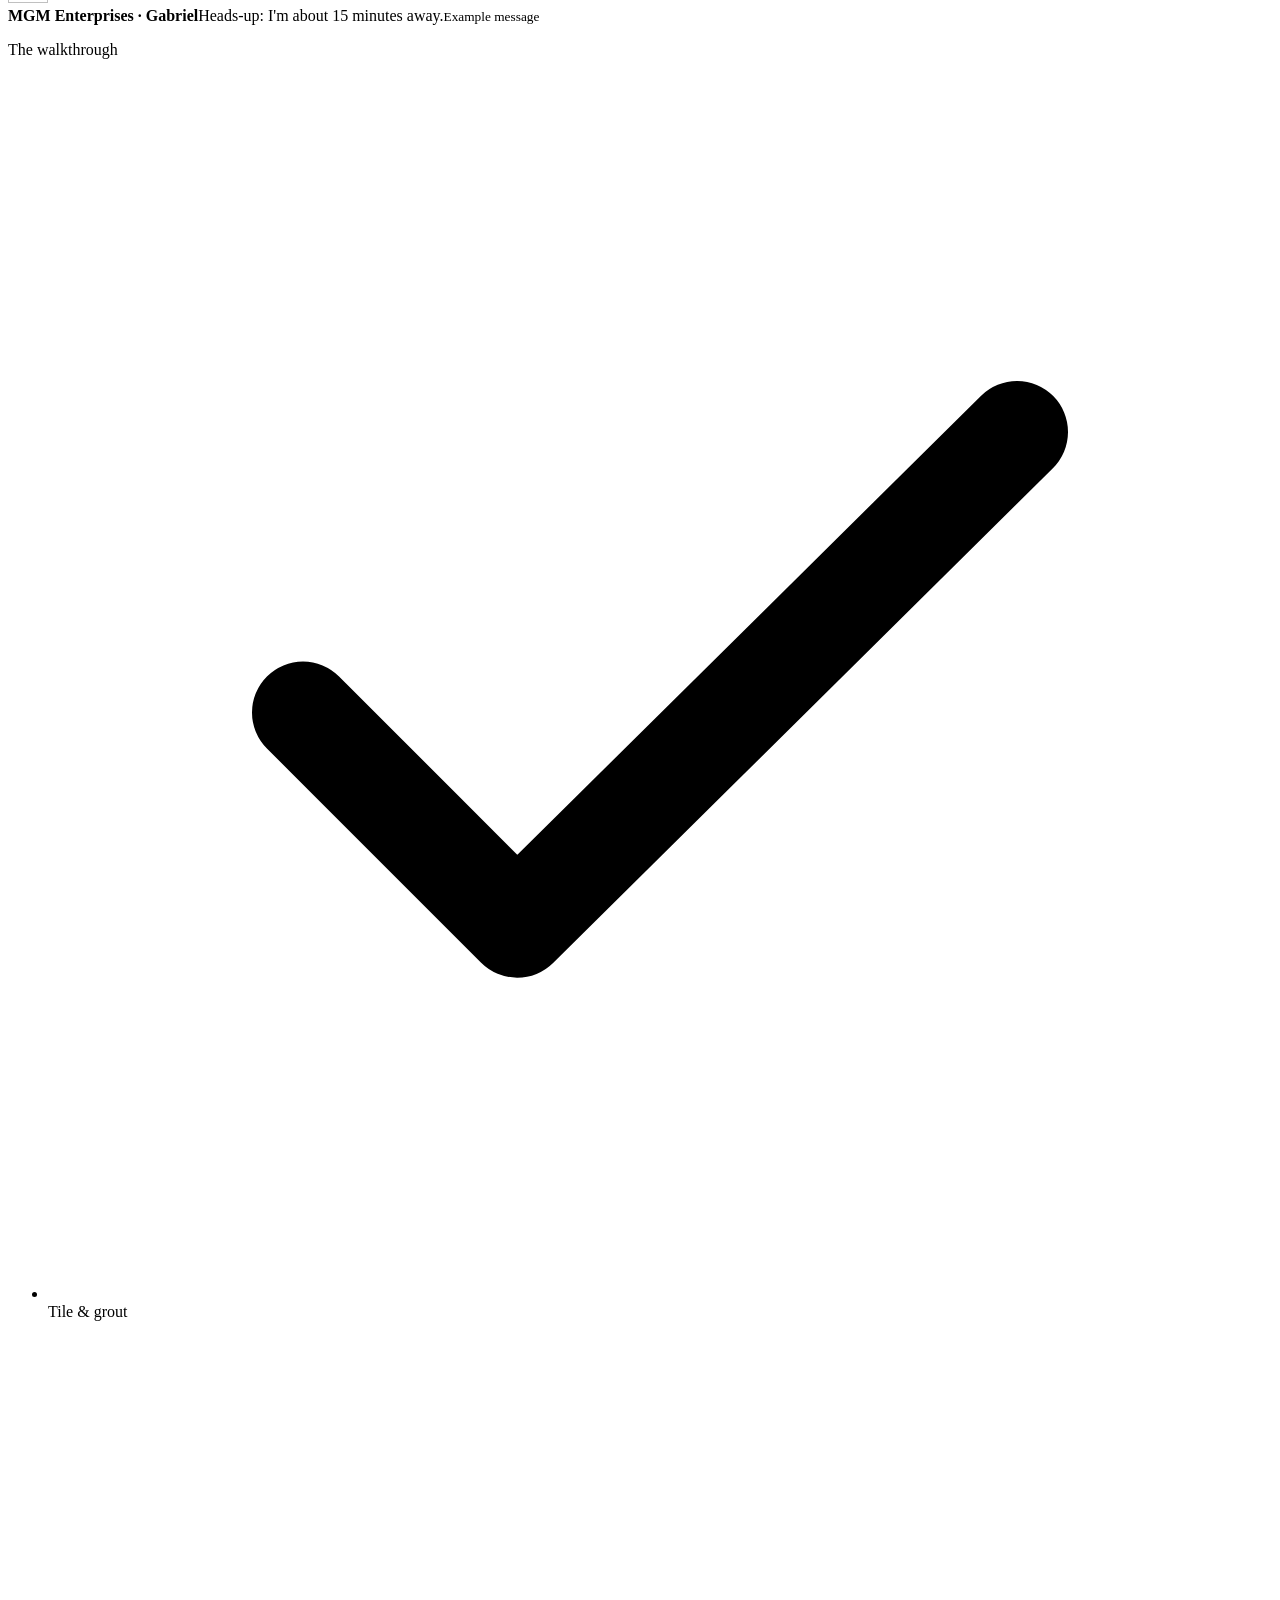
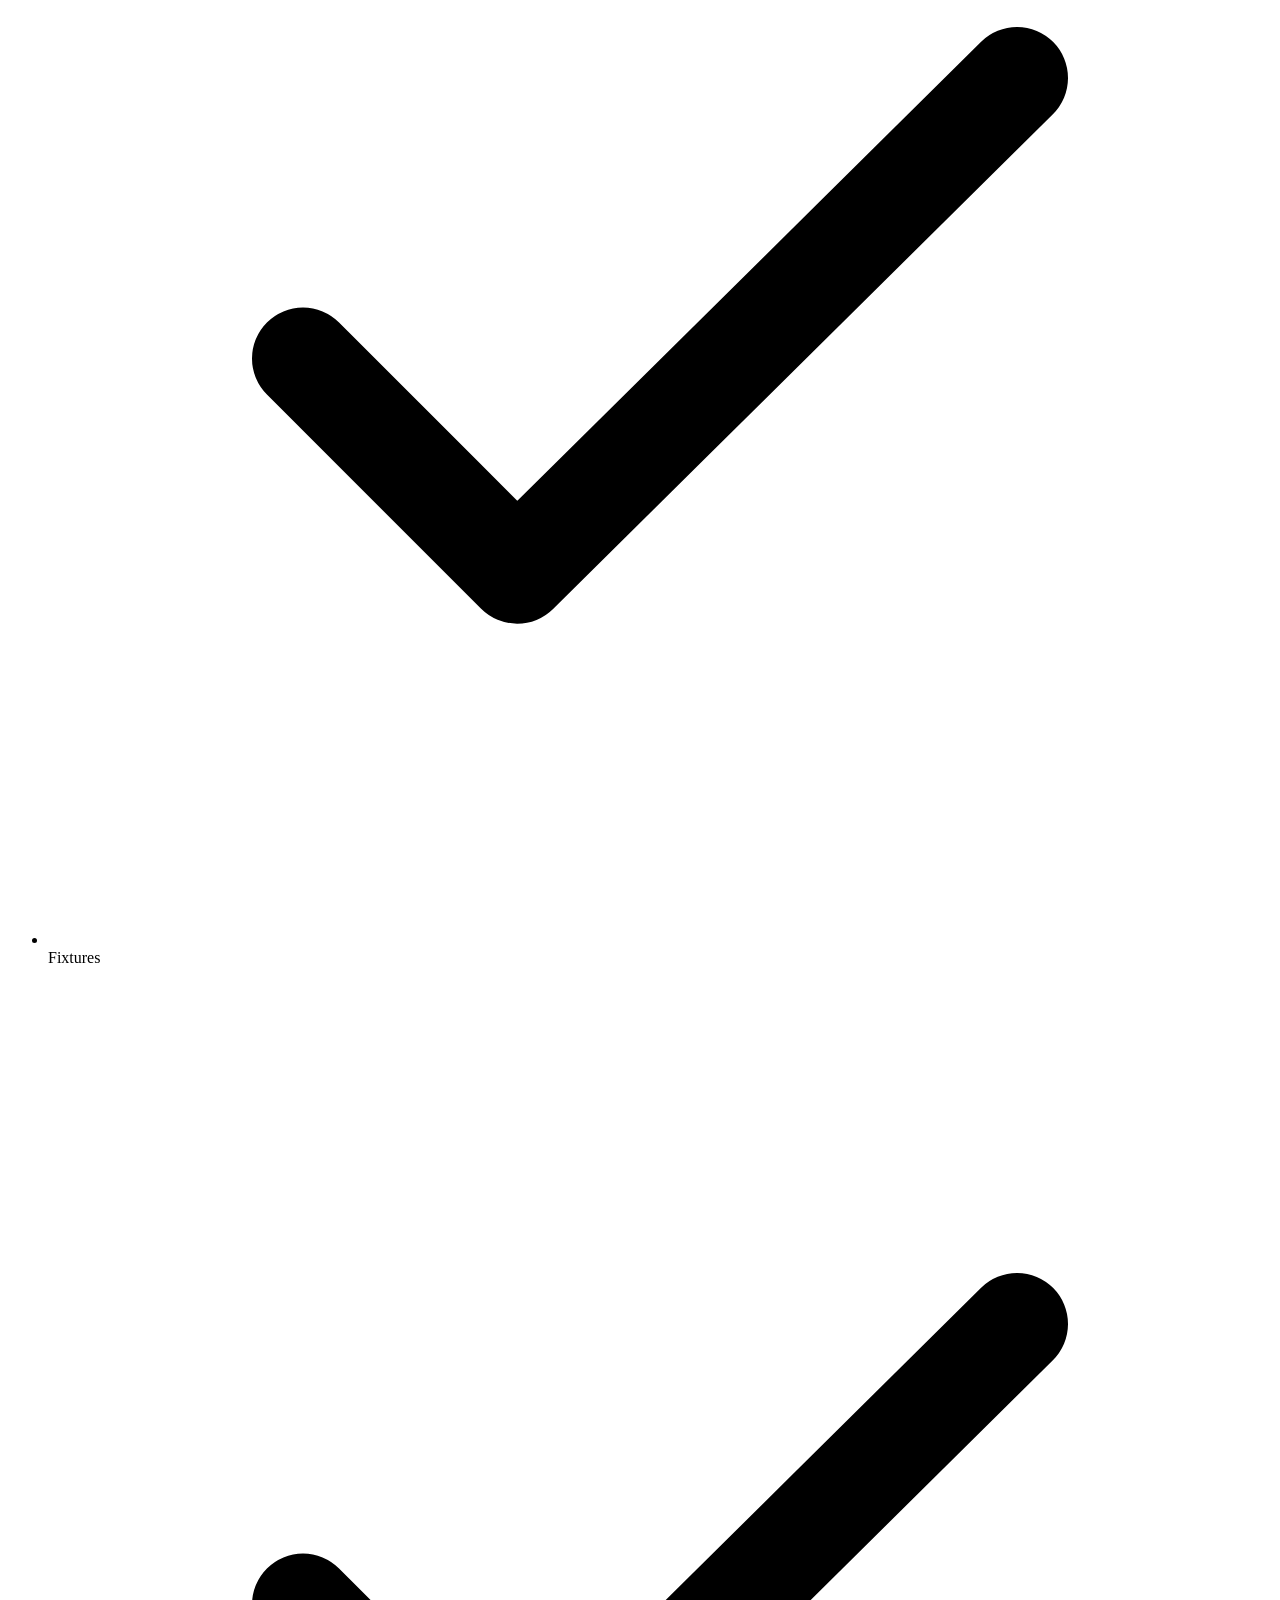
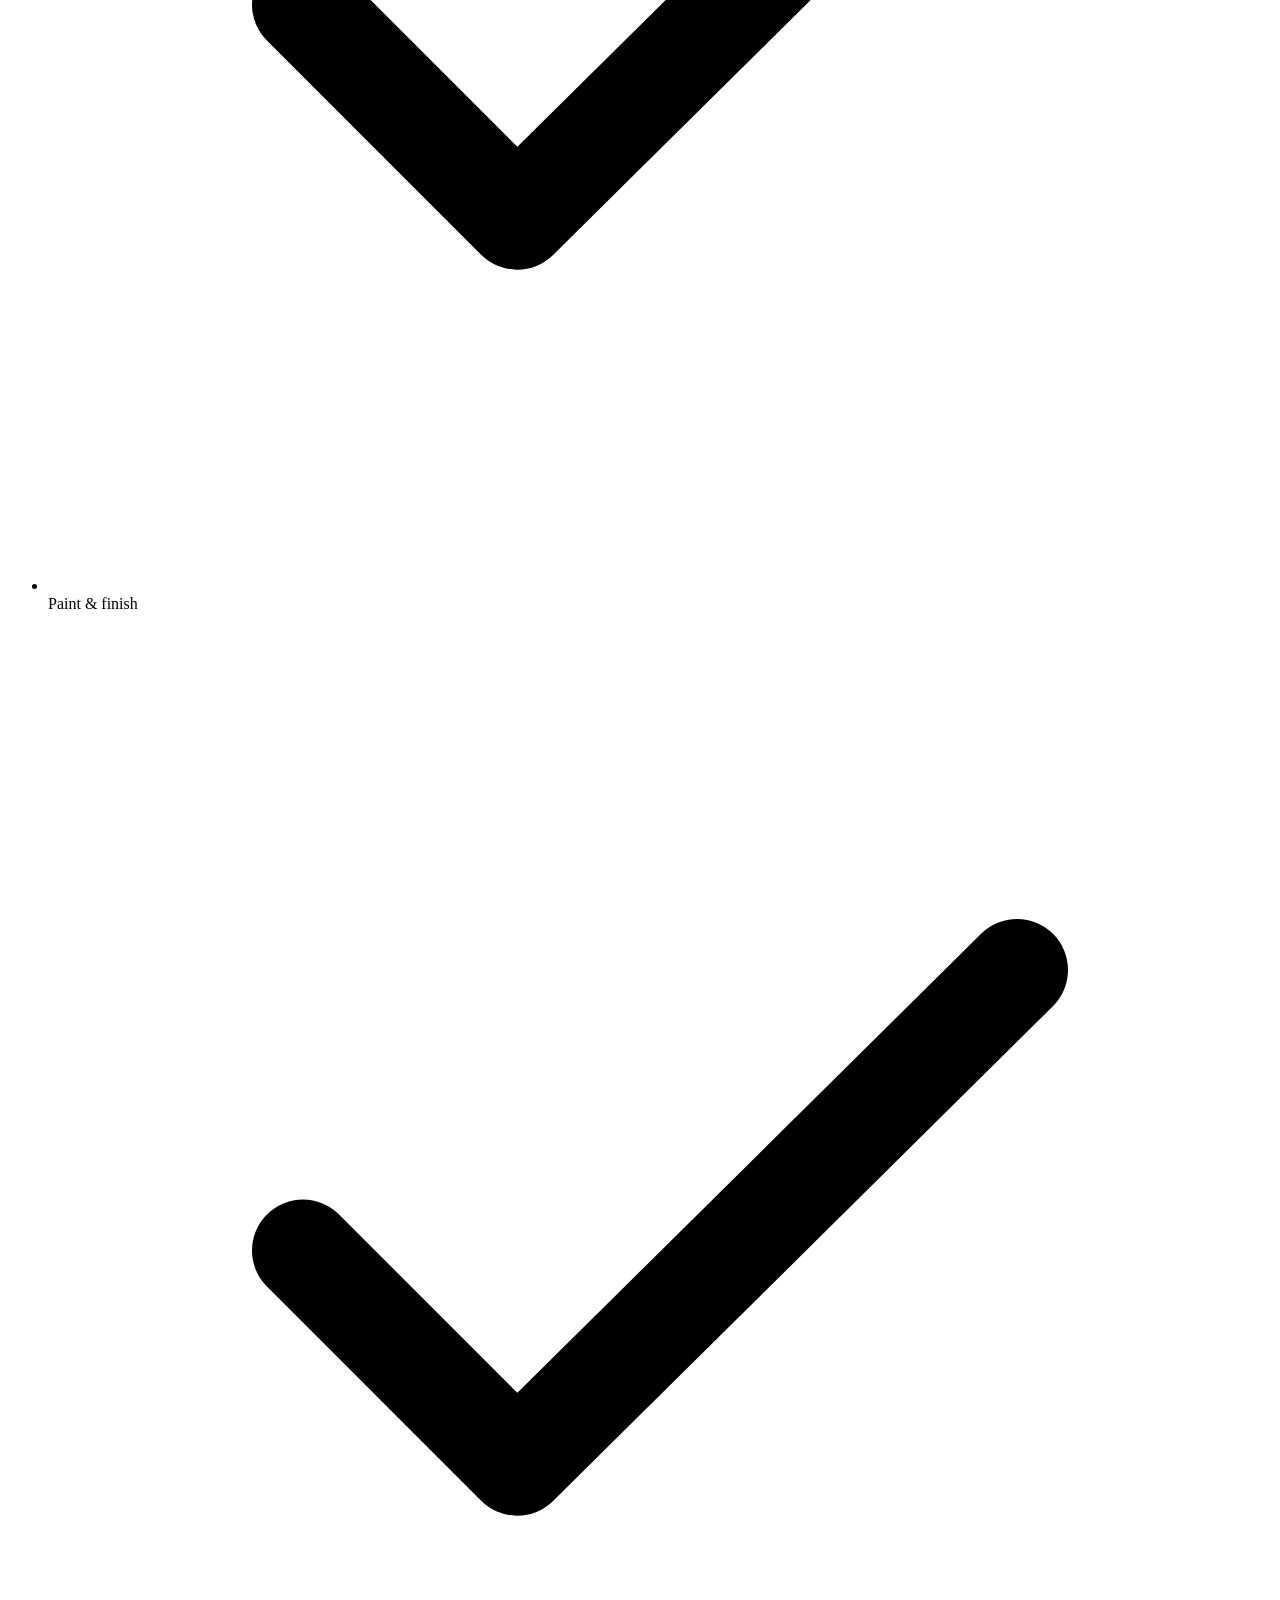
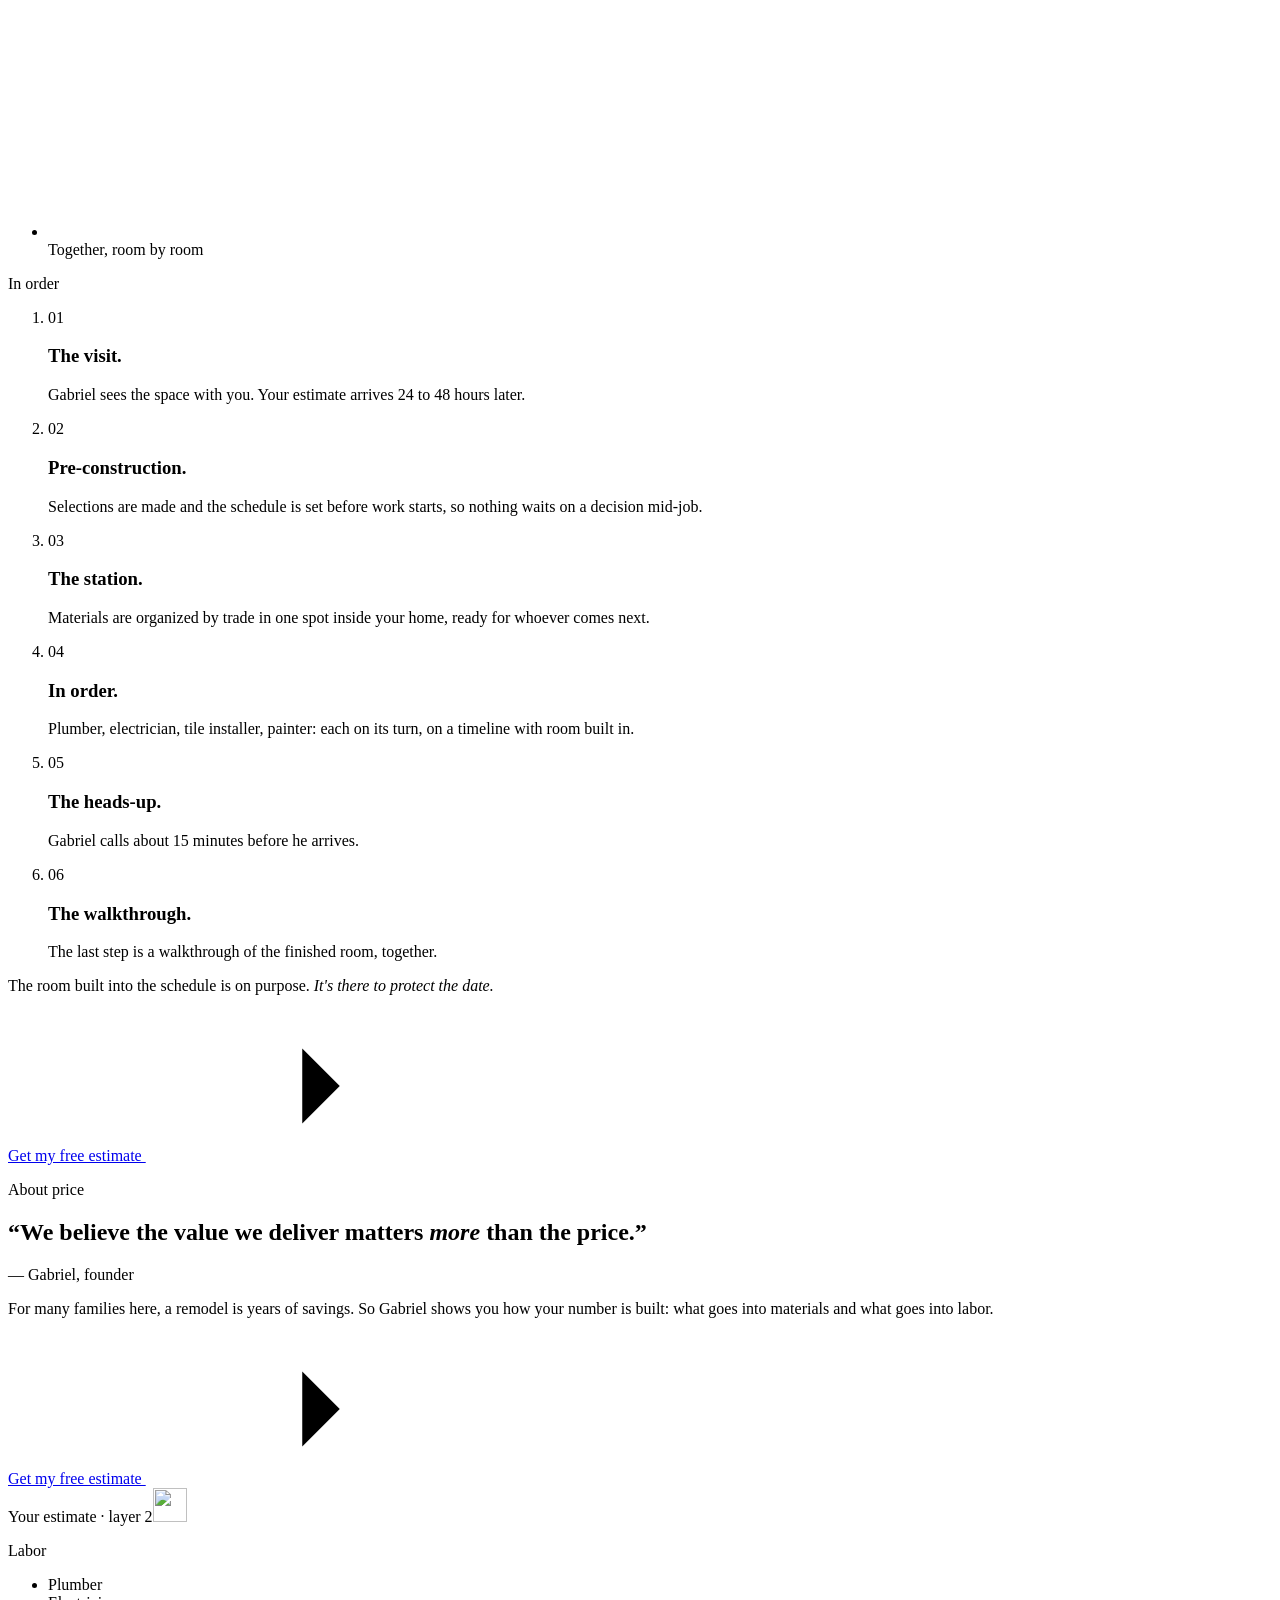
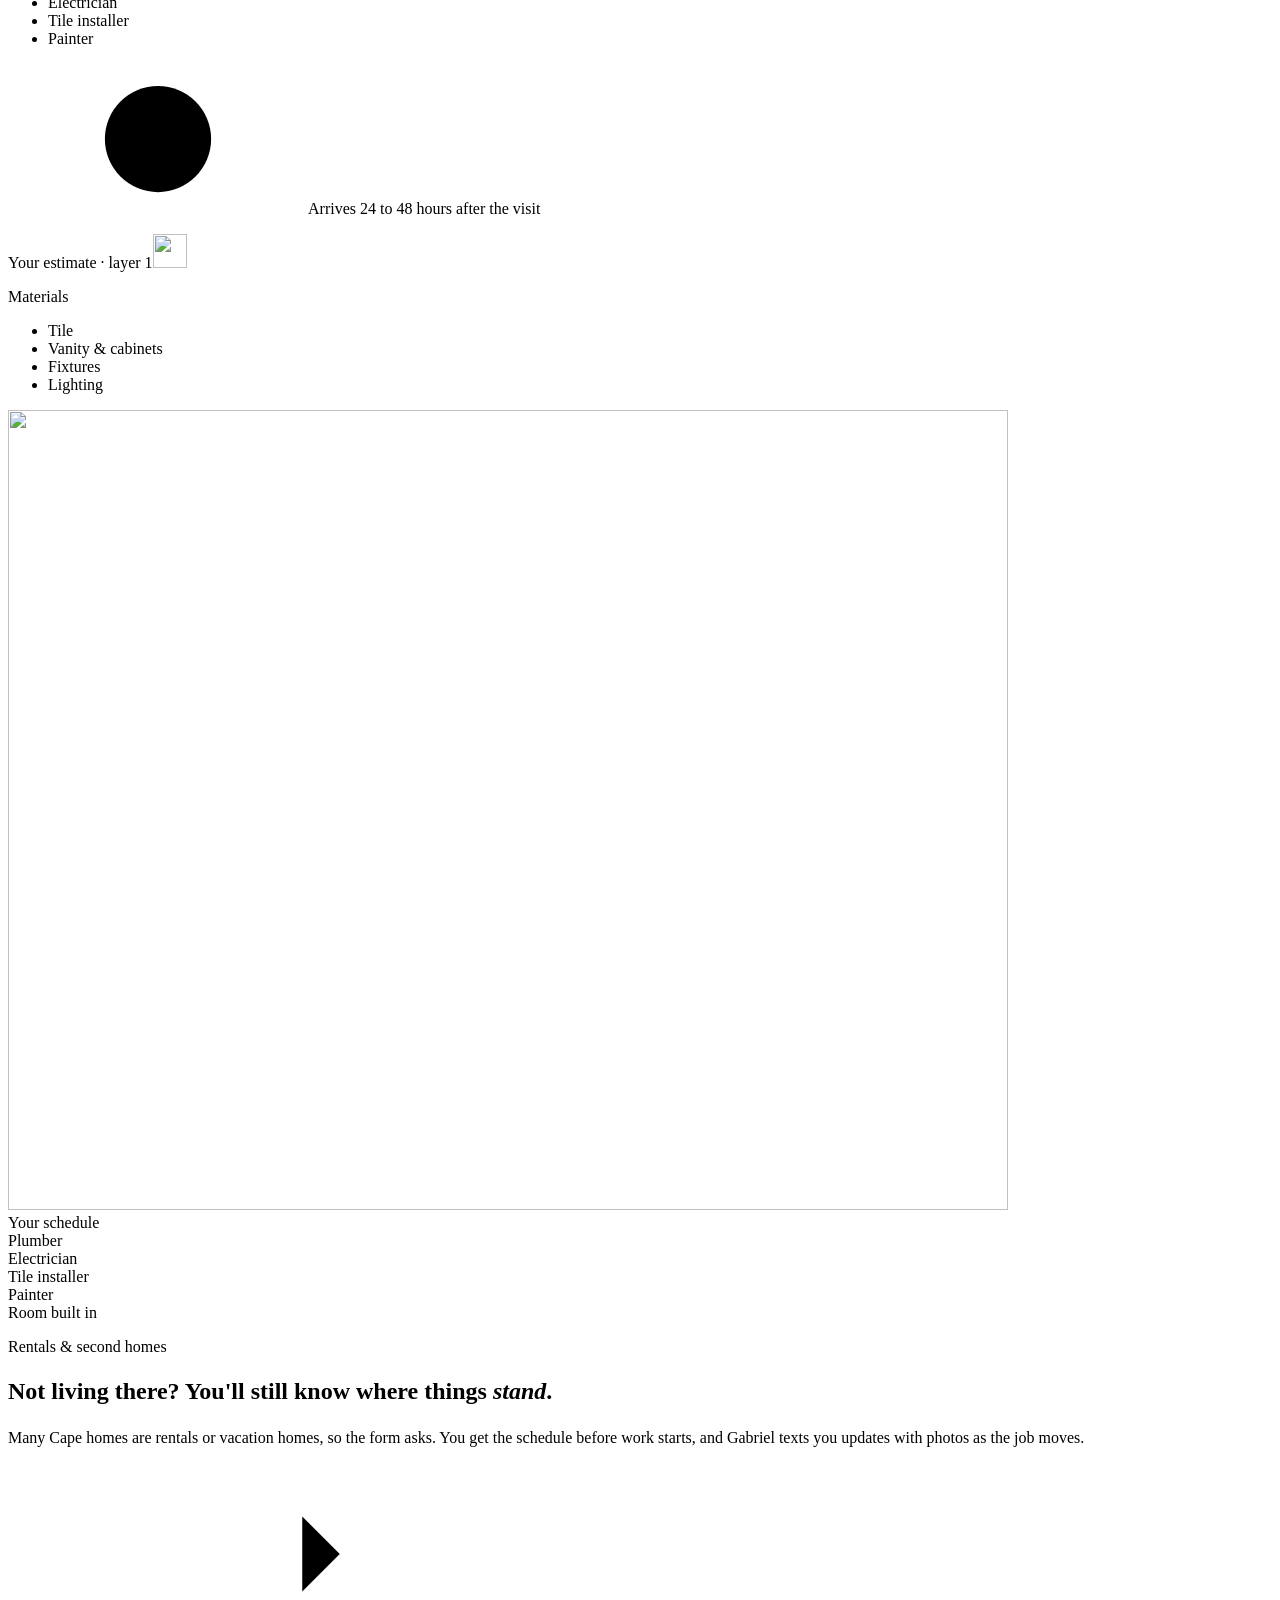
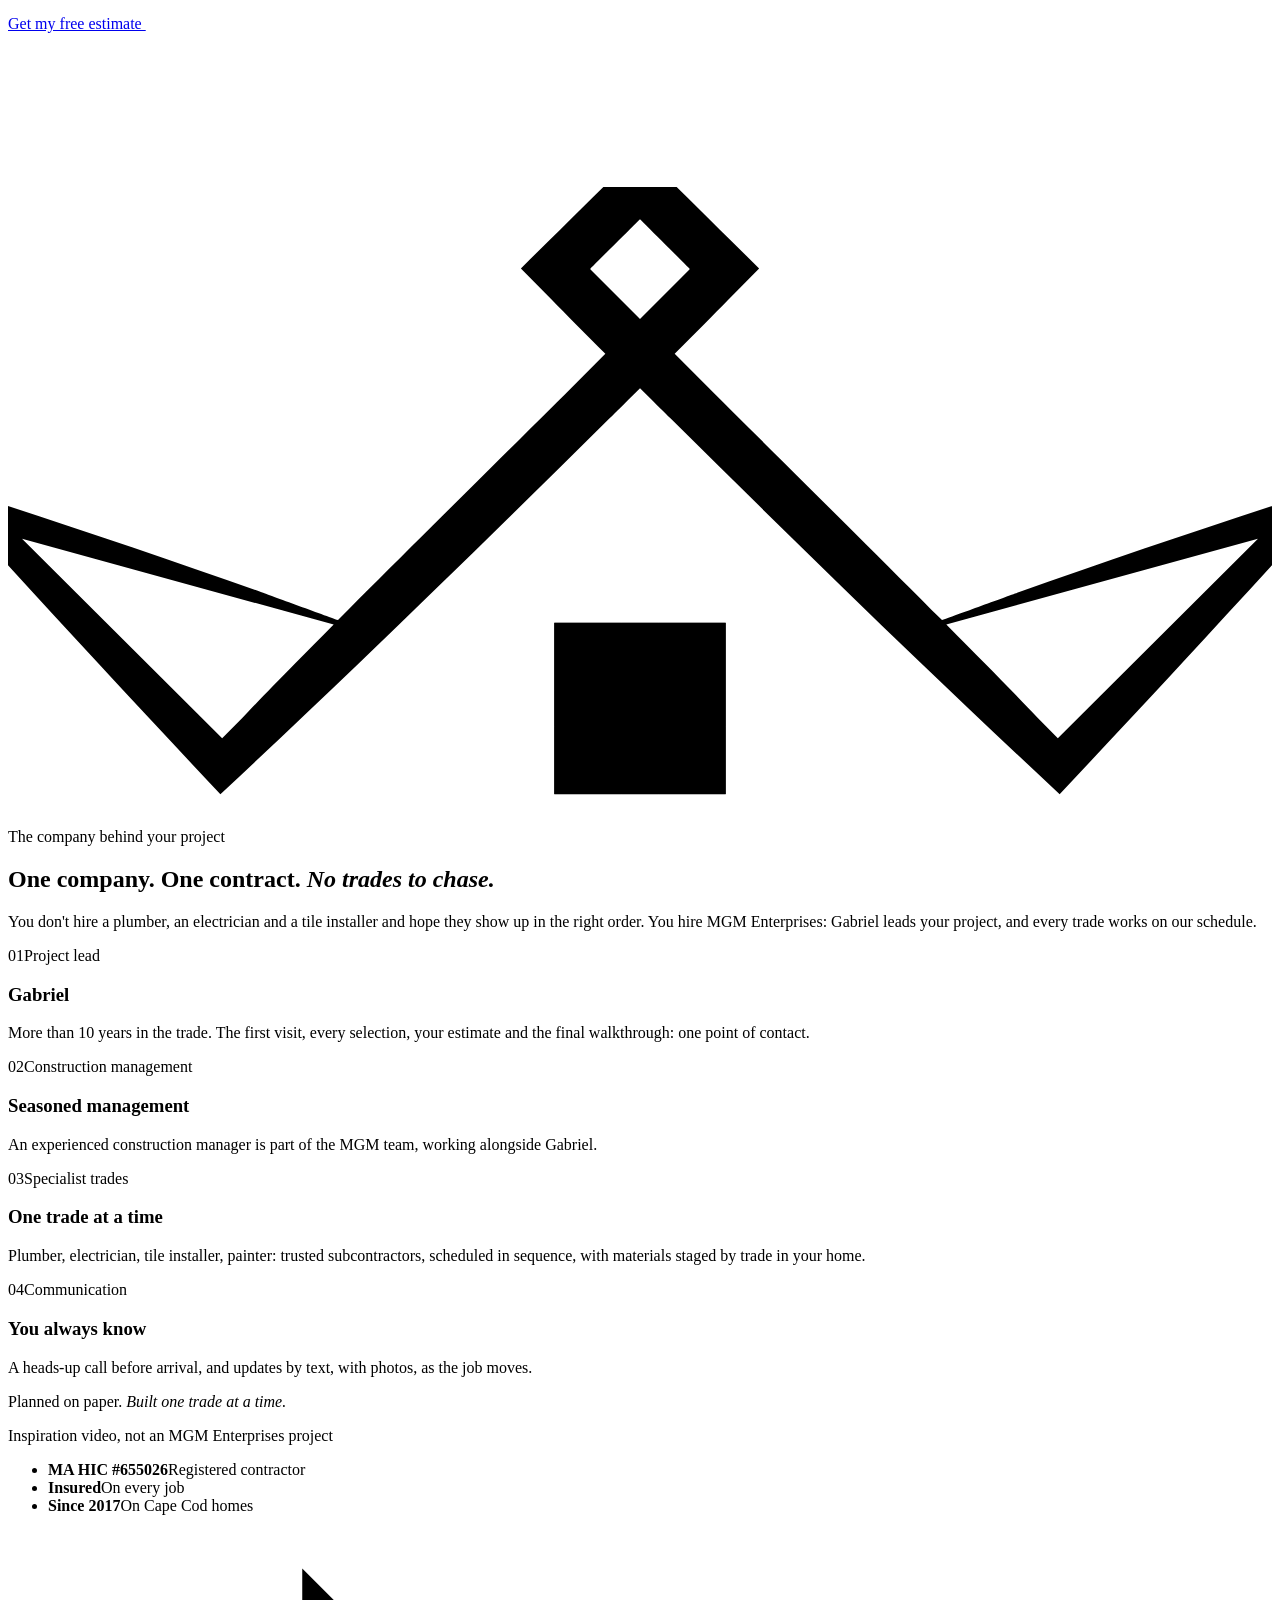
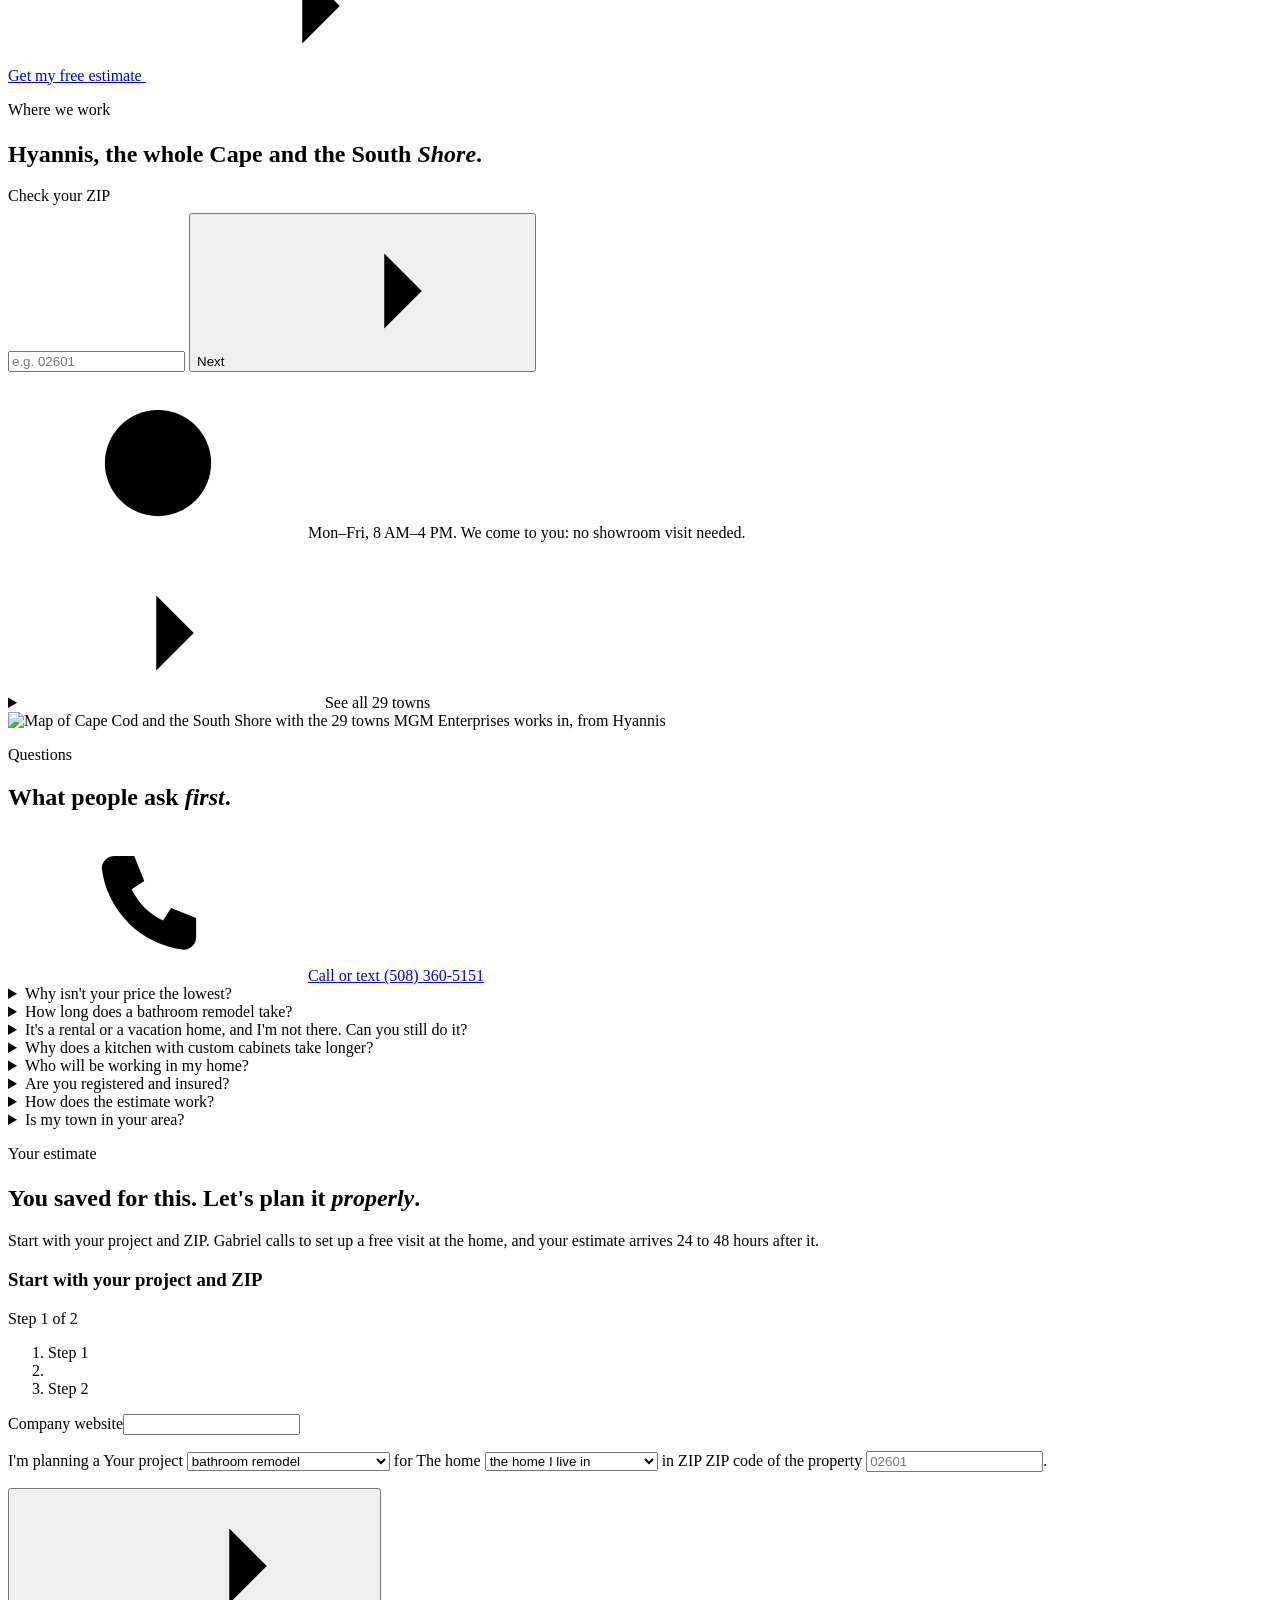
==== commit 32c68621: "preview 2026-11-26 19:44" ====
--- a/index.html
+++ b/index.html
@@ -38,6 +38,8 @@
 <script defer src="/mgm-enterprises-preview/assets/js/stage.js"></script>
 <script defer src="/mgm-enterprises-preview/assets/js/site.js"></script>
 <script defer src="/mgm-enterprises-preview/assets/js/svc-pin.js"></script>
+<script defer src="/mgm-enterprises-preview/assets/js/media.js"></script>
+<script defer src="/mgm-enterprises-preview/assets/js/mark.js"></script>
 </head>
 <body data-page="home">
 
@@ -81,7 +83,7 @@
       <ul>
         <li><a href="/mgm-enterprises-preview/#services">What we remodel</a></li>
         <li><a href="/mgm-enterprises-preview/#method">How we work</a></li>
-        <li><a href="/mgm-enterprises-preview/#family">Our family</a></li>
+        <li><a href="/mgm-enterprises-preview/#family">The company</a></li>
         <li><a href="/mgm-enterprises-preview/#area">Where we work</a></li>
         <li><a href="/mgm-enterprises-preview/#faq">FAQ</a></li>
       </ul>
@@ -394,24 +396,67 @@
   </div>
 </section>
 
-<section class="sec dark family" id="family" data-section="family" aria-labelledby="family-title">
-  <div class="wrap">
-    <div class="family__grid">
-      <figure class="portrait" data-portrait>
-        <img class="portrait__seal" src="/mgm-enterprises-preview/assets/img/brand/emblem-white.svg" width="400" height="400" alt="MGM Enterprises seal" loading="lazy">
-      </figure>
-      <div data-reveal>
-        <p class="label">Who you'll work with</p>
-        <h2 class="h2" id="family-title" style="margin-top:22px">A Cape Cod family <em>business</em>.</h2>
-        <blockquote class="family__quote">“My parents and other family members worked hard to save for construction projects that meant a great deal to them. Too often, homeowners experienced poor communication, unnecessary stress, or work that did not meet their expectations. I believed they deserved a better experience and the respect their investment called&nbsp;for.”</blockquote>
-        <p class="family__by">— Gabriel, founder</p>
-        <p class="lead family__text">Gabriel has more than 10 years in the trade and runs every project. His wife, Ana, his father, an experienced project manager, and his uncle are part of the team, with trusted subcontractors for each&nbsp;trade.</p>
-        <div class="family__cta"><a class="btn btn--light" href="#estimate" data-cta="family-estimate" data-go-estimate>Get my free estimate <svg class="ic ic--go" aria-hidden="true"><use href="#i-arrow-right"></use></svg></a></div>
-      </div>
-    </div>
-    <div class="giant" data-reveal>
-      <p>This website is new. <em>We&nbsp;aren't.</em></p>
-      <small>MGM Enterprises has been working on Cape Cod homes since 2017.</small>
+<section class="mk" id="family" data-mk data-section="family" aria-labelledby="family-title">
+  <div class="mk__track" data-mk-track>
+    <div class="mk__pin">
+      <video class="mk__vid" data-mk-video data-src="room-kitchen-1280.mp4" muted playsinline loop preload="none" poster="/mgm-enterprises-preview/assets/video/room-kitchen-poster.webp" aria-hidden="true"></video>
+      <div class="mk__shade" aria-hidden="true"></div>
+
+      <div class="mk__art" data-mk-art aria-hidden="true">
+        <svg class="mk__svg" viewBox="84 334 912 448" focusable="false">
+          <path class="mk__roof" d="M813.1,626.37s-47.31,17.26-55.19,20.14c-49.46-49.67-112.32-111.88-163.37-162.54l-29.52-29.61c14.62-14.64,28.83-28.98,38.47-38.86l22.47-22.77c-24.37-24.06-61.55-60.75-85.92-84.81,0,0-.02.02-.03.03,0,0-.02-.02-.03-.03-24.37,24.06-61.55,60.75-85.92,84.81l22.47,22.77c9.64,9.89,23.85,24.22,38.47,38.86l-29.42,29.51c-51.08,50.68-113.97,112.93-163.47,162.64-7.88-2.88-55.19-20.14-55.19-20.14-75.46-26.61-161.66-55.91-237.99-79.8,62.12,68.34,144.82,158.31,208.32,225.49,92.55-85.91,190.5-181.68,280.63-270.95,6.01-5.86,13.76-13.52,22.14-21.83,8.37,8.31,16.13,15.97,22.14,21.83,90.13,89.26,188.08,185.04,280.63,270.95,63.5-67.19,146.2-157.15,208.32-225.49-76.33,23.88-162.53,53.19-237.99,79.8ZM985.9,587.85l-144.42,143.83-14.79-14.83c-14.07-15.01-37.54-38.92-65.68-67.2l224.88-61.79ZM540,429.28l-34.97-35.08c-.32-.35-.71-.76-.97-1.05,3.4-3.39,31.3-31.17,35.94-35.8,4.64,4.63,32.54,32.41,35.94,35.8-.27.29-.65.7-.97,1.05l-34.97,35.08ZM318.98,649.65c-28.18,28.32-51.72,52.3-65.78,67.31l-14.68,14.73-144.42-143.83,224.88,61.79Z"/>
+          <rect class="mk__bar" x="526.69" y="648.44" width="26.61" height="123.63"/>
+          <rect class="mk__bar" x="478.18" y="696.95" width="123.63" height="26.61"/>
+          <rect class="mk__pane" data-mk-pane="1" x="478.18" y="648.44" width="48.51" height="48.51"/>
+          <rect class="mk__pane" data-mk-pane="2" x="553.3" y="648.44" width="48.51" height="48.51"/>
+          <rect class="mk__pane" data-mk-pane="3" x="478.18" y="723.56" width="48.51" height="48.51"/>
+          <rect class="mk__pane" data-mk-pane="4" x="553.3" y="723.56" width="48.51" height="48.51"/>
+          <rect class="mk__win" data-mk-win x="478.18" y="648.44" width="123.63" height="123.63"/>
+        </svg>
+      </div>
+
+      <div class="mk__txt">
+        <div class="mk__step mk__step--intro" data-mk-step="0">
+          <p class="label">The company behind your project</p>
+          <h2 class="mk__h2" id="family-title">One company. One contract. <em>No trades to&nbsp;chase.</em></h2>
+          <p class="mk__lead">You don't hire a plumber, an electrician and a tile installer and hope they show up in the right order. You hire MGM Enterprises: Gabriel leads your project, and every trade works on our&nbsp;schedule.</p>
+        </div>
+        <div class="mk__step" data-mk-step="1">
+          <p class="mk__k"><span>01</span>Project lead</p>
+          <h3 class="mk__h">Gabriel</h3>
+          <p class="mk__t">More than 10 years in the trade. The first visit, every selection, your estimate and the final walkthrough: one point of&nbsp;contact.</p>
+        </div>
+        <div class="mk__step" data-mk-step="2">
+          <p class="mk__k"><span>02</span>Construction management</p>
+          <h3 class="mk__h">Seasoned management</h3>
+          <p class="mk__t">An experienced construction manager is part of the MGM team, working alongside&nbsp;Gabriel.</p>
+        </div>
+        <div class="mk__step" data-mk-step="3">
+          <p class="mk__k"><span>03</span>Specialist trades</p>
+          <h3 class="mk__h">One trade at a&nbsp;time</h3>
+          <p class="mk__t">Plumber, electrician, tile installer, painter: trusted subcontractors, scheduled in sequence, with materials staged by trade in your&nbsp;home.</p>
+        </div>
+        <div class="mk__step" data-mk-step="4">
+          <p class="mk__k"><span>04</span>Communication</p>
+          <h3 class="mk__h">You always&nbsp;know</h3>
+          <p class="mk__t">A heads-up call before arrival, and updates by text, with photos, as the job&nbsp;moves.</p>
+        </div>
+        <div class="mk__step mk__step--end" data-mk-step="5">
+          <p class="mk__end">Planned on paper. <em>Built one trade at a&nbsp;time.</em></p>
+          <p class="mk__tag">Inspiration video, not an MGM Enterprises project</p>
+        </div>
+      </div>
+    </div>
+  </div>
+
+  <div class="mk__foot">
+    <div class="mk__foot-in">
+      <ul class="mk__creds" aria-label="MGM Enterprises credentials">
+        <li><b>MA HIC #655026</b><span>Registered contractor</span></li>
+        <li><b>Insured</b><span>On every job</span></li>
+        <li><b>Since 2017</b><span>On Cape Cod homes</span></li>
+      </ul>
+      <a class="btn btn--light" href="#estimate" data-cta="family-estimate" data-go-estimate>Get my free estimate <svg class="ic ic--go" aria-hidden="true"><use href="#i-arrow-right"></use></svg></a>
     </div>
   </div>
 </section>
@@ -621,7 +666,7 @@
     <ul>
       <li><a href="/mgm-enterprises-preview/#services" data-menu-link><span aria-hidden="true">01</span>What we remodel</a></li>
       <li><a href="/mgm-enterprises-preview/#method" data-menu-link><span aria-hidden="true">02</span>How we work</a></li>
-      <li><a href="/mgm-enterprises-preview/#family" data-menu-link><span aria-hidden="true">03</span>Our family</a></li>
+      <li><a href="/mgm-enterprises-preview/#family" data-menu-link><span aria-hidden="true">03</span>The company</a></li>
       <li><a href="/mgm-enterprises-preview/#area" data-menu-link><span aria-hidden="true">04</span>Where we work</a></li>
       <li><a href="/mgm-enterprises-preview/#faq" data-menu-link><span aria-hidden="true">05</span>FAQ</a></li>
     </ul>
